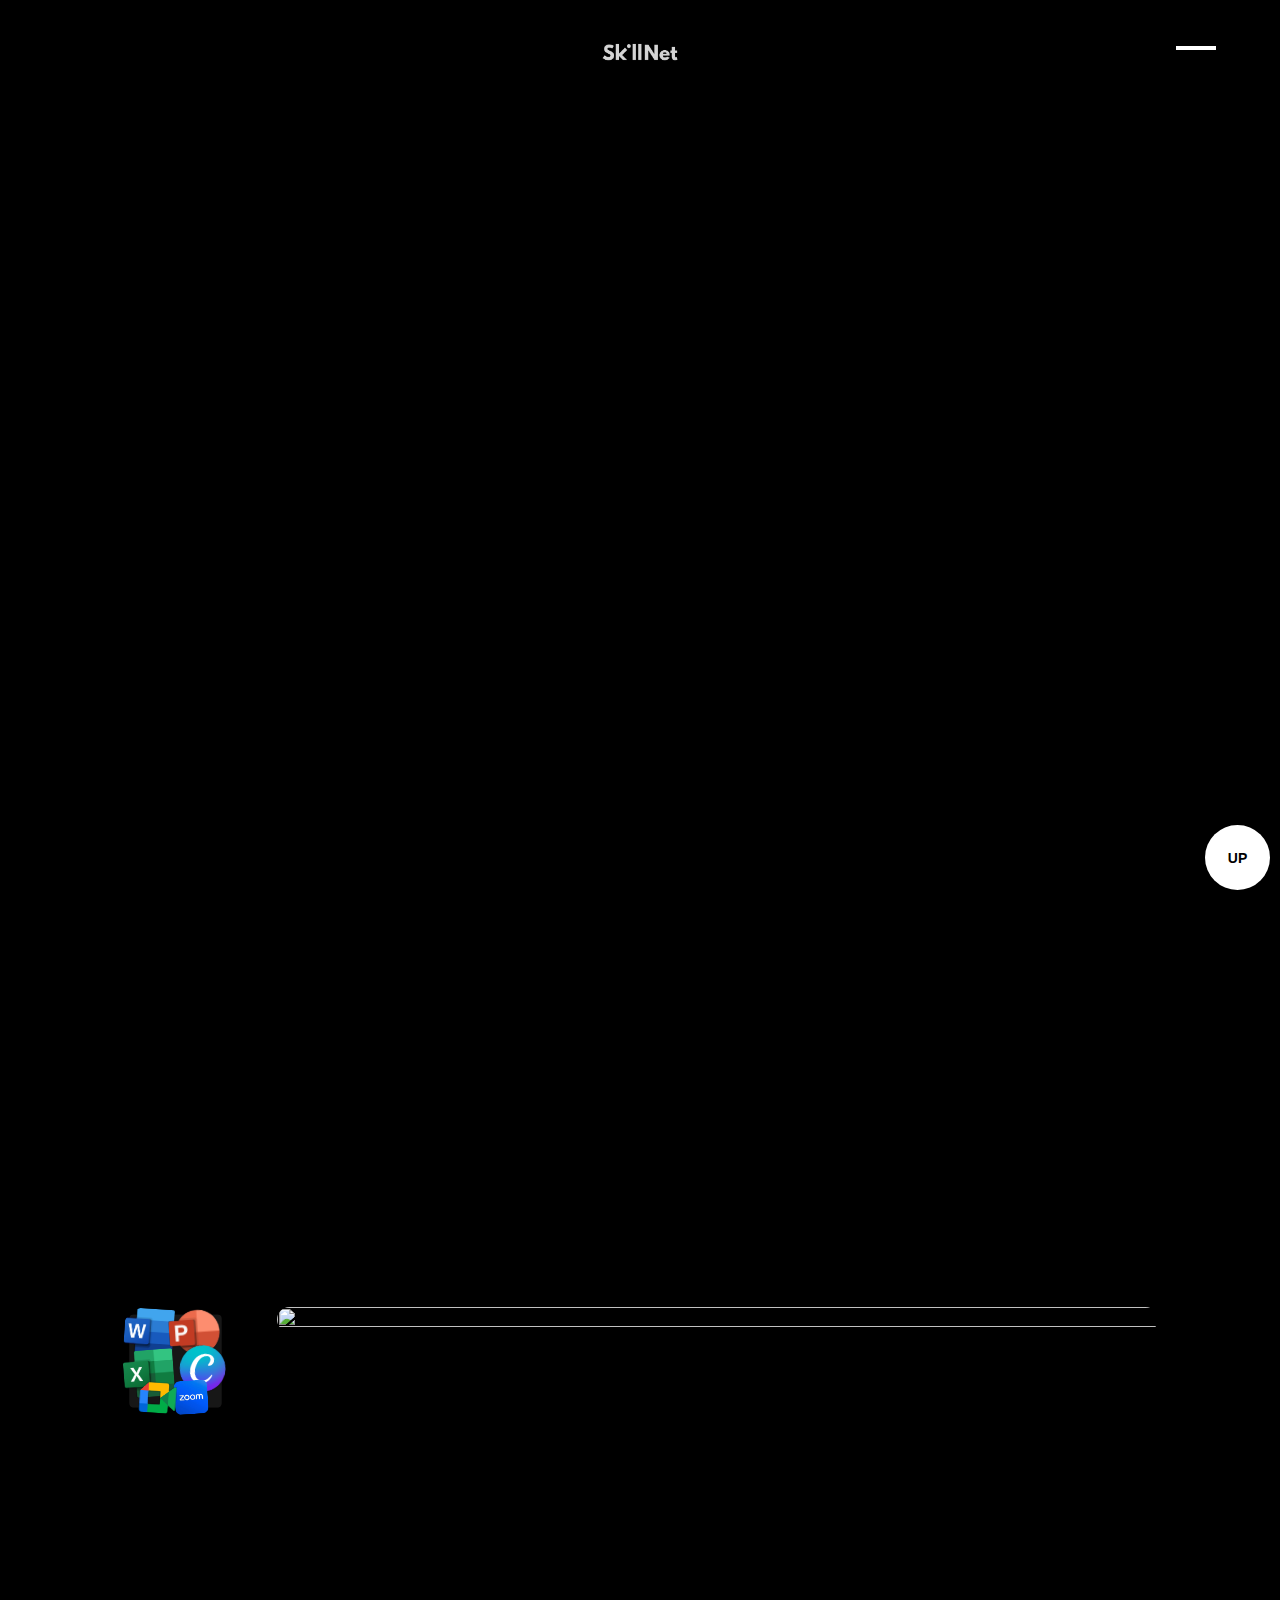
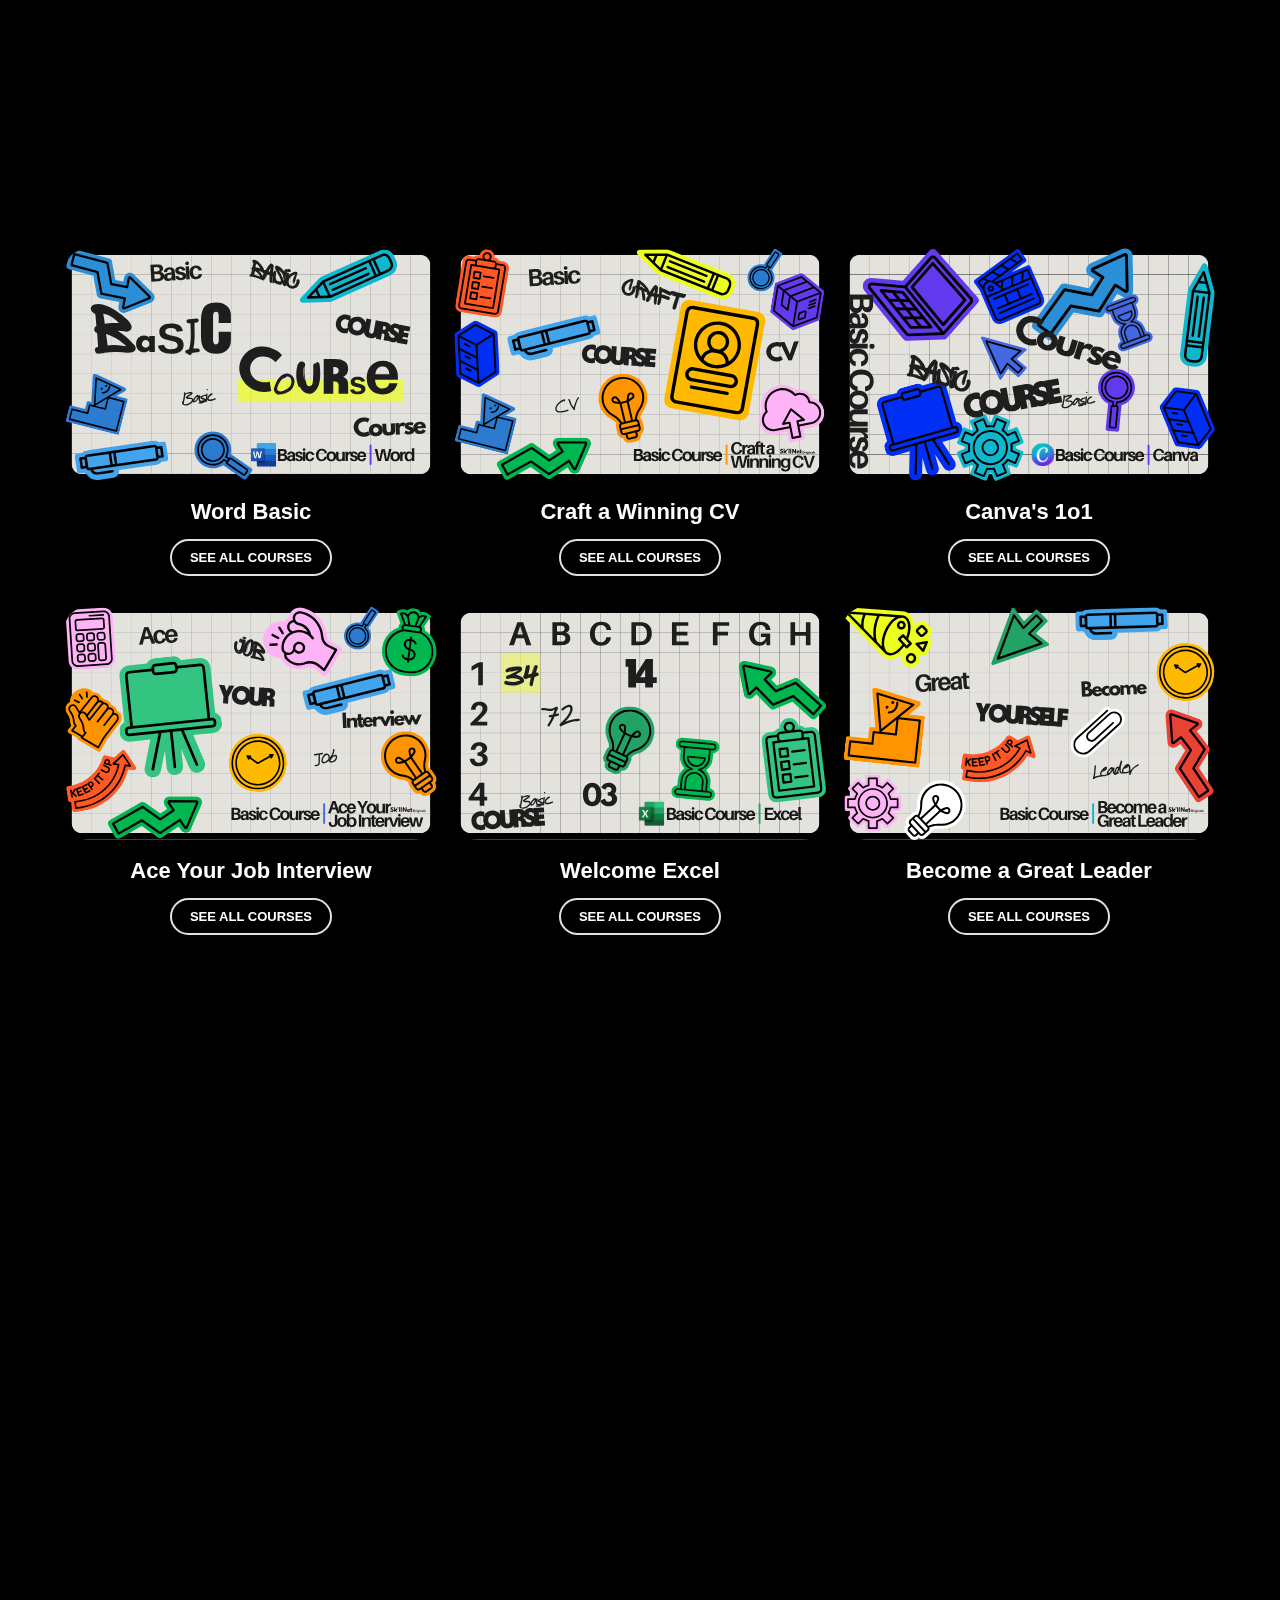
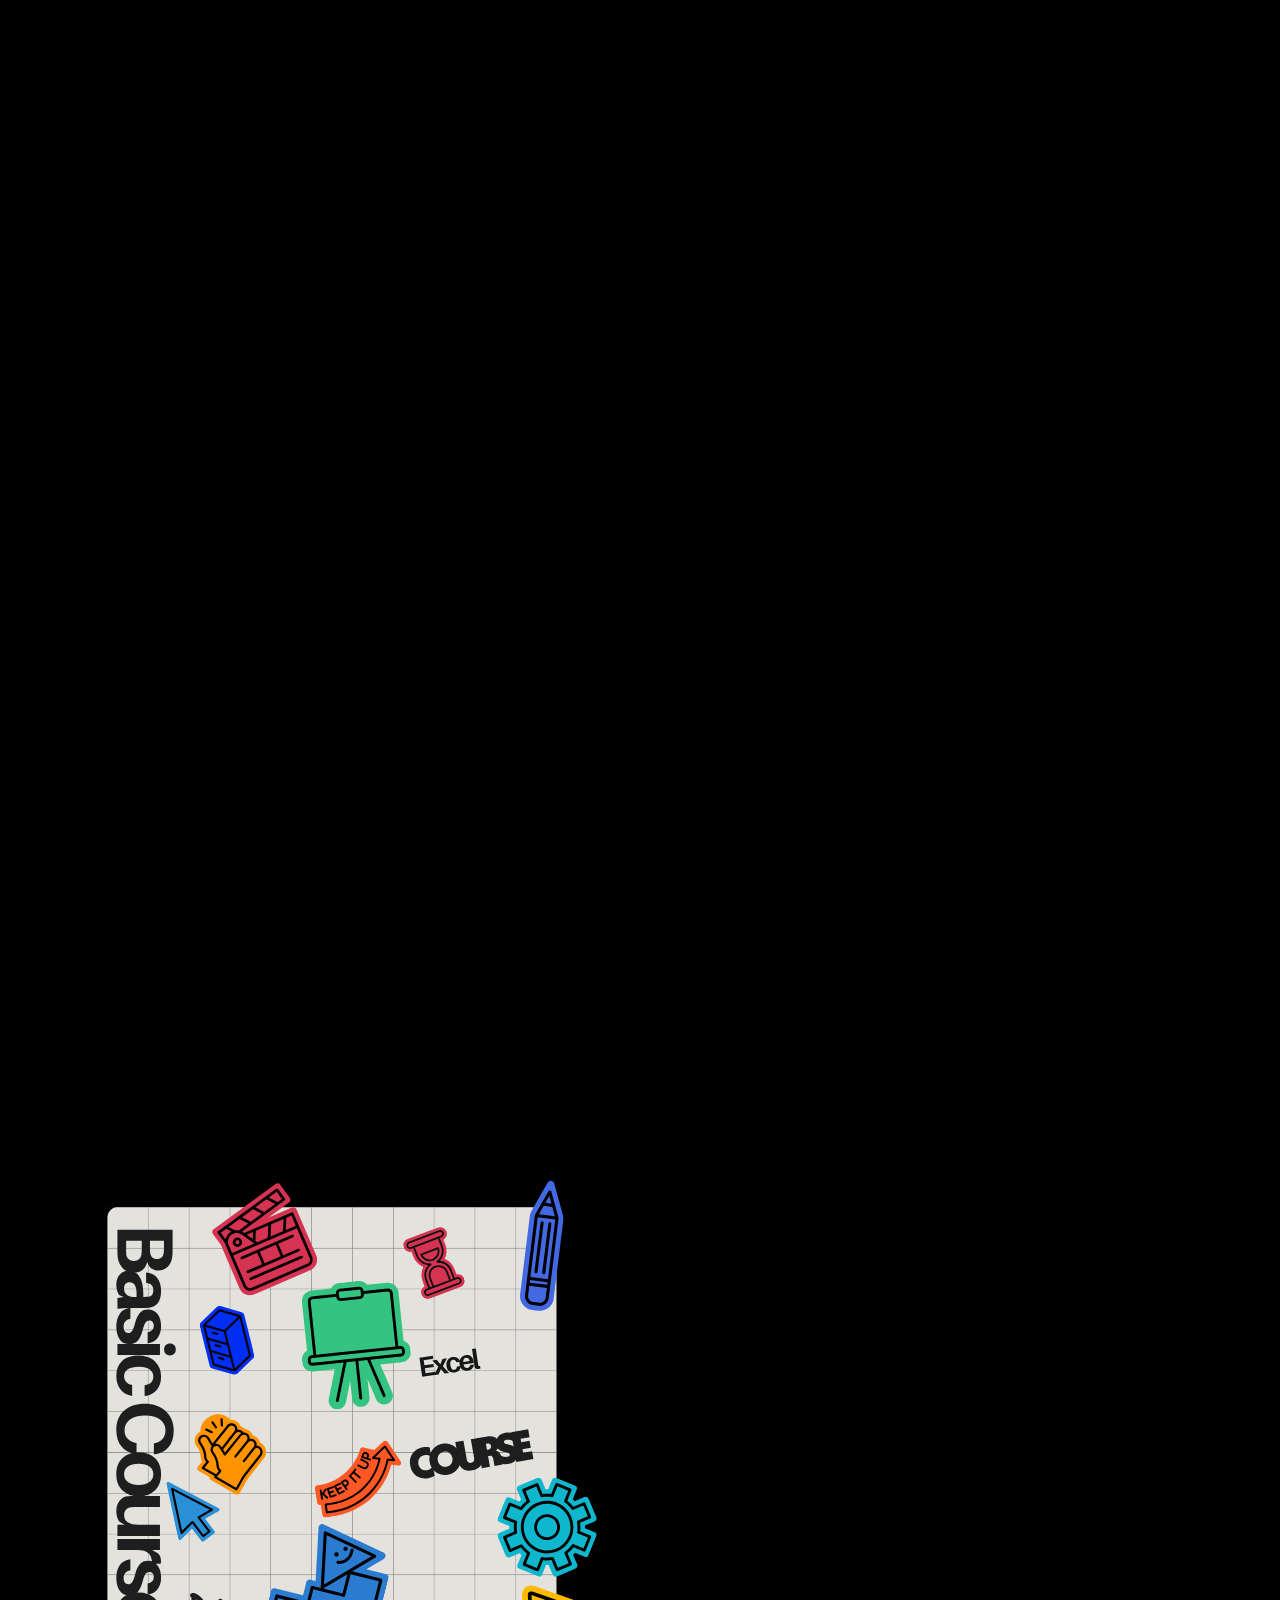
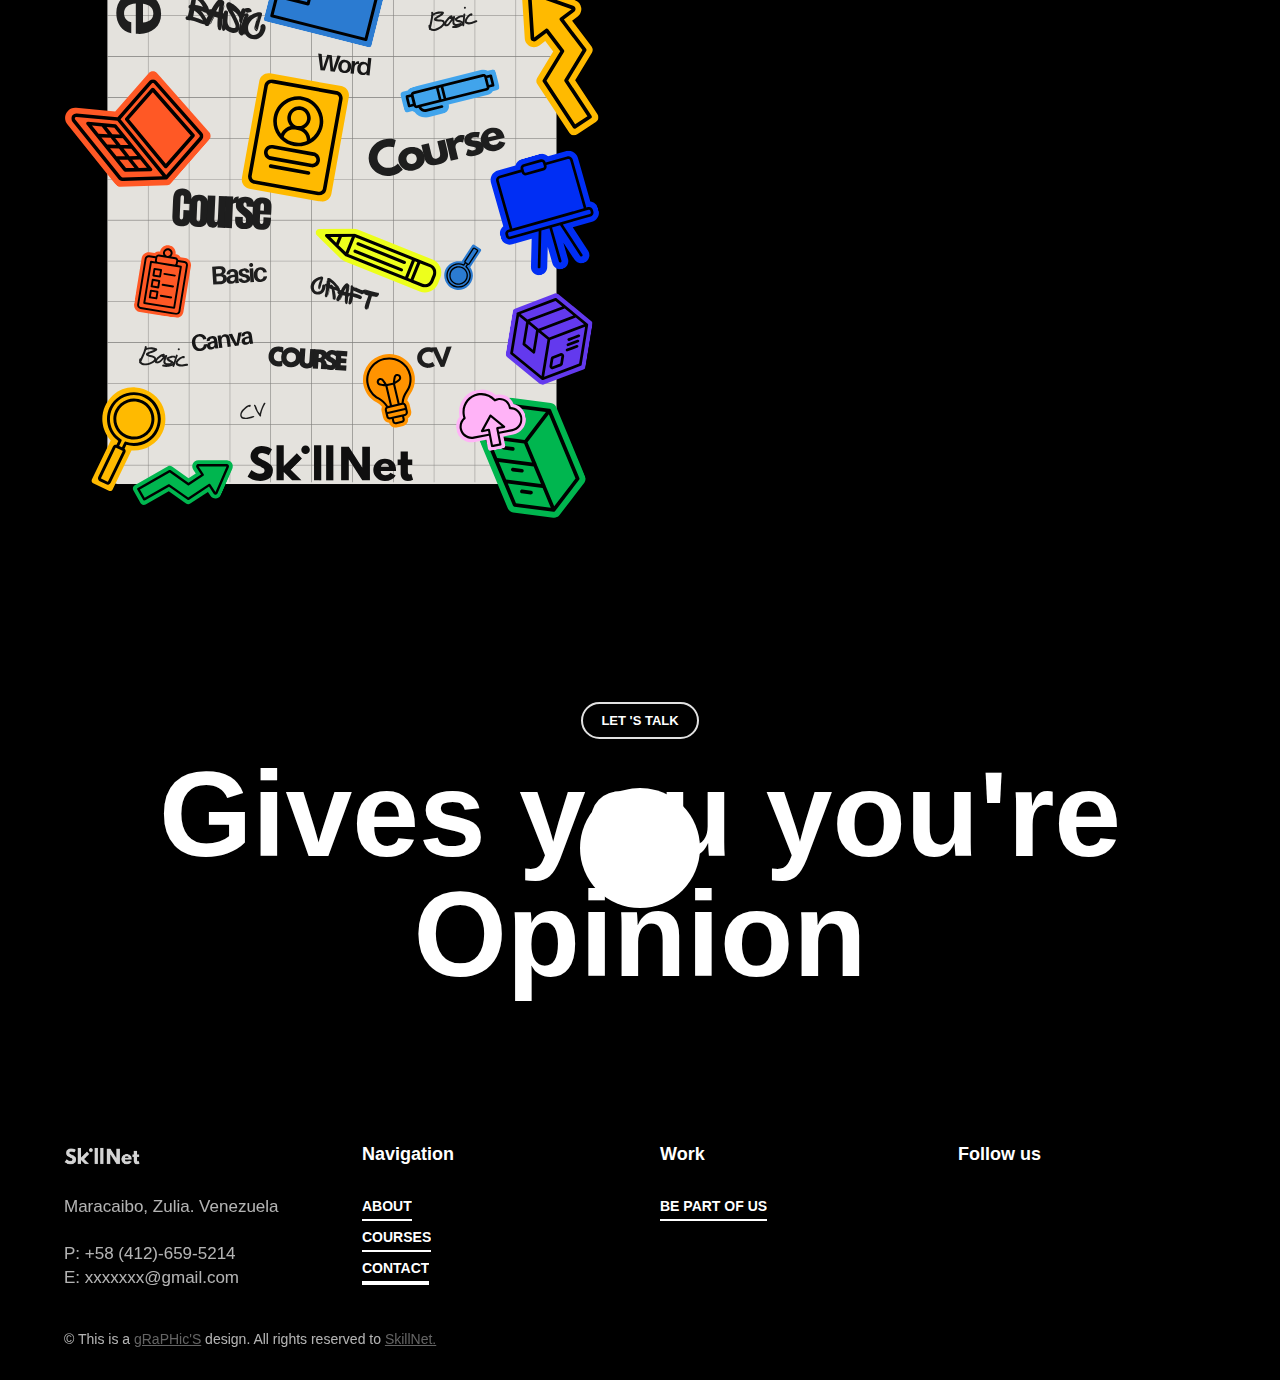
==== SkillNet/index.html @ 12a2acd8 "Add files via upload" ====
<!DOCTYPE html>
<html data-wf-domain="cuoxd-template.webflow.io" data-wf-page="660bf5b847b2388ccbaf73e6" data-wf-site="660bf5b847b2388ccbaf73e2" lang="en">
    <head>
        <meta charset="utf-8"/>
        <title>SkillNet</title>
        <link href="./accets/Style/style.css" rel="stylesheet" type="text/css"/>
        <link href="https://fonts.googleapis.com" rel="preconnect"/>
        <link href="https://fonts.gstatic.com" rel="preconnect" crossorigin="anonymous"/>
        <script src="https://ajax.googleapis.com/ajax/libs/webfont/1.6.26/webfont.js" type="text/javascript"></script>
        <script type="text/javascript">
            WebFont.load({
                google: {
                    families: ["Inter Tight:100,200,300,regular,500,600,700,800,900,100italic,200italic,300italic,italic,500italic,600italic,700italic,800italic,900italic"]
                }
            });
        </script>
        <script type="text/javascript">
            !function(o, c) {
                var n = c.documentElement
                  , t = " w-mod-";
                n.className += t + "js",
                ("ontouchstart"in o || o.DocumentTouch && c instanceof DocumentTouch) && (n.className += t + "touch")
            }(window, document);
        </script>
        <link href="https://cdn.prod.website-files.com/65aa61eaf11d0f2514e0685b/65b1190af56c00cbfe768b4f_web.png" rel="shortcut icon" type="image/x-icon"/>
        <link href="https://cdn.prod.website-files.com/65aa61eaf11d0f2514e0685b/65b1190c77527bf8b9ac4555_mobile.png" rel="apple-touch-icon"/>
        <script type="text/javascript">
            window.__WEBFLOW_CURRENCY_SETTINGS = {
                "currencyCode": "USD",
                "symbol": "$",
                "decimal": ".",
                "fractionDigits": 2,
                "group": ",",
                "template": "{{wf {\"path\":\"symbol\",\"type\":\"PlainText\"} }} {{wf {\"path\":\"amount\",\"type\":\"CommercePrice\"} }} {{wf {\"path\":\"currencyCode\",\"type\":\"PlainText\"} }}",
                "hideDecimalForWholeNumbers": false
            };
        </script>
    </head>
    <body>
        <div id="Top" class="page-content">
            <div class="sticky-navigation">
                <div class="navbar">
                    <div id="w-node-_8470f9ea-bf91-d15d-63b1-d7d6218ea9d7-218ea9cd" class="social-content">
                        <a href="https://www.twitter.com/" target="_blank" class="social-icon-wrapper w-inline-block">
                            <img src="https://cdn.prod.website-files.com/660bf5b847b2388ccbaf73e2/660bf5b847b2388ccbaf74e0_x-logo.png" loading="lazy" width="20" alt="" class="social-icon"/>
                            <img src="https://cdn.prod.website-files.com/660bf5b847b2388ccbaf73e2/660bf5b847b2388ccbaf74e0_x-logo.png" loading="lazy" width="20" alt="" class="social-icon"/>
                        </a>
                        <a href="https://www.linkedin.com/" target="_blank" class="social-icon-wrapper w-inline-block">
                            <img src="https://cdn.prod.website-files.com/660bf5b847b2388ccbaf73e2/660bf5b847b2388ccbaf749f_linkedin.png" loading="lazy" width="18" alt="" class="social-icon"/>
                            <img src="https://cdn.prod.website-files.com/660bf5b847b2388ccbaf73e2/660bf5b847b2388ccbaf749f_linkedin.png" loading="lazy" width="18" alt="" class="social-icon"/>
                        </a>
                        <a href="https://www.instagram.com/" target="_blank" class="social-icon-wrapper w-inline-block">
                            <img src="https://cdn.prod.website-files.com/660bf5b847b2388ccbaf73e2/660bf5b847b2388ccbaf749e_instagram.png" loading="lazy" width="20" alt="" class="social-icon"/>
                            <img src="https://cdn.prod.website-files.com/660bf5b847b2388ccbaf73e2/660bf5b847b2388ccbaf749e_instagram.png" loading="lazy" width="20" alt="" class="social-icon"/>
                        </a>
                        <a href="https://www.dribbble.com/" target="_blank" class="social-icon-wrapper w-inline-block">
                            <img src="https://cdn.prod.website-files.com/660bf5b847b2388ccbaf73e2/660bf5b847b2388ccbaf74b6_dribbble.png" loading="lazy" width="20" alt="" class="social-icon"/>
                            <img src="https://cdn.prod.website-files.com/660bf5b847b2388ccbaf73e2/660bf5b847b2388ccbaf74b6_dribbble.png" loading="lazy" width="20" alt="" class="social-icon"/>
                        </a>
                    </div>
                    <a id="w-node-_8470f9ea-bf91-d15d-63b1-d7d6218ea9cf-218ea9cd" data-w-id="8470f9ea-bf91-d15d-63b1-d7d6218ea9cf" href="./index1.html" aria-current="page" class="brand-logo w-inline-block w--current">
                        <img src="./accets/img/Untitled (2000 x 1000 px)-7.png" loading="lazy" width="376.5" sizes="(max-width: 479px) 34vw, 76px" alt="" srcset="./accets/img/Untitled (2000 x 1000 px)-7.png 500w, ./accets/img/Untitled (2000 x 1000 px)-7.png" class="cuox-logo"/>
                        <img src="./accets/img/Untitled (2000 x 1000 px)-7.png" loading="lazy" width="376.5" sizes="(max-width: 991px) 100vw, 76px" alt="" srcset="./accets/img/Untitled (2000 x 1000 px)-7.png 500w, ./accets/img/Untitled (2000 x 1000 px)-7.png 708w" class="cuox-logo hide"/>
                    </a>
                    <div data-w-id="8470f9ea-bf91-d15d-63b1-d7d6218ea9d2" class="hamburger">
                        <div class="menu-wrapper">
                            <div class="line-wrapper">
                                <div class="vertical-line-1"></div>
                                <div class="verical-line-2"></div>
                            </div>
                        </div>
                    </div>
                </div>
                <div class="menu">
                    <div class="navigation-items">
                        <a data-w-id="8470f9ea-bf91-d15d-63b1-d7d6218ea9e6" href="/about" class="navigation-link w-inline-block">
                            <div class="navigation-number">01</div>
                            <div class="navigation-text-wrapper">
                                <div class="navigation-item-text-2">about</div>
                                <div class="navigation-item-text">about</div>
                            </div>
                        </a>
                        <a data-w-id="8470f9ea-bf91-d15d-63b1-d7d6218ea9ee" href="/work" class="navigation-link w-inline-block">
                            <div class="navigation-number">02</div>
                            <div class="navigation-text-wrapper">
                                <div class="navigation-item-text-2">courses</div>
                                <div class="navigation-item-text">courses</div>
                            </div>
                        </a>
                        <a data-w-id="8470f9ea-bf91-d15d-63b1-d7d6218ea9f6" href="/blog" class="navigation-link w-inline-block">
                            <div class="navigation-number">03</div>
                            <div class="navigation-text-wrapper">
                                <div class="navigation-item-text-2">journal</div>
                                <div class="navigation-item-text">journal</div>
                            </div>
                        </a>
                        <a data-w-id="8470f9ea-bf91-d15d-63b1-d7d6218ea9fe" href="/contact" class="navigation-link w-inline-block">
                            <div class="navigation-number">04</div>
                            <div class="navigation-text-wrapper">
                                <div class="navigation-item-text-2">contact</div>
                                <div class="navigation-item-text">contact</div>
                            </div>
                        </a>
                        <a href="#" class="navigation-link hide w-inline-block">
                            <div class="navigation-number">02</div>
                            <div class="navigation-item-text">About</div>
                        </a>
                        <a href="#" class="navigation-link hide w-inline-block">
                            <div class="navigation-number">03</div>
                            <div class="navigation-item-text">Blog</div>
                        </a>
                        <a href="#" class="navigation-link hide w-inline-block">
                            <div class="navigation-number">03</div>
                            <div class="navigation-item-text">Contact us</div>
                        </a>
                    </div>
                    <div class="navigation-background"></div>
                </div>
            </div>
            <div class="hero">
                <div class="container">
                    <div class="hero-title-flex">
                        <h1 data-w-id="f4564e02-c745-1f01-dc7b-13d446b58a44" style="opacity:0" class="display-1 _1">
                            Learn<br/>
                        </h1>
                        <h1 data-w-id="f4564e02-c745-1f01-dc7b-13d446b58a47" style="opacity:0" class="display-1 _2">
                            Transform<br/>
                        </h1>
                        <h1 data-w-id="f4564e02-c745-1f01-dc7b-13d446b58a4a" style="opacity:0" class="display-1 _3">
                            Succeed<br/>
                        </h1>
                    </div>
                </div>
                <div class="container absolute">
                    <div id="w-node-_7c38e174-0af1-97e1-a04f-45dd6153c169-cbaf73e6" class="scroll-center">
                        <div data-w-id="7c38e174-0af1-97e1-a04f-45dd6153c16a" style="opacity:0">
                            <div class="lottie-animation" data-w-id="7c38e174-0af1-97e1-a04f-45dd6153c16b" data-animation-type="lottie" data-src="https://cdn.prod.website-files.com/660bf5b847b2388ccbaf73e2/660bf5b847b2388ccbaf7496_8167-simple-scroll-down-icon.json" data-loop="1" data-direction="1" data-autoplay="1" data-is-ix2-target="0" data-renderer="svg" data-default-duration="3" data-duration="0"></div>
                        </div>
                    </div>
                </div>
                <img src="https://cdn.prod.website-files.com/660bf5b847b2388ccbaf73e2/660bf5b847b2388ccbaf74b8_airplane-p-500.png" loading="lazy" width="150" alt="" class="airplane-scibble"/>
            </div>
            <div class="section">
                <div class="container">
                    <div>
                        <div class="max-w-center">
                            <h3 data-w-id="10aa9358-d8b4-344d-be5b-6895bdcd8dbd" style="opacity:0" class="logos-title">
                                Supported by Amazing Partners<br/>
                            </h3>
                        </div>
                        <div class="margin-20px">
                            <div data-w-id="c624bd09-4903-61ce-a042-904217d02278" style="opacity:0" class="logo-strip-main">
                                <img src="" alt="" width="110"/>
                                <img src="./accets/img/JLinaresPH_logo.svg" alt="" width="180"/>
                                <img src="" alt="" width="110"/>
                                <img src="./accets/img/gRaPHicS_logo.svg" alt="" width="180"/>
                                <img src="" alt="" width="105"/>
                            </div>
                        </div>
                    </div>
                    <div class="who-we-are-wrapper">
                        <div class="photo-animation-flex">
                            <div class="text-wrapper _1">
                                <div data-w-id="cd5f4706-929a-f0c0-c384-c6e38738471b" class="photo-line-animation">
                                    <img src="./accets/img/Logosapps.svg" loading="eager" width="666.5" sizes="(max-width: 767px) 90vw, (max-width: 991px) 46vw, (max-width: 1439px) 42vw, 557.8359375px" alt="" srcset="./accets/img/Logosapps.svg 500w, ./accets/img/Logosapps.svg 800w, ./accets/img/Logosapps.svg 1080w" class="photo"/>
                                    <div class="heading-overlay _2"></div>
                                </div>
                            </div>
                            <div class="text-wrapper _2">
                                <div data-w-id="40824fea-e4dd-98f9-41d3-fdfda09c2fd5" class="photo-line-animation">
                                    <img src="./accets/img/Recursos SkillNet.svg" loading="eager" width="666.5" sizes="(max-width: 767px) 90vw, (max-width: 991px) 39vw, (max-width: 1439px) 35vw, 474.1640625px" alt="" srcset="./accets/img/Recursos SkillNet.svg 500w, ./accets/img/Recursos SkillNet.svg 800w, ./accets/img/Recursos SkillNet.svg 1040w, ./accets/img/Recursos SkillNet.svg 1000w" class="photo"/>
                                    <div class="heading-overlay _2"></div>
                                </div>
                            </div>
                            <div data-w-id="8bbda891-aca7-cc6a-7bcf-bdec08782cab" style="opacity:0" class="about-title absolute">
                                <h3 class="about-title">Who we are</h3>
                                <div class="margin-30px">
                                    <p class="subhead-main right">
                                        SkillNet is dedicated to Empowering <span class="gray-color">the Next Generation with Essential Skills for Success.</span>
                                        <strong>
                                            <br/>
                                        </strong>
                                    </p>
                                </div>
                            </div>
                        </div>
                    </div>
                    <div class="margin-200px">
                        <div data-w-id="94320afb-81b7-2495-0a26-4bdb15a70c1f">
                            <div class="max-w-center">
                                <div data-w-id="aa1b83d1-3e95-90cb-50e6-8c35a2efd1fe" style="opacity:0" class="top-text">Our Work</div>
                                <h2 data-w-id="94320afb-81b7-2495-0a26-4bdb15a70c21" style="opacity:0" class="display-2">Some of our courses...</h2>
                                <div>
                                    <div data-w-id="69e316d3-77ac-1621-ec29-b58f14523659" style="opacity:0" class="button-flex">
                                        <a href="/work" class="button-with-line _2 w-inline-block">
                                            <div class="button-text-wrapper">
                                                <div class="button-text">view all courses</div>
                                                <div class="button-text">view all courses</div>
                                            </div>
                                            <div class="button-line-first">
                                                <div class="button-line-overlay"></div>
                                            </div>
                                        </a>
                                    </div>
                                </div>
                            </div>
                        </div>
                    </div>
                    <div data-w-id="94320afb-81b7-2495-0a26-4bdb15a70c25" class="margin-70px">
                        <div class="grid-3-columns _2">
                            <div id="w-node-_94320afb-81b7-2495-0a26-4bdb15a70c27-cbaf73e6" class="first w-dyn-list">
                                <div role="list" class="w-dyn-items">
                                    <div role="listitem" class="w-dyn-item">
                                        <a href="/project/innovate-impa" class="text-wrapper _3 w-inline-block">
                                            <div data-w-id="83a3a417-485b-2f45-a8ae-081d46a720f7" class="photo-line-animation">
                                                <img loading="eager" width="666.5" alt="" src="./accets/img/Crusos_word2.svg" sizes="(max-width: 479px) 100vw, (max-width: 991px) 90vw, (max-width: 1439px) 29vw, 390px" srcset="./accets/img/Crusos_word2.svg 500w, ./accets/img/Crusos_word2.svg 800w, ./accets/img/Crusos_word2.svg 1080w, ./accets/img/Crusos_word2.svg" class="photo"/>
                                                <div class="heading-overlay _2"></div>
                                            </div>
                                            <div class="project-title-flex">
                                                <div class="title-flex">
                                                    <h3 class="project-title">Word Basic</h3>
                                                    <h3 class="project-title">Word Basic</h3>
                                                </div>
                                                <div class="top-text">See all courses</div>
                                            </div>
                                        </a>
                                    </div>
                                </div>
                            </div>
                            <div id="w-node-_94320afb-81b7-2495-0a26-4bdb15a70c2d-cbaf73e6" class="third w-dyn-list">
                                <div role="list" class="w-dyn-items">
                                    <div role="listitem" class="w-dyn-item">
                                        <a href="/project/strategic-fusio" class="text-wrapper _3 w-inline-block">
                                            <div data-w-id="e0c0da10-1456-fbff-ed76-8c5fb29b87a5" class="photo-line-animation">
                                                <img loading="eager" width="666.5" alt="" src="./accets/img/Winning CV_1.svg" sizes="(max-width: 479px) 100vw, (max-width: 991px) 90vw, (max-width: 1439px) 29vw, 390px" srcset="./accets/img/Winning CV_1.svg 500w, ./accets/img/Winning CV_1.svg 800w, ./accets/img/Winning CV_1.svg 1080w, ./accets/img/Winning CV_1.svg 1500w" class="photo"/>
                                                <div class="heading-overlay _2"></div>
                                            </div>
                                            <div class="project-title-flex">
                                                <div class="title-flex">
                                                    <h3 class="project-title">Craft a Winning CV</h3>
                                                    <h3 class="project-title">Craft a Winning CV</h3>
                                                </div>
                                                <div class="top-text">See all courses</div>
                                            </div>
                                        </a>
                                    </div>
                                </div>
                            </div>
                            <div id="w-node-d733cfb2-0c41-a283-d479-256e5baa9e05-cbaf73e6" class="first w-dyn-list">
                                <div role="list" class="w-dyn-items">
                                    <div role="listitem" class="w-dyn-item">
                                        <a href="/project/digital-nexu" class="text-wrapper _3 w-inline-block">
                                            <div data-w-id="d733cfb2-0c41-a283-d479-256e5baa9e09" class="photo-line-animation">
                                                <img loading="eager" width="666.5" alt="" src="./accets/img/Crusos_canva1.svg" sizes="(max-width: 479px) 100vw, (max-width: 991px) 90vw, (max-width: 1439px) 29vw, 390px" srcset="./accets/img/Crusos_canva1.svg 500w, ./accets/img/Crusos_canva1.svg 800w, ./accets/img/Crusos_canva1.svg 1080w, ./accets/img/Crusos_canva1.svg 1500w" class="photo"/>
                                                <div class="heading-overlay _2"></div>
                                            </div>
                                            <div class="project-title-flex">
                                                <div class="title-flex">
                                                    <h3 class="project-title">Canva's 1o1</h3>
                                                    <h3 class="project-title">Canva's 1o1</h3>
                                                </div>
                                                <div class="top-text">See all courses</div>
                                            </div>
                                        </a>
                                    </div>
                                </div>
                            </div>
                        </div>
                        <div class="grid-3-columns _2">
                            <div id="w-node-_94320afb-81b7-2495-0a26-4bdb15a70c34-cbaf73e6" class="first w-dyn-list">
                                <div role="list" class="w-dyn-items">
                                    <div role="listitem" class="w-dyn-item">
                                        <a href="/project/epic-horizo" class="text-wrapper _3 w-inline-block">
                                            <div data-w-id="053e9fb5-6b2a-6209-5753-67cd6a9ac596" class="photo-line-animation">
                                                <img loading="eager" width="666.5" alt="" src="./accets/img/Job Interview_1.svg" sizes="(max-width: 479px) 100vw, (max-width: 991px) 90vw, (max-width: 1439px) 29vw, 390px" srcset="./accets/img/Job Interview_1.svg 500w, ./accets/img/Job Interview_1.svg 800w, ./accets/img/Job Interview_1.svg 1080w, ./accets/img/Job Interview_1.svg 1500w" class="photo"/>
                                                <div class="heading-overlay _2"></div>
                                            </div>
                                            <div class="project-title-flex">
                                                <div class="title-flex">
                                                    <h3 class="project-title">Ace Your Job Interview</h3>
                                                    <h3 class="project-title">Ace Your Job Interview</h3>
                                                </div>
                                                <div class="top-text">See all courses</div>
                                            </div>
                                        </a>
                                    </div>
                                </div>
                            </div>
                            <div id="w-node-_94320afb-81b7-2495-0a26-4bdb15a70c3a-cbaf73e6" class="third w-dyn-list">
                                <div role="list" class="w-dyn-items">
                                    <div role="listitem" class="w-dyn-item">
                                        <a href="/project/inspire-craft" class="text-wrapper _3 w-inline-block">
                                            <div data-w-id="e222841c-0517-71c0-356f-9b6612ab5120" class="photo-line-animation">
                                                <img loading="eager" width="666.5" alt="" src="./accets/img/Crusos_excel1.svg" sizes="(max-width: 479px) 100vw, (max-width: 991px) 90vw, (max-width: 1439px) 29vw, 390px" srcset="./accets/img/Crusos_excel1.svg 500w, ./accets/img/Crusos_excel1.svg 800w, ./accets/img/Crusos_excel1.svg 1080w, ./accets/img/Crusos_excel1.svg 1500w" class="photo"/>
                                                <div class="heading-overlay _2"></div>
                                            </div>
                                            <div class="project-title-flex">
                                                <div class="title-flex">
                                                    <h3 class="project-title">Welcome Excel</h3>
                                                    <h3 class="project-title">Welcome Excel</h3>
                                                </div>
                                                <div class="top-text">See all courses</div>
                                            </div>
                                        </a>
                                    </div>
                                </div>
                            </div>
                            <div id="w-node-_8d8d75ad-9f82-7b6b-bfec-203bfe580809-cbaf73e6" class="first w-dyn-list">
                                <div role="list" class="w-dyn-items">
                                    <div role="listitem" class="w-dyn-item">
                                        <a href="/project/dynamic-echo" class="text-wrapper _3 w-inline-block">
                                            <div data-w-id="8d8d75ad-9f82-7b6b-bfec-203bfe58080d" class="photo-line-animation">
                                                <img loading="eager" width="666.5" alt="" src="./accets/img/Great Leader_1.svg" sizes="(max-width: 479px) 100vw, (max-width: 991px) 90vw, (max-width: 1439px) 29vw, 390px" srcset="./accets/img/Great Leader_1.svg 500w, ./accets/img/Great Leader_1.svg 800w, ./accets/img/Great Leader_1.svg 1080w, ./accets/img/Great Leader_1.svg 1500w" class="photo"/>
                                                <div class="heading-overlay _2"></div>
                                            </div>
                                            <div class="project-title-flex">
                                                <div class="title-flex">
                                                    <h3 class="project-title">Become a Great Leader</h3>
                                                    <h3 class="project-title">Become a Great Leader</h3>
                                                </div>
                                                <div class="top-text">See all courses</div>
                                            </div>
                                        </a>
                                    </div>
                                </div>
                            </div>
                        </div>
                    </div>
                    <div class="margin-150px">
                        <div class="max-w-center">
                            <div data-w-id="510a3728-6c45-8abb-65c5-3eb0db2dd569" style="opacity:0" class="top-text">Fun facts</div>
                        </div>
                        <div class="margin-60px">
                            <div class="fun-wrapper">
                                <div data-w-id="510a3728-6c45-8abb-65c5-3eb0db2dd56d" style="opacity:0" class="fun-facts-wrapper">
                                    <img src="https://cdn.prod.website-files.com/660bf5b847b2388ccbaf73e2/660bf5b847b2388ccbaf74b3_military_tech_FILL0_wght400_GRAD0_opsz48.svg" width="60" alt="" class="fun-image"/>
                                    <div>
                                        <h1 class="fun-number">2+</h1>
                                        <p>Years of experience</p>
                                    </div>
                                </div>
                                <div data-w-id="510a3728-6c45-8abb-65c5-3eb0db2dd574" style="opacity:0" class="fun-facts-wrapper">
                                    <img src="https://cdn.prod.website-files.com/660bf5b847b2388ccbaf73e2/660bf5b847b2388ccbaf74b2_data_object_FILL0_wght400_GRAD0_opsz48.svg" width="60" alt="" class="fun-image"/>
                                    <div>
                                        <h1 class="fun-number">
                                            10+<br/>
                                        </h1>
                                        <p>Courses developed</p>
                                    </div>
                                </div>
                                <div data-w-id="510a3728-6c45-8abb-65c5-3eb0db2dd57c" style="opacity:0" class="fun-facts-wrapper">
                                    <img src="https://cdn.prod.website-files.com/660bf5b847b2388ccbaf73e2/660bf5b847b2388ccbaf74b4_supervised_user_circle_FILL0_wght400_GRAD0_opsz48.svg" width="60" alt="" class="fun-image"/>
                                    <div>
                                        <h3 class="fun-number">3</h3>
                                        <p>Crazy&#x27;s members</p>
                                    </div>
                                </div>
                                <div data-w-id="510a3728-6c45-8abb-65c5-3eb0db2dd583" style="opacity:0" class="fun-facts-wrapper">
                                    <img src="https://cdn.prod.website-files.com/660bf5b847b2388ccbaf73e2/660bf5b847b2388ccbaf74b1_local_cafe_FILL0_wght400_GRAD0_opsz48.svg" width="60" alt="" class="fun-image"/>
                                    <div>
                                        <h1 class="fun-number">100+</h1>
                                        <p>Cups of coffee</p>
                                    </div>
                                </div>
                            </div>
                        </div>
                    </div>
                    <div class="margin-150px">
                        <div>
                            <div data-w-id="dcf62569-e73a-3be5-1c6d-8d991ec56579" style="opacity:0" class="top-divider block">
                                <h3 class="display-3">We build experiences</h3>
                                <a href="/contact" class="button-with-line _2 w-inline-block">
                                    <div class="button-text-wrapper">
                                        <div class="button-text">Work with us</div>
                                        <div class="button-text">Work with us</div>
                                    </div>
                                    <div class="button-line-first">
                                        <div class="button-line-overlay"></div>
                                    </div>
                                </a>
                            </div>
                            <div>
                                <div class="services-grid">
                                    <div data-w-id="bf36a1d0-42de-64d0-966d-155c9c36d075" style="opacity:0" class="icon-box">
                                        <div class="base-image">
                                            <img src="https://cdn.prod.website-files.com/660bf5b847b2388ccbaf73e2/660bf5b847b2388ccbaf74bf_shape-1.png" alt="" class="shape-image"/>
                                            <div class="services-circle">
                                                <img src="https://cdn.prod.website-files.com/660bf5b847b2388ccbaf73e2/660bf5b847b2388ccbaf74dc_icons8-bulb-480.png" loading="lazy" width="46" alt="" class="icon-invert"/>
                                            </div>
                                        </div>
                                        <div class="box-padding">
                                            <h3 class="service-title">
                                                Practical Skills Training<br/>
                                            </h3>
                                            <p>
                                                Hands-on courses to develop essential technical and professional skills.<br/>
                                            </p>
                                            <div class="margin-30px">
                                                <a href="/blog" class="button-with-line _2 w-inline-block">
                                                    <div class="button-text-wrapper">
                                                        <div class="button-text">More about</div>
                                                        <div class="button-text">More about</div>
                                                    </div>
                                                    <div class="button-line-first">
                                                        <div class="button-line-overlay"></div>
                                                    </div>
                                                </a>
                                            </div>
                                        </div>
                                    </div>
                                    <div data-w-id="bf36a1d0-42de-64d0-966d-155c9c36d08a" style="opacity:0" class="icon-box">
                                        <div class="base-image">
                                            <img src="https://cdn.prod.website-files.com/660bf5b847b2388ccbaf73e2/660bf5b847b2388ccbaf74c0_shape-2.png" alt="" class="shape-image"/>
                                            <div class="services-circle _2">
                                                <img src="https://cdn.prod.website-files.com/660bf5b847b2388ccbaf73e2/660bf5b847b2388ccbaf74dd_icons8-shop-480.png" loading="lazy" width="46" alt="" class="icon-invert"/>
                                            </div>
                                        </div>
                                        <div class="box-padding">
                                            <h3 class="service-title">
                                                Real-World Projects<br/>
                                            </h3>
                                            <p>
                                                Engage in real-world scenarios and projects to apply your knowledge.<br/>
                                            </p>
                                            <div class="margin-30px">
                                                <a href="/work" class="button-with-line _2 w-inline-block">
                                                    <div class="button-text-wrapper">
                                                        <div class="button-text">More about</div>
                                                        <div class="button-text">More about</div>
                                                    </div>
                                                    <div class="button-line-first">
                                                        <div class="button-line-overlay"></div>
                                                    </div>
                                                </a>
                                            </div>
                                        </div>
                                    </div>
                                    <div data-w-id="bf36a1d0-42de-64d0-966d-155c9c36d09f" style="opacity:0" class="icon-box">
                                        <div class="base-image">
                                            <img src="https://cdn.prod.website-files.com/660bf5b847b2388ccbaf73e2/660bf5b847b2388ccbaf74da_shape-3.png" alt="" class="shape-image"/>
                                            <div class="services-circle _3">
                                                <img src="https://cdn.prod.website-files.com/660bf5b847b2388ccbaf73e2/660bf5b847b2388ccbaf74de_icons8-brain-480.png" loading="lazy" width="46" alt="" class="icon-invert"/>
                                            </div>
                                        </div>
                                        <div class="box-padding">
                                            <h3 class="service-title">
                                                Career Development Workshops<br/>
                                            </h3>
                                            <p>
                                                Interactive sessions focused on resume building, interview preparation, and leadership skills.<br/>
                                            </p>
                                            <div class="margin-30px">
                                                <a href="/about" class="button-with-line _2 w-inline-block">
                                                    <div class="button-text-wrapper">
                                                        <div class="button-text">More about</div>
                                                        <div class="button-text">More about</div>
                                                    </div>
                                                    <div class="button-line-first">
                                                        <div class="button-line-overlay"></div>
                                                    </div>
                                                </a>
                                            </div>
                                        </div>
                                    </div>
                                </div>
                            </div>
                            <div class="margin-150px">
                                <div data-w-id="2cc6dd4a-d417-17d9-d95b-2201a8440022" style="opacity:0" class="testimonials-wrapp with-padding">
                                    <div class="flex-center">
                                        <img src="./accets/img/SignatureJL.svg" loading="lazy" alt="" class="logo-testimonials more add-margin"/>
                                        <h2 class="main-display">&quot;At SkillNet, we have the power to provide tools and resources to individuals who may not realize their existence, empowering them and enhancing their futures.&quot;</h2>
                                        <div class="small-line-divider"></div>
                                        <div>
                                            <h3 class="title-name">
                                                Jesús Linares | CEO<br/>
                                            </h3>
                                        </div>
                                    </div>
                                </div>
                            </div>
                            <div class="margin-150px">
                                <div class="grid-2-columns">
                                    <div class="text-wrapper _1">
                                        <div data-w-id="5b8dd2a6-1da5-4ac0-a493-80e73fc17131" class="photo-line-animation">
                                            <img src="./accets/img/mission&vision.svg" loading="eager" width="666.5" sizes="(max-width: 479px) 100vw, (max-width: 991px) 90vw, (max-width: 1439px) 42vw, 560px" alt="" srcset="./accets/img/mission&vision.svg 500w, ./accets/img/mission&vision.svg 800w, ./accets/img/mission&vision.svg 1080w, ./accets/img/mission&vision.svg 1351w" class="photo"/>
                                            <div class="heading-overlay _2"></div>
                                        </div>
                                    </div>
                                    <div id="w-node-b526fedf-939d-f229-ded8-74435f428438-cbaf73e6">
                                        <div class="max-w-center left">
                                            <div data-w-id="1242d567-1d6d-536a-aa0b-a3de7af11e8a" style="opacity:0" class="top-text">Mission & Vision</div>
                                            <h2 data-w-id="1242d567-1d6d-536a-aa0b-a3de7af11e8c" style="opacity:0" class="display-2">Our Purpose & Goals.</h2>
                                        </div>
                                        <div class="margin-30px">
                                            <div data-w-id="29ff8d94-341b-119c-edfd-d11c265bd2cb" style="opacity:0">
                                                <p class="subhead-main">
                                                    Our mission is to empower high school students and young adults <span class="gray-color">with essential technological and professional skills, bridging the gap between education and employment.</span>
                                                    <strong>
                                                        <br/>
                                                    </strong>
                                                </p>
                                            </div>
                                        </div>
                                        <div class="margin-30px">
                                            <div data-w-id="29ff8d94-341b-119c-edfd-d11c265bd2cb" style="opacity:0">
                                                <p class="subhead-main">
                                                    Our vision is to create a world where every young adult, regardless of educational background, <span class="gray-color">possesses the skills and confidence needed to succeed in the modern workforce.</span>
                                                    <strong>
                                                        <br/>
                                                    </strong>
                                                </p>
                                            </div>
                                        </div>
                                        <div class="margin-30px">
                                            <div data-w-id="55bf7b86-4507-deb9-6042-364e5e46b15b" style="opacity:0">
                                                <p class="subhead-main">
                                                    We aspire to be a leading provider of practical, tech-based education <span class="gray-color"> and career preparation, fostering a generation of skilled, motivated, and employable individuals.</span>
                                                    <strong>
                                                        <br/>
                                                    </strong>
                                                </p>
                                            </div>
                                        </div>
                                    </div>
                                </div>
                            </div>
                        </div>
                    </div>
                </div>
            </div>
            <div data-w-id="b9ed9748-1235-11ee-fe87-759370fe131b" class="section-cta take-off">
                <div class="container">
                    <div class="max-w-width-cta center">
                        <div data-w-id="b9ed9748-1235-11ee-fe87-759370fe131e" class="top-text">let &#x27;s talk</div>
                        <div>
                            <h3 data-w-id="b9ed9748-1235-11ee-fe87-759370fe1321" class="display-1 cta-title">Gives you you&#x27;re Opinion </h3>
                        </div>
                    </div>
                </div>
                <a href="/contact" class="project-circle black w-inline-block">
                    <img src="https://cdn.prod.website-files.com/660bf5b847b2388ccbaf73e2/660bf5b847b2388ccbaf74a2_rocket_launch_FILL0_wght400_GRAD0_opsz48.svg" loading="lazy" width="34" alt="" class="photo-white"/>
                </a>
            </div>
            <div class="footer">
                <div data-w-id="18c4c10a-15ce-658c-1655-d28bce3fbefe" class="container">
                    <div class="footer-grid">
                        <div id="w-node-_18c4c10a-15ce-658c-1655-d28bce3fbf00-ce3fbefd">
                            <a data-w-id="18c4c10a-15ce-658c-1655-d28bce3fbf01" href="#" class="brand-logo w-inline-block">
                                <img src="./accets/img/Untitled (2000 x 1000 px)-7.png" loading="lazy" width="376.5" sizes="(max-width: 479px) 34vw, 76px" alt="" srcset="./accets/img/Untitled (2000 x 1000 px)-7.png 500w, ./accets/img/Untitled (2000 x 1000 px)-7.png" class="cuox-logo"/>
                                <img src="./accets/img/Untitled (2000 x 1000 px)-7.png" loading="lazy" width="376.5" sizes="(max-width: 991px) 100vw, 76px" alt="" srcset="./accets/img/Untitled (2000 x 1000 px)-7.png 500w, ./accets/img/Untitled (2000 x 1000 px)-7.png 708w" class="cuox-logo hide"/>
                            </a>
                            <div class="margin-30px">
                                <p>
                                    Maracaibo, Zulia. Venezuela<br/>
                                    ‍<br/>
                                    P: +58 (412)-659-5214<br/>E: xxxxxxx@gmail.com
                                </p>
                            </div>
                        </div>
                        <div id="w-node-_18c4c10a-15ce-658c-1655-d28bce3fbf0d-ce3fbefd">
                            <h3 class="footer-title">Navigation</h3>
                            <div class="margin-25px">
                                <div class="footer-flex">
                                    <a href="/about" class="button-with-line _2 w-inline-block">
                                        <div class="button-text-wrapper">
                                            <div class="button-text">about</div>
                                            <div class="button-text">about</div>
                                        </div>
                                        <div class="button-line-first">
                                            <div class="button-line-overlay"></div>
                                        </div>
                                    </a>
                                    <a href="/work" class="button-with-line _2 w-inline-block">
                                        <div class="button-text-wrapper">
                                            <div class="button-text">courses</div>
                                            <div class="button-text">courses</div>
                                        </div>
                                        <div class="button-line-first">
                                            <div class="button-line-overlay"></div>
                                        </div>
                                    </a>
                                    <a href="/contact" class="button-with-line _2 w-inline-block">
                                        <div class="button-text-wrapper">
                                            <div class="button-text">contact</div>
                                            <div class="button-text">contact</div>
                                        </div>
                                        <div class="button-line-first">
                                            <div class="button-line-overlay"></div>
                                        </div>
                                        <div class="button-line-first">
                                            <div class="button-line-overlay"></div>
                                        </div>
                                    </a>
                                </div>
                            </div>
                        </div>
                        <div id="w-node-_18c4c10a-15ce-658c-1655-d28bce3fbf42-ce3fbefd">
                            <h3 class="footer-title">Work</h3>
                            <div class="margin-25px">
                                <div>
                                    <div class="w-dyn-list">
                                        <div role="list" class="footer-flex w-dyn-items">
                                            <div role="listitem" class="w-dyn-item">
                                                <a href="/project/innovate-impa" class="button-with-line _2 w-inline-block">
                                                    <div class="button-text-wrapper">
                                                        <div class="button-text">Be part of us</div>
                                                        <div class="button-text">Be part of us</div>
                                                    </div>
                                                    <div class="button-line-first">
                                                        <div class="button-line-overlay"></div>
                                                    </div>
                                                </a>
                                            </div>
                                        </div>
                                    </div>
                                </div>
                            </div>
                        </div>
                        <div id="w-node-_18c4c10a-15ce-658c-1655-d28bce3fbf53-ce3fbefd">
                            <h3 class="footer-title">Follow us</h3>
                            <div class="margin-25px">
                                <div class="social-content left">
                                    <a href="https://www.twitter.com/" target="_blank" class="social-icon-wrapper w-inline-block">
                                        <img src="https://cdn.prod.website-files.com/660bf5b847b2388ccbaf73e2/660bf5b847b2388ccbaf74e0_x-logo.png" loading="lazy" width="20" alt="" class="social-icon"/>
                                        <img src="https://cdn.prod.website-files.com/660bf5b847b2388ccbaf73e2/660bf5b847b2388ccbaf74e0_x-logo.png" loading="lazy" width="20" alt="" class="social-icon"/>
                                    </a>
                                    <a href="https://www.linkedin.com/" target="_blank" class="social-icon-wrapper w-inline-block">
                                        <img src="https://cdn.prod.website-files.com/660bf5b847b2388ccbaf73e2/660bf5b847b2388ccbaf749f_linkedin.png" loading="lazy" width="18" alt="" class="social-icon"/>
                                        <img src="https://cdn.prod.website-files.com/660bf5b847b2388ccbaf73e2/660bf5b847b2388ccbaf749f_linkedin.png" loading="lazy" width="18" alt="" class="social-icon"/>
                                    </a>
                                    <a href="https://www.instagram.com/" target="_blank" class="social-icon-wrapper w-inline-block">
                                        <img src="https://cdn.prod.website-files.com/660bf5b847b2388ccbaf73e2/660bf5b847b2388ccbaf749e_instagram.png" loading="lazy" width="20" alt="" class="social-icon"/>
                                        <img src="https://cdn.prod.website-files.com/660bf5b847b2388ccbaf73e2/660bf5b847b2388ccbaf749e_instagram.png" loading="lazy" width="20" alt="" class="social-icon"/>
                                    </a>
                                    <a href="https://www.dribbble.com/" target="_blank" class="social-icon-wrapper w-inline-block">
                                        <img src="https://cdn.prod.website-files.com/660bf5b847b2388ccbaf73e2/660bf5b847b2388ccbaf74b6_dribbble.png" loading="lazy" width="20" alt="" class="social-icon"/>
                                        <img src="https://cdn.prod.website-files.com/660bf5b847b2388ccbaf73e2/660bf5b847b2388ccbaf74b6_dribbble.png" loading="lazy" width="20" alt="" class="social-icon"/>
                                    </a>
                                </div>
                            </div>
                        </div>
                    </div>
                    <div class="margin-30px">
                        <div>
                            <p class="paragraph copyright">
                                © This is a <a href="https://www.instagram.com/graphics.its?igsh=aTFkdGU3b2h1cWJv" target="_blank" class="white-link">gRaPHic'S</a>
                                design. All rights reserved to <a href="" target="_blank" class="white-link">SkillNet.</a>
                            </p>
                        </div>
                    </div>
                </div>
            </div>
            <a href="#Top" style="-webkit-transform:translate3d(null, 0%, 0) scale3d(1, 1, 1) rotateX(0) rotateY(0) rotateZ(0) skew(0, 0);-moz-transform:translate3d(null, 0%, 0) scale3d(1, 1, 1) rotateX(0) rotateY(0) rotateZ(0) skew(0, 0);-ms-transform:translate3d(null, 0%, 0) scale3d(1, 1, 1) rotateX(0) rotateY(0) rotateZ(0) skew(0, 0);transform:translate3d(null, 0%, 0) scale3d(1, 1, 1) rotateX(0) rotateY(0) rotateZ(0) skew(0, 0)" class="go-top w-inline-block">
                <div>UP</div>
            </a>
        </div>
        <script src="https://d3e54v103j8qbb.cloudfront.net/js/jquery-3.5.1.min.dc5e7f18c8.js?site=660bf5b847b2388ccbaf73e2" type="text/javascript" integrity="sha256-9/aliU8dGd2tb6OSsuzixeV4y/faTqgFtohetphbbj0=" crossorigin="anonymous"></script>
        <script src="https://cdn.prod.website-files.com/660bf5b847b2388ccbaf73e2/js/webflow.fac3eca2b.js" type="text/javascript"></script>
    </body>
</html>
---- SkillNet/accets/Style/style.css ----
html {
  -webkit-text-size-adjust: 100%;
  -ms-text-size-adjust: 100%;
  font-family: sans-serif;
}

body {
  margin: 0;
}

article, aside, details, figcaption, figure, footer, header, hgroup, main, menu, nav, section, summary {
  display: block;
}

audio, canvas, progress, video {
  vertical-align: baseline;
  display: inline-block;
}

audio:not([controls]) {
  height: 0;
  display: none;
}

[hidden], template {
  display: none;
}

a {
  background-color: rgba(0, 0, 0, 0);
}

a:active, a:hover {
  outline: 0;
}

abbr[title] {
  border-bottom: 1px dotted;
}

b, strong {
  font-weight: bold;
}

dfn {
  font-style: italic;
}

h1 {
  margin: .67em 0;
  font-size: 2em;
}

mark {
  color: #000;
  background: #ff0;
}

small {
  font-size: 80%;
}

sub, sup {
  vertical-align: baseline;
  font-size: 75%;
  line-height: 0;
  position: relative;
}

sup {
  top: -.5em;
}

sub {
  bottom: -.25em;
}

img {
  border: 0;
}

svg:not(:root) {
  overflow: hidden;
}

hr {
  box-sizing: content-box;
  height: 0;
}

pre {
  overflow: auto;
}

code, kbd, pre, samp {
  font-family: monospace;
  font-size: 1em;
}

button, input, optgroup, select, textarea {
  color: inherit;
  font: inherit;
  margin: 0;
}

button {
  overflow: visible;
}

button, select {
  text-transform: none;
}

button, html input[type="button"], input[type="reset"] {
  -webkit-appearance: button;
  cursor: pointer;
}

button[disabled], html input[disabled] {
  cursor: default;
}

button::-moz-focus-inner, input::-moz-focus-inner {
  border: 0;
  padding: 0;
}

input {
  line-height: normal;
}

input[type="checkbox"], input[type="radio"] {
  box-sizing: border-box;
  padding: 0;
}

input[type="number"]::-webkit-inner-spin-button, input[type="number"]::-webkit-outer-spin-button {
  height: auto;
}

input[type="search"] {
  -webkit-appearance: none;
}

input[type="search"]::-webkit-search-cancel-button, input[type="search"]::-webkit-search-decoration {
  -webkit-appearance: none;
}

legend {
  border: 0;
  padding: 0;
}

textarea {
  overflow: auto;
}

optgroup {
  font-weight: bold;
}

table {
  border-collapse: collapse;
  border-spacing: 0;
}

td, th {
  padding: 0;
}

@font-face {
  font-family: webflow-icons;
  src: url("[data-uri]") format("truetype");
  font-weight: normal;
  font-style: normal;
}

[class^="w-icon-"], [class*=" w-icon-"] {
  speak: none;
  font-variant: normal;
  text-transform: none;
  -webkit-font-smoothing: antialiased;
  -moz-osx-font-smoothing: grayscale;
  font-style: normal;
  font-weight: normal;
  line-height: 1;
  font-family: webflow-icons !important;
}

.w-icon-slider-right:before {
  content: "";
}

.w-icon-slider-left:before {
  content: "";
}

.w-icon-nav-menu:before {
  content: "";
}

.w-icon-arrow-down:before, .w-icon-dropdown-toggle:before {
  content: "";
}

.w-icon-file-upload-remove:before {
  content: "";
}

.w-icon-file-upload-icon:before {
  content: "";
}

* {
  box-sizing: border-box;
}

html {
  height: 100%;
}

body {
  color: #333;
  background-color: #fff;
  min-height: 100%;
  margin: 0;
  font-family: Arial, sans-serif;
  font-size: 14px;
  line-height: 20px;
}

img {
  vertical-align: middle;
  max-width: 100%;
  display: inline-block;
}

html.w-mod-touch * {
  background-attachment: scroll !important;
}

.w-block {
  display: block;
}

.w-inline-block {
  max-width: 100%;
  display: inline-block;
}

.w-clearfix:before, .w-clearfix:after {
  content: " ";
  grid-area: 1 / 1 / 2 / 2;
  display: table;
}

.w-clearfix:after {
  clear: both;
}

.w-hidden {
  display: none;
}

.w-button {
  color: #fff;
  line-height: inherit;
  cursor: pointer;
  background-color: #3898ec;
  border: 0;
  border-radius: 0;
  padding: 9px 15px;
  text-decoration: none;
  display: inline-block;
}

input.w-button {
  -webkit-appearance: button;
}

html[data-w-dynpage] [data-w-cloak] {
  color: rgba(0, 0, 0, 0) !important;
}

.w-code-block {
  margin: unset;
}

pre.w-code-block code {
  all: inherit;
}

.w-webflow-badge, .w-webflow-badge * {
  z-index: auto;
  visibility: visible;
  box-sizing: border-box;
  float: none;
  clear: none;
  box-shadow: none;
  opacity: 1;
  direction: ltr;
  font-family: inherit;
  font-weight: inherit;
  color: inherit;
  font-size: inherit;
  line-height: inherit;
  font-style: inherit;
  font-variant: inherit;
  text-align: inherit;
  letter-spacing: inherit;
  -webkit-text-decoration: inherit;
  text-decoration: inherit;
  text-indent: 0;
  text-transform: inherit;
  text-shadow: none;
  font-smoothing: auto;
  vertical-align: baseline;
  cursor: inherit;
  white-space: inherit;
  word-break: normal;
  word-spacing: normal;
  word-wrap: normal;
  background: none;
  border: 0 rgba(0, 0, 0, 0);
  border-radius: 0;
  width: auto;
  min-width: 0;
  max-width: none;
  height: auto;
  min-height: 0;
  max-height: none;
  margin: 0;
  padding: 0;
  list-style-type: disc;
  transition: none;
  display: block;
  position: static;
  top: auto;
  bottom: auto;
  left: auto;
  right: auto;
  overflow: visible;
  transform: none;
}

.w-webflow-badge {
  white-space: nowrap;
  cursor: pointer;
  box-shadow: 0 0 0 1px rgba(0, 0, 0, .1), 0 1px 3px rgba(0, 0, 0, .1);
  visibility: visible !important;
  z-index: 2147483647 !important;
  color: #aaadb0 !important;
  opacity: 1 !important;
  background-color: #fff !important;
  border-radius: 3px !important;
  width: auto !important;
  height: auto !important;
  margin: 0 !important;
  padding: 6px !important;
  font-size: 12px !important;
  line-height: 14px !important;
  text-decoration: none !important;
  display: inline-block !important;
  position: fixed !important;
  top: auto !important;
  bottom: 12px !important;
  left: auto !important;
  right: 12px !important;
  overflow: visible !important;
  transform: none !important;
}

.w-webflow-badge > img {
  visibility: visible !important;
  opacity: 1 !important;
  vertical-align: middle !important;
  display: inline-block !important;
}

h1, h2, h3, h4, h5, h6 {
  margin-bottom: 10px;
  font-weight: bold;
}

h1 {
  margin-top: 20px;
  font-size: 38px;
  line-height: 44px;
}

h2 {
  margin-top: 20px;
  font-size: 32px;
  line-height: 36px;
}

h3 {
  margin-top: 20px;
  font-size: 24px;
  line-height: 30px;
}

h4 {
  margin-top: 10px;
  font-size: 18px;
  line-height: 24px;
}

h5 {
  margin-top: 10px;
  font-size: 14px;
  line-height: 20px;
}

h6 {
  margin-top: 10px;
  font-size: 12px;
  line-height: 18px;
}

p {
  margin-top: 0;
  margin-bottom: 10px;
}

blockquote {
  border-left: 5px solid #e2e2e2;
  margin: 0 0 10px;
  padding: 10px 20px;
  font-size: 18px;
  line-height: 22px;
}

figure {
  margin: 0 0 10px;
}

figcaption {
  text-align: center;
  margin-top: 5px;
}

ul, ol {
  margin-top: 0;
  margin-bottom: 10px;
  padding-left: 40px;
}

.w-list-unstyled {
  padding-left: 0;
  list-style: none;
}

.w-embed:before, .w-embed:after {
  content: " ";
  grid-area: 1 / 1 / 2 / 2;
  display: table;
}

.w-embed:after {
  clear: both;
}

.w-video {
  width: 100%;
  padding: 0;
  position: relative;
}

.w-video iframe, .w-video object, .w-video embed {
  border: none;
  width: 100%;
  height: 100%;
  position: absolute;
  top: 0;
  left: 0;
}

fieldset {
  border: 0;
  margin: 0;
  padding: 0;
}

button, [type="button"], [type="reset"] {
  cursor: pointer;
  -webkit-appearance: button;
  border: 0;
}

.w-form {
  margin: 0 0 15px;
}

.w-form-done {
  text-align: center;
  background-color: #ddd;
  padding: 20px;
  display: none;
}

.w-form-fail {
  background-color: #ffdede;
  margin-top: 10px;
  padding: 10px;
  display: none;
}

label {
  margin-bottom: 5px;
  font-weight: bold;
  display: block;
}

.w-input, .w-select {
  color: #333;
  vertical-align: middle;
  background-color: #fff;
  border: 1px solid #ccc;
  width: 100%;
  height: 38px;
  margin-bottom: 10px;
  padding: 8px 12px;
  font-size: 14px;
  line-height: 1.42857;
  display: block;
}

.w-input:-moz-placeholder, .w-select:-moz-placeholder {
  color: #999;
}

.w-input::-moz-placeholder, .w-select::-moz-placeholder {
  color: #999;
  opacity: 1;
}

.w-input::-webkit-input-placeholder, .w-select::-webkit-input-placeholder {
  color: #999;
}

.w-input:focus, .w-select:focus {
  border-color: #3898ec;
  outline: 0;
}

.w-input[disabled], .w-select[disabled], .w-input[readonly], .w-select[readonly], fieldset[disabled] .w-input, fieldset[disabled] .w-select {
  cursor: not-allowed;
}

.w-input[disabled]:not(.w-input-disabled), .w-select[disabled]:not(.w-input-disabled), .w-input[readonly], .w-select[readonly], fieldset[disabled]:not(.w-input-disabled) .w-input, fieldset[disabled]:not(.w-input-disabled) .w-select {
  background-color: #eee;
}

textarea.w-input, textarea.w-select {
  height: auto;
}

.w-select {
  background-color: #f3f3f3;
}

.w-select[multiple] {
  height: auto;
}

.w-form-label {
  cursor: pointer;
  margin-bottom: 0;
  font-weight: normal;
  display: inline-block;
}

.w-radio {
  margin-bottom: 5px;
  padding-left: 20px;
  display: block;
}

.w-radio:before, .w-radio:after {
  content: " ";
  grid-area: 1 / 1 / 2 / 2;
  display: table;
}

.w-radio:after {
  clear: both;
}

.w-radio-input {
  float: left;
  margin: 3px 0 0 -20px;
  line-height: normal;
}

.w-file-upload {
  margin-bottom: 10px;
  display: block;
}

.w-file-upload-input {
  opacity: 0;
  z-index: -100;
  width: .1px;
  height: .1px;
  position: absolute;
  overflow: hidden;
}

.w-file-upload-default, .w-file-upload-uploading, .w-file-upload-success {
  color: #333;
  display: inline-block;
}

.w-file-upload-error {
  margin-top: 10px;
  display: block;
}

.w-file-upload-default.w-hidden, .w-file-upload-uploading.w-hidden, .w-file-upload-error.w-hidden, .w-file-upload-success.w-hidden {
  display: none;
}

.w-file-upload-uploading-btn {
  cursor: pointer;
  background-color: #fafafa;
  border: 1px solid #ccc;
  margin: 0;
  padding: 8px 12px;
  font-size: 14px;
  font-weight: normal;
  display: flex;
}

.w-file-upload-file {
  background-color: #fafafa;
  border: 1px solid #ccc;
  flex-grow: 1;
  justify-content: space-between;
  margin: 0;
  padding: 8px 9px 8px 11px;
  display: flex;
}

.w-file-upload-file-name {
  font-size: 14px;
  font-weight: normal;
  display: block;
}

.w-file-remove-link {
  cursor: pointer;
  width: auto;
  height: auto;
  margin-top: 3px;
  margin-left: 10px;
  padding: 3px;
  display: block;
}

.w-icon-file-upload-remove {
  margin: auto;
  font-size: 10px;
}

.w-file-upload-error-msg {
  color: #ea384c;
  padding: 2px 0;
  display: inline-block;
}

.w-file-upload-info {
  padding: 0 12px;
  line-height: 38px;
  display: inline-block;
}

.w-file-upload-label {
  cursor: pointer;
  background-color: #fafafa;
  border: 1px solid #ccc;
  margin: 0;
  padding: 8px 12px;
  font-size: 14px;
  font-weight: normal;
  display: inline-block;
}

.w-icon-file-upload-icon, .w-icon-file-upload-uploading {
  width: 20px;
  margin-right: 8px;
  display: inline-block;
}

.w-icon-file-upload-uploading {
  height: 20px;
}

.w-container {
  max-width: 940px;
  margin-left: auto;
  margin-right: auto;
}

.w-container:before, .w-container:after {
  content: " ";
  grid-area: 1 / 1 / 2 / 2;
  display: table;
}

.w-container:after {
  clear: both;
}

.w-container .w-row {
  margin-left: -10px;
  margin-right: -10px;
}

.w-row:before, .w-row:after {
  content: " ";
  grid-area: 1 / 1 / 2 / 2;
  display: table;
}

.w-row:after {
  clear: both;
}

.w-row .w-row {
  margin-left: 0;
  margin-right: 0;
}

.w-col {
  float: left;
  width: 100%;
  min-height: 1px;
  padding-left: 10px;
  padding-right: 10px;
  position: relative;
}

.w-col .w-col {
  padding-left: 0;
  padding-right: 0;
}

.w-col-1 {
  width: 8.33333%;
}

.w-col-2 {
  width: 16.6667%;
}

.w-col-3 {
  width: 25%;
}

.w-col-4 {
  width: 33.3333%;
}

.w-col-5 {
  width: 41.6667%;
}

.w-col-6 {
  width: 50%;
}

.w-col-7 {
  width: 58.3333%;
}

.w-col-8 {
  width: 66.6667%;
}

.w-col-9 {
  width: 75%;
}

.w-col-10 {
  width: 83.3333%;
}

.w-col-11 {
  width: 91.6667%;
}

.w-col-12 {
  width: 100%;
}

.w-hidden-main {
  display: none !important;
}

@media screen and (max-width: 991px) {
  .w-container {
    max-width: 728px;
  }

  .w-hidden-main {
    display: inherit !important;
  }

  .w-hidden-medium {
    display: none !important;
  }

  .w-col-medium-1 {
    width: 8.33333%;
  }

  .w-col-medium-2 {
    width: 16.6667%;
  }

  .w-col-medium-3 {
    width: 25%;
  }

  .w-col-medium-4 {
    width: 33.3333%;
  }

  .w-col-medium-5 {
    width: 41.6667%;
  }

  .w-col-medium-6 {
    width: 50%;
  }

  .w-col-medium-7 {
    width: 58.3333%;
  }

  .w-col-medium-8 {
    width: 66.6667%;
  }

  .w-col-medium-9 {
    width: 75%;
  }

  .w-col-medium-10 {
    width: 83.3333%;
  }

  .w-col-medium-11 {
    width: 91.6667%;
  }

  .w-col-medium-12 {
    width: 100%;
  }

  .w-col-stack {
    width: 100%;
    left: auto;
    right: auto;
  }
}

@media screen and (max-width: 767px) {
  .w-hidden-main, .w-hidden-medium {
    display: inherit !important;
  }

  .w-hidden-small {
    display: none !important;
  }

  .w-row, .w-container .w-row {
    margin-left: 0;
    margin-right: 0;
  }

  .w-col {
    width: 100%;
    left: auto;
    right: auto;
  }

  .w-col-small-1 {
    width: 8.33333%;
  }

  .w-col-small-2 {
    width: 16.6667%;
  }

  .w-col-small-3 {
    width: 25%;
  }

  .w-col-small-4 {
    width: 33.3333%;
  }

  .w-col-small-5 {
    width: 41.6667%;
  }

  .w-col-small-6 {
    width: 50%;
  }

  .w-col-small-7 {
    width: 58.3333%;
  }

  .w-col-small-8 {
    width: 66.6667%;
  }

  .w-col-small-9 {
    width: 75%;
  }

  .w-col-small-10 {
    width: 83.3333%;
  }

  .w-col-small-11 {
    width: 91.6667%;
  }

  .w-col-small-12 {
    width: 100%;
  }
}

@media screen and (max-width: 479px) {
  .w-container {
    max-width: none;
  }

  .w-hidden-main, .w-hidden-medium, .w-hidden-small {
    display: inherit !important;
  }

  .w-hidden-tiny {
    display: none !important;
  }

  .w-col {
    width: 100%;
  }

  .w-col-tiny-1 {
    width: 8.33333%;
  }

  .w-col-tiny-2 {
    width: 16.6667%;
  }

  .w-col-tiny-3 {
    width: 25%;
  }

  .w-col-tiny-4 {
    width: 33.3333%;
  }

  .w-col-tiny-5 {
    width: 41.6667%;
  }

  .w-col-tiny-6 {
    width: 50%;
  }

  .w-col-tiny-7 {
    width: 58.3333%;
  }

  .w-col-tiny-8 {
    width: 66.6667%;
  }

  .w-col-tiny-9 {
    width: 75%;
  }

  .w-col-tiny-10 {
    width: 83.3333%;
  }

  .w-col-tiny-11 {
    width: 91.6667%;
  }

  .w-col-tiny-12 {
    width: 100%;
  }
}

.w-widget {
  position: relative;
}

.w-widget-map {
  width: 100%;
  height: 400px;
}

.w-widget-map label {
  width: auto;
  display: inline;
}

.w-widget-map img {
  max-width: inherit;
}

.w-widget-map .gm-style-iw {
  text-align: center;
}

.w-widget-map .gm-style-iw > button {
  display: none !important;
}

.w-widget-twitter {
  overflow: hidden;
}

.w-widget-twitter-count-shim {
  vertical-align: top;
  text-align: center;
  background: #fff;
  border: 1px solid #758696;
  border-radius: 3px;
  width: 28px;
  height: 20px;
  display: inline-block;
  position: relative;
}

.w-widget-twitter-count-shim * {
  pointer-events: none;
  -webkit-user-select: none;
  -ms-user-select: none;
  user-select: none;
}

.w-widget-twitter-count-shim .w-widget-twitter-count-inner {
  text-align: center;
  color: #999;
  font-family: serif;
  font-size: 15px;
  line-height: 12px;
  position: relative;
}

.w-widget-twitter-count-shim .w-widget-twitter-count-clear {
  display: block;
  position: relative;
}

.w-widget-twitter-count-shim.w--large {
  width: 36px;
  height: 28px;
}

.w-widget-twitter-count-shim.w--large .w-widget-twitter-count-inner {
  font-size: 18px;
  line-height: 18px;
}

.w-widget-twitter-count-shim:not(.w--vertical) {
  margin-left: 5px;
  margin-right: 8px;
}

.w-widget-twitter-count-shim:not(.w--vertical).w--large {
  margin-left: 6px;
}

.w-widget-twitter-count-shim:not(.w--vertical):before, .w-widget-twitter-count-shim:not(.w--vertical):after {
  content: " ";
  pointer-events: none;
  border: solid rgba(0, 0, 0, 0);
  width: 0;
  height: 0;
  position: absolute;
  top: 50%;
  left: 0;
}

.w-widget-twitter-count-shim:not(.w--vertical):before {
  border-width: 4px;
  border-color: rgba(117, 134, 150, 0) #5d6c7b rgba(117, 134, 150, 0) rgba(117, 134, 150, 0);
  margin-top: -4px;
  margin-left: -9px;
}

.w-widget-twitter-count-shim:not(.w--vertical).w--large:before {
  border-width: 5px;
  margin-top: -5px;
  margin-left: -10px;
}

.w-widget-twitter-count-shim:not(.w--vertical):after {
  border-width: 4px;
  border-color: rgba(255, 255, 255, 0) #fff rgba(255, 255, 255, 0) rgba(255, 255, 255, 0);
  margin-top: -4px;
  margin-left: -8px;
}

.w-widget-twitter-count-shim:not(.w--vertical).w--large:after {
  border-width: 5px;
  margin-top: -5px;
  margin-left: -9px;
}

.w-widget-twitter-count-shim.w--vertical {
  width: 61px;
  height: 33px;
  margin-bottom: 8px;
}

.w-widget-twitter-count-shim.w--vertical:before, .w-widget-twitter-count-shim.w--vertical:after {
  content: " ";
  pointer-events: none;
  border: solid rgba(0, 0, 0, 0);
  width: 0;
  height: 0;
  position: absolute;
  top: 100%;
  left: 50%;
}

.w-widget-twitter-count-shim.w--vertical:before {
  border-width: 5px;
  border-color: #5d6c7b rgba(117, 134, 150, 0) rgba(117, 134, 150, 0);
  margin-left: -5px;
}

.w-widget-twitter-count-shim.w--vertical:after {
  border-width: 4px;
  border-color: #fff rgba(255, 255, 255, 0) rgba(255, 255, 255, 0);
  margin-left: -4px;
}

.w-widget-twitter-count-shim.w--vertical .w-widget-twitter-count-inner {
  font-size: 18px;
  line-height: 22px;
}

.w-widget-twitter-count-shim.w--vertical.w--large {
  width: 76px;
}

.w-background-video {
  color: #fff;
  height: 500px;
  position: relative;
  overflow: hidden;
}

.w-background-video > video {
  object-fit: cover;
  z-index: -100;
  background-position: 50%;
  background-size: cover;
  width: 100%;
  height: 100%;
  margin: auto;
  position: absolute;
  top: -100%;
  bottom: -100%;
  left: -100%;
  right: -100%;
}

.w-background-video > video::-webkit-media-controls-start-playback-button {
  -webkit-appearance: none;
  display: none !important;
}

.w-background-video--control {
  background-color: rgba(0, 0, 0, 0);
  padding: 0;
  position: absolute;
  bottom: 1em;
  right: 1em;
}

.w-background-video--control > [hidden] {
  display: none !important;
}

.w-slider {
  text-align: center;
  clear: both;
  -webkit-tap-highlight-color: rgba(0, 0, 0, 0);
  tap-highlight-color: rgba(0, 0, 0, 0);
  background: #ddd;
  height: 300px;
  position: relative;
}

.w-slider-mask {
  z-index: 1;
  white-space: nowrap;
  height: 100%;
  display: block;
  position: relative;
  left: 0;
  right: 0;
  overflow: hidden;
}

.w-slide {
  vertical-align: top;
  white-space: normal;
  text-align: left;
  width: 100%;
  height: 100%;
  display: inline-block;
  position: relative;
}

.w-slider-nav {
  z-index: 2;
  text-align: center;
  -webkit-tap-highlight-color: rgba(0, 0, 0, 0);
  tap-highlight-color: rgba(0, 0, 0, 0);
  height: 40px;
  margin: auto;
  padding-top: 10px;
  position: absolute;
  top: auto;
  bottom: 0;
  left: 0;
  right: 0;
}

.w-slider-nav.w-round > div {
  border-radius: 100%;
}

.w-slider-nav.w-num > div {
  font-size: inherit;
  line-height: inherit;
  width: auto;
  height: auto;
  padding: .2em .5em;
}

.w-slider-nav.w-shadow > div {
  box-shadow: 0 0 3px rgba(51, 51, 51, .4);
}

.w-slider-nav-invert {
  color: #fff;
}

.w-slider-nav-invert > div {
  background-color: rgba(34, 34, 34, .4);
}

.w-slider-nav-invert > div.w-active {
  background-color: #222;
}

.w-slider-dot {
  cursor: pointer;
  background-color: rgba(255, 255, 255, .4);
  width: 1em;
  height: 1em;
  margin: 0 3px .5em;
  transition: background-color .1s, color .1s;
  display: inline-block;
  position: relative;
}

.w-slider-dot.w-active {
  background-color: #fff;
}

.w-slider-dot:focus {
  outline: none;
  box-shadow: 0 0 0 2px #fff;
}

.w-slider-dot:focus.w-active {
  box-shadow: none;
}

.w-slider-arrow-left, .w-slider-arrow-right {
  cursor: pointer;
  color: #fff;
  -webkit-tap-highlight-color: rgba(0, 0, 0, 0);
  tap-highlight-color: rgba(0, 0, 0, 0);
  -webkit-user-select: none;
  -ms-user-select: none;
  user-select: none;
  width: 80px;
  margin: auto;
  font-size: 40px;
  position: absolute;
  top: 0;
  bottom: 0;
  left: 0;
  right: 0;
  overflow: hidden;
}

.w-slider-arrow-left [class^="w-icon-"], .w-slider-arrow-right [class^="w-icon-"], .w-slider-arrow-left [class*=" w-icon-"], .w-slider-arrow-right [class*=" w-icon-"] {
  position: absolute;
}

.w-slider-arrow-left:focus, .w-slider-arrow-right:focus {
  outline: 0;
}

.w-slider-arrow-left {
  z-index: 3;
  right: auto;
}

.w-slider-arrow-right {
  z-index: 4;
  left: auto;
}

.w-icon-slider-left, .w-icon-slider-right {
  width: 1em;
  height: 1em;
  margin: auto;
  top: 0;
  bottom: 0;
  left: 0;
  right: 0;
}

.w-slider-aria-label {
  clip: rect(0 0 0 0);
  border: 0;
  width: 1px;
  height: 1px;
  margin: -1px;
  padding: 0;
  position: absolute;
  overflow: hidden;
}

.w-slider-force-show {
  display: block !important;
}

.w-dropdown {
  text-align: left;
  z-index: 900;
  margin-left: auto;
  margin-right: auto;
  display: inline-block;
  position: relative;
}

.w-dropdown-btn, .w-dropdown-toggle, .w-dropdown-link {
  vertical-align: top;
  color: #222;
  text-align: left;
  white-space: nowrap;
  margin-left: auto;
  margin-right: auto;
  padding: 20px;
  text-decoration: none;
  position: relative;
}

.w-dropdown-toggle {
  -webkit-user-select: none;
  -ms-user-select: none;
  user-select: none;
  cursor: pointer;
  padding-right: 40px;
  display: inline-block;
}

.w-dropdown-toggle:focus {
  outline: 0;
}

.w-icon-dropdown-toggle {
  width: 1em;
  height: 1em;
  margin: auto 20px auto auto;
  position: absolute;
  top: 0;
  bottom: 0;
  right: 0;
}

.w-dropdown-list {
  background: #ddd;
  min-width: 100%;
  display: none;
  position: absolute;
}

.w-dropdown-list.w--open {
  display: block;
}

.w-dropdown-link {
  color: #222;
  padding: 10px 20px;
  display: block;
}

.w-dropdown-link.w--current {
  color: #0082f3;
}

.w-dropdown-link:focus {
  outline: 0;
}

@media screen and (max-width: 767px) {
  .w-nav-brand {
    padding-left: 10px;
  }
}

.w-lightbox-backdrop {
  cursor: auto;
  letter-spacing: normal;
  text-indent: 0;
  text-shadow: none;
  text-transform: none;
  visibility: visible;
  white-space: normal;
  word-break: normal;
  word-spacing: normal;
  word-wrap: normal;
  color: #fff;
  text-align: center;
  z-index: 2000;
  opacity: 0;
  -webkit-user-select: none;
  -moz-user-select: none;
  -webkit-tap-highlight-color: transparent;
  background: rgba(0, 0, 0, .9);
  outline: 0;
  font-family: Helvetica Neue, Helvetica, Ubuntu, Segoe UI, Verdana, sans-serif;
  font-size: 17px;
  font-style: normal;
  font-weight: 300;
  line-height: 1.2;
  list-style: disc;
  position: fixed;
  top: 0;
  bottom: 0;
  left: 0;
  right: 0;
  -webkit-transform: translate(0);
}

.w-lightbox-backdrop, .w-lightbox-container {
  -webkit-overflow-scrolling: touch;
  height: 100%;
  overflow: auto;
}

.w-lightbox-content {
  height: 100vh;
  position: relative;
  overflow: hidden;
}

.w-lightbox-view {
  opacity: 0;
  width: 100vw;
  height: 100vh;
  position: absolute;
}

.w-lightbox-view:before {
  content: "";
  height: 100vh;
}

.w-lightbox-group, .w-lightbox-group .w-lightbox-view, .w-lightbox-group .w-lightbox-view:before {
  height: 86vh;
}

.w-lightbox-frame, .w-lightbox-view:before {
  vertical-align: middle;
  display: inline-block;
}

.w-lightbox-figure {
  margin: 0;
  position: relative;
}

.w-lightbox-group .w-lightbox-figure {
  cursor: pointer;
}

.w-lightbox-img {
  width: auto;
  max-width: none;
  height: auto;
}

.w-lightbox-image {
  float: none;
  max-width: 100vw;
  max-height: 100vh;
  display: block;
}

.w-lightbox-group .w-lightbox-image {
  max-height: 86vh;
}

.w-lightbox-caption {
  text-align: left;
  text-overflow: ellipsis;
  white-space: nowrap;
  background: rgba(0, 0, 0, .4);
  padding: .5em 1em;
  position: absolute;
  bottom: 0;
  left: 0;
  right: 0;
  overflow: hidden;
}

.w-lightbox-embed {
  width: 100%;
  height: 100%;
  position: absolute;
  top: 0;
  bottom: 0;
  left: 0;
  right: 0;
}

.w-lightbox-control {
  cursor: pointer;
  background-position: center;
  background-repeat: no-repeat;
  background-size: 24px;
  width: 4em;
  transition: all .3s;
  position: absolute;
  top: 0;
}

.w-lightbox-left {
  background-image: url("[data-uri]");
  display: none;
  bottom: 0;
  left: 0;
}

.w-lightbox-right {
  background-image: url("[data-uri]");
  display: none;
  bottom: 0;
  right: 0;
}

.w-lightbox-close {
  background-image: url("[data-uri]");
  background-size: 18px;
  height: 2.6em;
  right: 0;
}

.w-lightbox-strip {
  white-space: nowrap;
  padding: 0 1vh;
  line-height: 0;
  position: absolute;
  bottom: 0;
  left: 0;
  right: 0;
  overflow-x: auto;
  overflow-y: hidden;
}

.w-lightbox-item {
  box-sizing: content-box;
  cursor: pointer;
  width: 10vh;
  padding: 2vh 1vh;
  display: inline-block;
  -webkit-transform: translate3d(0, 0, 0);
}

.w-lightbox-active {
  opacity: .3;
}

.w-lightbox-thumbnail {
  background: #222;
  height: 10vh;
  position: relative;
  overflow: hidden;
}

.w-lightbox-thumbnail-image {
  position: absolute;
  top: 0;
  left: 0;
}

.w-lightbox-thumbnail .w-lightbox-tall {
  width: 100%;
  top: 50%;
  transform: translate(0, -50%);
}

.w-lightbox-thumbnail .w-lightbox-wide {
  height: 100%;
  left: 50%;
  transform: translate(-50%);
}

.w-lightbox-spinner {
  box-sizing: border-box;
  border: 5px solid rgba(0, 0, 0, .4);
  border-radius: 50%;
  width: 40px;
  height: 40px;
  margin-top: -20px;
  margin-left: -20px;
  animation: .8s linear infinite spin;
  position: absolute;
  top: 50%;
  left: 50%;
}

.w-lightbox-spinner:after {
  content: "";
  border: 3px solid rgba(0, 0, 0, 0);
  border-bottom-color: #fff;
  border-radius: 50%;
  position: absolute;
  top: -4px;
  bottom: -4px;
  left: -4px;
  right: -4px;
}

.w-lightbox-hide {
  display: none;
}

.w-lightbox-noscroll {
  overflow: hidden;
}

@media (min-width: 768px) {
  .w-lightbox-content {
    height: 96vh;
    margin-top: 2vh;
  }

  .w-lightbox-view, .w-lightbox-view:before {
    height: 96vh;
  }

  .w-lightbox-group, .w-lightbox-group .w-lightbox-view, .w-lightbox-group .w-lightbox-view:before {
    height: 84vh;
  }

  .w-lightbox-image {
    max-width: 96vw;
    max-height: 96vh;
  }

  .w-lightbox-group .w-lightbox-image {
    max-width: 82.3vw;
    max-height: 84vh;
  }

  .w-lightbox-left, .w-lightbox-right {
    opacity: .5;
    display: block;
  }

  .w-lightbox-close {
    opacity: .8;
  }

  .w-lightbox-control:hover {
    opacity: 1;
  }
}

.w-lightbox-inactive, .w-lightbox-inactive:hover {
  opacity: 0;
}

.w-richtext:before, .w-richtext:after {
  content: " ";
  grid-area: 1 / 1 / 2 / 2;
  display: table;
}

.w-richtext:after {
  clear: both;
}

.w-richtext[contenteditable="true"]:before, .w-richtext[contenteditable="true"]:after {
  white-space: initial;
}

.w-richtext ol, .w-richtext ul {
  overflow: hidden;
}

.w-richtext .w-richtext-figure-selected.w-richtext-figure-type-video div:after, .w-richtext .w-richtext-figure-selected[data-rt-type="video"] div:after, .w-richtext .w-richtext-figure-selected.w-richtext-figure-type-image div, .w-richtext .w-richtext-figure-selected[data-rt-type="image"] div {
  outline: 2px solid #2895f7;
}

.w-richtext figure.w-richtext-figure-type-video > div:after, .w-richtext figure[data-rt-type="video"] > div:after {
  content: "";
  display: none;
  position: absolute;
  top: 0;
  bottom: 0;
  left: 0;
  right: 0;
}

.w-richtext figure {
  max-width: 60%;
  position: relative;
}

.w-richtext figure > div:before {
  cursor: default !important;
}

.w-richtext figure img {
  width: 100%;
}

.w-richtext figure figcaption.w-richtext-figcaption-placeholder {
  opacity: .6;
}

.w-richtext figure div {
  color: rgba(0, 0, 0, 0);
  font-size: 0;
}

.w-richtext figure.w-richtext-figure-type-image, .w-richtext figure[data-rt-type="image"] {
  display: table;
}

.w-richtext figure.w-richtext-figure-type-image > div, .w-richtext figure[data-rt-type="image"] > div {
  display: inline-block;
}

.w-richtext figure.w-richtext-figure-type-image > figcaption, .w-richtext figure[data-rt-type="image"] > figcaption {
  caption-side: bottom;
  display: table-caption;
}

.w-richtext figure.w-richtext-figure-type-video, .w-richtext figure[data-rt-type="video"] {
  width: 60%;
  height: 0;
}

.w-richtext figure.w-richtext-figure-type-video iframe, .w-richtext figure[data-rt-type="video"] iframe {
  width: 100%;
  height: 100%;
  position: absolute;
  top: 0;
  left: 0;
}

.w-richtext figure.w-richtext-figure-type-video > div, .w-richtext figure[data-rt-type="video"] > div {
  width: 100%;
}

.w-richtext figure.w-richtext-align-center {
  clear: both;
  margin-left: auto;
  margin-right: auto;
}

.w-richtext figure.w-richtext-align-center.w-richtext-figure-type-image > div, .w-richtext figure.w-richtext-align-center[data-rt-type="image"] > div {
  max-width: 100%;
}

.w-richtext figure.w-richtext-align-normal {
  clear: both;
}

.w-richtext figure.w-richtext-align-fullwidth {
  text-align: center;
  clear: both;
  width: 100%;
  max-width: 100%;
  margin-left: auto;
  margin-right: auto;
  display: block;
}

.w-richtext figure.w-richtext-align-fullwidth > div {
  padding-bottom: inherit;
  display: inline-block;
}

.w-richtext figure.w-richtext-align-fullwidth > figcaption {
  display: block;
}

.w-richtext figure.w-richtext-align-floatleft {
  float: left;
  clear: none;
  margin-right: 15px;
}

.w-richtext figure.w-richtext-align-floatright {
  float: right;
  clear: none;
  margin-left: 15px;
}

.w-nav {
  z-index: 1000;
  background: #ddd;
  position: relative;
}

.w-nav:before, .w-nav:after {
  content: " ";
  grid-area: 1 / 1 / 2 / 2;
  display: table;
}

.w-nav:after {
  clear: both;
}

.w-nav-brand {
  float: left;
  color: #333;
  text-decoration: none;
  position: relative;
}

.w-nav-link {
  vertical-align: top;
  color: #222;
  text-align: left;
  margin-left: auto;
  margin-right: auto;
  padding: 20px;
  text-decoration: none;
  display: inline-block;
  position: relative;
}

.w-nav-link.w--current {
  color: #0082f3;
}

.w-nav-menu {
  float: right;
  position: relative;
}

[data-nav-menu-open] {
  text-align: center;
  background: #c8c8c8;
  min-width: 200px;
  position: absolute;
  top: 100%;
  left: 0;
  right: 0;
  overflow: visible;
  display: block !important;
}

.w--nav-link-open {
  display: block;
  position: relative;
}

.w-nav-overlay {
  width: 100%;
  display: none;
  position: absolute;
  top: 100%;
  left: 0;
  right: 0;
  overflow: hidden;
}

.w-nav-overlay [data-nav-menu-open] {
  top: 0;
}

.w-nav[data-animation="over-left"] .w-nav-overlay {
  width: auto;
}

.w-nav[data-animation="over-left"] .w-nav-overlay, .w-nav[data-animation="over-left"] [data-nav-menu-open] {
  z-index: 1;
  top: 0;
  right: auto;
}

.w-nav[data-animation="over-right"] .w-nav-overlay {
  width: auto;
}

.w-nav[data-animation="over-right"] .w-nav-overlay, .w-nav[data-animation="over-right"] [data-nav-menu-open] {
  z-index: 1;
  top: 0;
  left: auto;
}

.w-nav-button {
  float: right;
  cursor: pointer;
  -webkit-tap-highlight-color: rgba(0, 0, 0, 0);
  tap-highlight-color: rgba(0, 0, 0, 0);
  -webkit-user-select: none;
  -ms-user-select: none;
  user-select: none;
  padding: 18px;
  font-size: 24px;
  display: none;
  position: relative;
}

.w-nav-button:focus {
  outline: 0;
}

.w-nav-button.w--open {
  color: #fff;
  background-color: #c8c8c8;
}

.w-nav[data-collapse="all"] .w-nav-menu {
  display: none;
}

.w-nav[data-collapse="all"] .w-nav-button, .w--nav-dropdown-open, .w--nav-dropdown-toggle-open {
  display: block;
}

.w--nav-dropdown-list-open {
  position: static;
}

@media screen and (max-width: 991px) {
  .w-nav[data-collapse="medium"] .w-nav-menu {
    display: none;
  }

  .w-nav[data-collapse="medium"] .w-nav-button {
    display: block;
  }
}

@media screen and (max-width: 767px) {
  .w-nav[data-collapse="small"] .w-nav-menu {
    display: none;
  }

  .w-nav[data-collapse="small"] .w-nav-button {
    display: block;
  }

  .w-nav-brand {
    padding-left: 10px;
  }
}

@media screen and (max-width: 479px) {
  .w-nav[data-collapse="tiny"] .w-nav-menu {
    display: none;
  }

  .w-nav[data-collapse="tiny"] .w-nav-button {
    display: block;
  }
}

.w-tabs {
  position: relative;
}

.w-tabs:before, .w-tabs:after {
  content: " ";
  grid-area: 1 / 1 / 2 / 2;
  display: table;
}

.w-tabs:after {
  clear: both;
}

.w-tab-menu {
  position: relative;
}

.w-tab-link {
  vertical-align: top;
  text-align: left;
  cursor: pointer;
  color: #222;
  background-color: #ddd;
  padding: 9px 30px;
  text-decoration: none;
  display: inline-block;
  position: relative;
}

.w-tab-link.w--current {
  background-color: #c8c8c8;
}

.w-tab-link:focus {
  outline: 0;
}

.w-tab-content {
  display: block;
  position: relative;
  overflow: hidden;
}

.w-tab-pane {
  display: none;
  position: relative;
}

.w--tab-active {
  display: block;
}

@media screen and (max-width: 479px) {
  .w-tab-link {
    display: block;
  }
}

.w-ix-emptyfix:after {
  content: "";
}

@keyframes spin {
  0% {
    transform: rotate(0);
  }

  100% {
    transform: rotate(360deg);
  }
}

.w-dyn-empty {
  background-color: #ddd;
  padding: 10px;
}

.w-dyn-hide, .w-dyn-bind-empty, .w-condition-invisible {
  display: none !important;
}

.wf-layout-layout {
  display: grid;
}

.w-code-component > * {
  width: 100%;
  height: 100%;
  position: absolute;
  top: 0;
  left: 0;
}

:root {
  --black-main: black;
  --grey: #8f8f8f;
  --light-gray: #fafafa;
  --white: white;
  --medium-aquamarine: #3ccf91;
}

.w-commerce-commercecheckoutformcontainer {
  background-color: #f5f5f5;
  width: 100%;
  min-height: 100vh;
  padding: 20px;
}

.w-commerce-commercelayoutcontainer {
  justify-content: center;
  align-items: flex-start;
  display: flex;
}

.w-commerce-commercelayoutmain {
  flex: 0 800px;
  margin-right: 20px;
}

.w-commerce-commercecartapplepaybutton {
  color: #fff;
  cursor: pointer;
  -webkit-appearance: none;
  -ms-appearance: none;
  appearance: none;
  background-color: #000;
  border-width: 0;
  border-radius: 2px;
  align-items: center;
  height: 38px;
  min-height: 30px;
  margin-bottom: 8px;
  padding: 0;
  text-decoration: none;
  display: flex;
}

.w-commerce-commercecartapplepayicon {
  width: 100%;
  height: 50%;
  min-height: 20px;
}

.w-commerce-commercecartquickcheckoutbutton {
  color: #fff;
  cursor: pointer;
  -webkit-appearance: none;
  -ms-appearance: none;
  appearance: none;
  background-color: #000;
  border-width: 0;
  border-radius: 2px;
  justify-content: center;
  align-items: center;
  height: 38px;
  margin-bottom: 8px;
  padding: 0 15px;
  text-decoration: none;
  display: flex;
}

.w-commerce-commercequickcheckoutgoogleicon, .w-commerce-commercequickcheckoutmicrosofticon {
  margin-right: 8px;
  display: block;
}

.w-commerce-commercecheckoutcustomerinfowrapper {
  margin-bottom: 20px;
}

.w-commerce-commercecheckoutblockheader {
  background-color: #fff;
  border: 1px solid #e6e6e6;
  justify-content: space-between;
  align-items: baseline;
  padding: 4px 20px;
  display: flex;
}

.w-commerce-commercecheckoutblockcontent {
  background-color: #fff;
  border-bottom: 1px solid #e6e6e6;
  border-left: 1px solid #e6e6e6;
  border-right: 1px solid #e6e6e6;
  padding: 20px;
}

.w-commerce-commercecheckoutlabel {
  margin-bottom: 8px;
}

.w-commerce-commercecheckoutemailinput {
  -webkit-appearance: none;
  -ms-appearance: none;
  appearance: none;
  background-color: #fafafa;
  border: 1px solid #ddd;
  border-radius: 3px;
  width: 100%;
  height: 38px;
  margin-bottom: 0;
  padding: 8px 12px;
  line-height: 20px;
  display: block;
}

.w-commerce-commercecheckoutemailinput::placeholder {
  color: #999;
}

.w-commerce-commercecheckoutemailinput:focus {
  border-color: #3898ec;
  outline-style: none;
}

.w-commerce-commercecheckoutshippingaddresswrapper {
  margin-bottom: 20px;
}

.w-commerce-commercecheckoutshippingfullname {
  -webkit-appearance: none;
  -ms-appearance: none;
  appearance: none;
  background-color: #fafafa;
  border: 1px solid #ddd;
  border-radius: 3px;
  width: 100%;
  height: 38px;
  margin-bottom: 16px;
  padding: 8px 12px;
  line-height: 20px;
  display: block;
}

.w-commerce-commercecheckoutshippingfullname::placeholder {
  color: #999;
}

.w-commerce-commercecheckoutshippingfullname:focus {
  border-color: #3898ec;
  outline-style: none;
}

.w-commerce-commercecheckoutshippingstreetaddress {
  -webkit-appearance: none;
  -ms-appearance: none;
  appearance: none;
  background-color: #fafafa;
  border: 1px solid #ddd;
  border-radius: 3px;
  width: 100%;
  height: 38px;
  margin-bottom: 16px;
  padding: 8px 12px;
  line-height: 20px;
  display: block;
}

.w-commerce-commercecheckoutshippingstreetaddress::placeholder {
  color: #999;
}

.w-commerce-commercecheckoutshippingstreetaddress:focus {
  border-color: #3898ec;
  outline-style: none;
}

.w-commerce-commercecheckoutshippingstreetaddressoptional {
  -webkit-appearance: none;
  -ms-appearance: none;
  appearance: none;
  background-color: #fafafa;
  border: 1px solid #ddd;
  border-radius: 3px;
  width: 100%;
  height: 38px;
  margin-bottom: 16px;
  padding: 8px 12px;
  line-height: 20px;
  display: block;
}

.w-commerce-commercecheckoutshippingstreetaddressoptional::placeholder {
  color: #999;
}

.w-commerce-commercecheckoutshippingstreetaddressoptional:focus {
  border-color: #3898ec;
  outline-style: none;
}

.w-commerce-commercecheckoutrow {
  margin-left: -8px;
  margin-right: -8px;
  display: flex;
}

.w-commerce-commercecheckoutcolumn {
  flex: 1;
  padding-left: 8px;
  padding-right: 8px;
}

.w-commerce-commercecheckoutshippingcity {
  -webkit-appearance: none;
  -ms-appearance: none;
  appearance: none;
  background-color: #fafafa;
  border: 1px solid #ddd;
  border-radius: 3px;
  width: 100%;
  height: 38px;
  margin-bottom: 16px;
  padding: 8px 12px;
  line-height: 20px;
  display: block;
}

.w-commerce-commercecheckoutshippingcity::placeholder {
  color: #999;
}

.w-commerce-commercecheckoutshippingcity:focus {
  border-color: #3898ec;
  outline-style: none;
}

.w-commerce-commercecheckoutshippingstateprovince {
  -webkit-appearance: none;
  -ms-appearance: none;
  appearance: none;
  background-color: #fafafa;
  border: 1px solid #ddd;
  border-radius: 3px;
  width: 100%;
  height: 38px;
  margin-bottom: 16px;
  padding: 8px 12px;
  line-height: 20px;
  display: block;
}

.w-commerce-commercecheckoutshippingstateprovince::placeholder {
  color: #999;
}

.w-commerce-commercecheckoutshippingstateprovince:focus {
  border-color: #3898ec;
  outline-style: none;
}

.w-commerce-commercecheckoutshippingzippostalcode {
  -webkit-appearance: none;
  -ms-appearance: none;
  appearance: none;
  background-color: #fafafa;
  border: 1px solid #ddd;
  border-radius: 3px;
  width: 100%;
  height: 38px;
  margin-bottom: 16px;
  padding: 8px 12px;
  line-height: 20px;
  display: block;
}

.w-commerce-commercecheckoutshippingzippostalcode::placeholder {
  color: #999;
}

.w-commerce-commercecheckoutshippingzippostalcode:focus {
  border-color: #3898ec;
  outline-style: none;
}

.w-commerce-commercecheckoutshippingcountryselector {
  -webkit-appearance: none;
  -ms-appearance: none;
  appearance: none;
  background-color: #fafafa;
  border: 1px solid #ddd;
  border-radius: 3px;
  width: 100%;
  height: 38px;
  margin-bottom: 0;
  padding: 8px 12px;
  line-height: 20px;
  display: block;
}

.w-commerce-commercecheckoutshippingcountryselector::placeholder {
  color: #999;
}

.w-commerce-commercecheckoutshippingcountryselector:focus {
  border-color: #3898ec;
  outline-style: none;
}

.w-commerce-commercecheckoutshippingmethodswrapper {
  margin-bottom: 20px;
}

.w-commerce-commercecheckoutshippingmethodslist {
  border-left: 1px solid #e6e6e6;
  border-right: 1px solid #e6e6e6;
}

.w-commerce-commercecheckoutshippingmethoditem {
  background-color: #fff;
  border-bottom: 1px solid #e6e6e6;
  flex-direction: row;
  align-items: baseline;
  margin-bottom: 0;
  padding: 16px;
  font-weight: 400;
  display: flex;
}

.w-commerce-commercecheckoutshippingmethoddescriptionblock {
  flex-direction: column;
  flex-grow: 1;
  margin-left: 12px;
  margin-right: 12px;
  display: flex;
}

.w-commerce-commerceboldtextblock {
  font-weight: 700;
}

.w-commerce-commercecheckoutshippingmethodsemptystate {
  text-align: center;
  background-color: #fff;
  border-bottom: 1px solid #e6e6e6;
  border-left: 1px solid #e6e6e6;
  border-right: 1px solid #e6e6e6;
  padding: 64px 16px;
}

.w-commerce-commercecheckoutpaymentinfowrapper {
  margin-bottom: 20px;
}

.w-commerce-commercecheckoutcardnumber {
  -webkit-appearance: none;
  -ms-appearance: none;
  appearance: none;
  cursor: text;
  background-color: #fafafa;
  border: 1px solid #ddd;
  border-radius: 3px;
  width: 100%;
  height: 38px;
  margin-bottom: 16px;
  padding: 8px 12px;
  line-height: 20px;
  display: block;
}

.w-commerce-commercecheckoutcardnumber::placeholder {
  color: #999;
}

.w-commerce-commercecheckoutcardnumber:focus, .w-commerce-commercecheckoutcardnumber.-wfp-focus {
  border-color: #3898ec;
  outline-style: none;
}

.w-commerce-commercecheckoutcardexpirationdate {
  -webkit-appearance: none;
  -ms-appearance: none;
  appearance: none;
  cursor: text;
  background-color: #fafafa;
  border: 1px solid #ddd;
  border-radius: 3px;
  width: 100%;
  height: 38px;
  margin-bottom: 16px;
  padding: 8px 12px;
  line-height: 20px;
  display: block;
}

.w-commerce-commercecheckoutcardexpirationdate::placeholder {
  color: #999;
}

.w-commerce-commercecheckoutcardexpirationdate:focus, .w-commerce-commercecheckoutcardexpirationdate.-wfp-focus {
  border-color: #3898ec;
  outline-style: none;
}

.w-commerce-commercecheckoutcardsecuritycode {
  -webkit-appearance: none;
  -ms-appearance: none;
  appearance: none;
  cursor: text;
  background-color: #fafafa;
  border: 1px solid #ddd;
  border-radius: 3px;
  width: 100%;
  height: 38px;
  margin-bottom: 16px;
  padding: 8px 12px;
  line-height: 20px;
  display: block;
}

.w-commerce-commercecheckoutcardsecuritycode::placeholder {
  color: #999;
}

.w-commerce-commercecheckoutcardsecuritycode:focus, .w-commerce-commercecheckoutcardsecuritycode.-wfp-focus {
  border-color: #3898ec;
  outline-style: none;
}

.w-commerce-commercecheckoutbillingaddresstogglewrapper {
  flex-direction: row;
  display: flex;
}

.w-commerce-commercecheckoutbillingaddresstogglecheckbox {
  margin-top: 4px;
}

.w-commerce-commercecheckoutbillingaddresstogglelabel {
  margin-left: 8px;
  font-weight: 400;
}

.w-commerce-commercecheckoutbillingaddresswrapper {
  margin-top: 16px;
  margin-bottom: 20px;
}

.w-commerce-commercecheckoutbillingfullname {
  -webkit-appearance: none;
  -ms-appearance: none;
  appearance: none;
  background-color: #fafafa;
  border: 1px solid #ddd;
  border-radius: 3px;
  width: 100%;
  height: 38px;
  margin-bottom: 16px;
  padding: 8px 12px;
  line-height: 20px;
  display: block;
}

.w-commerce-commercecheckoutbillingfullname::placeholder {
  color: #999;
}

.w-commerce-commercecheckoutbillingfullname:focus {
  border-color: #3898ec;
  outline-style: none;
}

.w-commerce-commercecheckoutbillingstreetaddress {
  -webkit-appearance: none;
  -ms-appearance: none;
  appearance: none;
  background-color: #fafafa;
  border: 1px solid #ddd;
  border-radius: 3px;
  width: 100%;
  height: 38px;
  margin-bottom: 16px;
  padding: 8px 12px;
  line-height: 20px;
  display: block;
}

.w-commerce-commercecheckoutbillingstreetaddress::placeholder {
  color: #999;
}

.w-commerce-commercecheckoutbillingstreetaddress:focus {
  border-color: #3898ec;
  outline-style: none;
}

.w-commerce-commercecheckoutbillingstreetaddressoptional {
  -webkit-appearance: none;
  -ms-appearance: none;
  appearance: none;
  background-color: #fafafa;
  border: 1px solid #ddd;
  border-radius: 3px;
  width: 100%;
  height: 38px;
  margin-bottom: 16px;
  padding: 8px 12px;
  line-height: 20px;
  display: block;
}

.w-commerce-commercecheckoutbillingstreetaddressoptional::placeholder {
  color: #999;
}

.w-commerce-commercecheckoutbillingstreetaddressoptional:focus {
  border-color: #3898ec;
  outline-style: none;
}

.w-commerce-commercecheckoutbillingcity {
  -webkit-appearance: none;
  -ms-appearance: none;
  appearance: none;
  background-color: #fafafa;
  border: 1px solid #ddd;
  border-radius: 3px;
  width: 100%;
  height: 38px;
  margin-bottom: 16px;
  padding: 8px 12px;
  line-height: 20px;
  display: block;
}

.w-commerce-commercecheckoutbillingcity::placeholder {
  color: #999;
}

.w-commerce-commercecheckoutbillingcity:focus {
  border-color: #3898ec;
  outline-style: none;
}

.w-commerce-commercecheckoutbillingstateprovince {
  -webkit-appearance: none;
  -ms-appearance: none;
  appearance: none;
  background-color: #fafafa;
  border: 1px solid #ddd;
  border-radius: 3px;
  width: 100%;
  height: 38px;
  margin-bottom: 16px;
  padding: 8px 12px;
  line-height: 20px;
  display: block;
}

.w-commerce-commercecheckoutbillingstateprovince::placeholder {
  color: #999;
}

.w-commerce-commercecheckoutbillingstateprovince:focus {
  border-color: #3898ec;
  outline-style: none;
}

.w-commerce-commercecheckoutbillingzippostalcode {
  -webkit-appearance: none;
  -ms-appearance: none;
  appearance: none;
  background-color: #fafafa;
  border: 1px solid #ddd;
  border-radius: 3px;
  width: 100%;
  height: 38px;
  margin-bottom: 16px;
  padding: 8px 12px;
  line-height: 20px;
  display: block;
}

.w-commerce-commercecheckoutbillingzippostalcode::placeholder {
  color: #999;
}

.w-commerce-commercecheckoutbillingzippostalcode:focus {
  border-color: #3898ec;
  outline-style: none;
}

.w-commerce-commercecheckoutbillingcountryselector {
  -webkit-appearance: none;
  -ms-appearance: none;
  appearance: none;
  background-color: #fafafa;
  border: 1px solid #ddd;
  border-radius: 3px;
  width: 100%;
  height: 38px;
  margin-bottom: 0;
  padding: 8px 12px;
  line-height: 20px;
  display: block;
}

.w-commerce-commercecheckoutbillingcountryselector::placeholder {
  color: #999;
}

.w-commerce-commercecheckoutbillingcountryselector:focus {
  border-color: #3898ec;
  outline-style: none;
}

.w-commerce-commercecheckoutorderitemswrapper {
  margin-bottom: 20px;
}

.w-commerce-commercecheckoutsummaryblockheader {
  background-color: #fff;
  border: 1px solid #e6e6e6;
  justify-content: space-between;
  align-items: baseline;
  padding: 4px 20px;
  display: flex;
}

.w-commerce-commercecheckoutorderitemslist {
  margin-bottom: -20px;
}

.w-commerce-commercecheckoutorderitem {
  margin-bottom: 20px;
  display: flex;
}

.w-commerce-commercecheckoutorderitemdescriptionwrapper {
  flex-grow: 1;
  margin-left: 16px;
  margin-right: 16px;
}

.w-commerce-commercecheckoutorderitemquantitywrapper {
  white-space: pre-wrap;
  display: flex;
}

.w-commerce-commercecheckoutorderitemoptionlist {
  margin-bottom: 0;
  padding-left: 0;
  text-decoration: none;
  list-style-type: none;
}

.w-commerce-commercelayoutsidebar {
  flex: 0 0 320px;
  position: -webkit-sticky;
  position: sticky;
  top: 20px;
}

.w-commerce-commercecheckoutordersummarywrapper {
  margin-bottom: 20px;
}

.w-commerce-commercecheckoutsummarylineitem, .w-commerce-commercecheckoutordersummaryextraitemslistitem {
  flex-direction: row;
  justify-content: space-between;
  margin-bottom: 8px;
  display: flex;
}

.w-commerce-commercecheckoutsummarytotal {
  font-weight: 700;
}

.w-commerce-commercecheckoutdiscounts {
  background-color: #fff;
  border: 1px solid #e6e6e6;
  flex-wrap: wrap;
  padding: 20px;
  display: flex;
}

.w-commerce-commercecheckoutdiscountslabel {
  flex-basis: 100%;
  margin-bottom: 8px;
}

.w-commerce-commercecheckoutdiscountsinput {
  -webkit-appearance: none;
  -ms-appearance: none;
  appearance: none;
  background-color: #fafafa;
  border: 1px solid #ddd;
  border-radius: 3px;
  flex: 1;
  width: auto;
  min-width: 0;
  height: 38px;
  margin-bottom: 0;
  padding: 8px 12px;
  line-height: 20px;
  display: block;
}

.w-commerce-commercecheckoutdiscountsinput::placeholder {
  color: #999;
}

.w-commerce-commercecheckoutdiscountsinput:focus {
  border-color: #3898ec;
  outline-style: none;
}

.w-commerce-commercecheckoutdiscountsbutton {
  color: #fff;
  cursor: pointer;
  -webkit-appearance: none;
  -ms-appearance: none;
  appearance: none;
  background-color: #3898ec;
  border-width: 0;
  border-radius: 3px;
  flex-grow: 0;
  flex-shrink: 0;
  align-items: center;
  height: 38px;
  margin-left: 8px;
  padding: 9px 15px;
  text-decoration: none;
  display: flex;
}

.w-commerce-commercecheckouterrorstate {
  background-color: #ffdede;
  margin-top: 16px;
  margin-bottom: 16px;
  padding: 10px 16px;
}

.w-commerce-commercecheckoutplaceorderbutton {
  color: #fff;
  cursor: pointer;
  -webkit-appearance: none;
  -ms-appearance: none;
  appearance: none;
  text-align: center;
  background-color: #3898ec;
  border-width: 0;
  border-radius: 3px;
  align-items: center;
  margin-bottom: 20px;
  padding: 9px 15px;
  text-decoration: none;
  display: block;
}

.w-layout-grid {
  grid-row-gap: 16px;
  grid-column-gap: 16px;
  grid-template-rows: auto auto;
  grid-template-columns: 1fr 1fr;
  grid-auto-columns: 1fr;
  display: grid;
}

.w-commerce-commerceaddtocartform {
  margin: 0 0 15px;
}

.w-commerce-commerceaddtocartoptionpillgroup {
  margin-bottom: 10px;
  display: flex;
}

.w-commerce-commerceaddtocartoptionpill {
  color: #000;
  cursor: pointer;
  background-color: #fff;
  border: 1px solid #000;
  margin-right: 10px;
  padding: 8px 15px;
}

.w-commerce-commerceaddtocartoptionpill.w--ecommerce-pill-selected {
  color: #fff;
  background-color: #000;
}

.w-commerce-commerceaddtocartoptionpill.w--ecommerce-pill-disabled {
  color: #666;
  cursor: not-allowed;
  background-color: #e6e6e6;
  border-color: #e6e6e6;
  outline-style: none;
}

.w-commerce-commerceaddtocartquantityinput {
  -webkit-appearance: none;
  -ms-appearance: none;
  appearance: none;
  background-color: #fafafa;
  border: 1px solid #ddd;
  border-radius: 3px;
  width: 60px;
  height: 38px;
  margin-bottom: 10px;
  padding: 8px 6px 8px 12px;
  line-height: 20px;
  display: block;
}

.w-commerce-commerceaddtocartquantityinput::placeholder {
  color: #999;
}

.w-commerce-commerceaddtocartquantityinput:focus {
  border-color: #3898ec;
  outline-style: none;
}

.w-commerce-commerceaddtocartbutton {
  color: #fff;
  cursor: pointer;
  -webkit-appearance: none;
  -ms-appearance: none;
  appearance: none;
  background-color: #3898ec;
  border-width: 0;
  border-radius: 0;
  align-items: center;
  padding: 9px 15px;
  text-decoration: none;
  display: flex;
}

.w-commerce-commerceaddtocartbutton.w--ecommerce-add-to-cart-disabled {
  color: #666;
  cursor: not-allowed;
  background-color: #e6e6e6;
  border-color: #e6e6e6;
  outline-style: none;
}

.w-commerce-commercebuynowbutton {
  color: #fff;
  cursor: pointer;
  -webkit-appearance: none;
  -ms-appearance: none;
  appearance: none;
  background-color: #3898ec;
  border-width: 0;
  border-radius: 0;
  align-items: center;
  margin-top: 10px;
  padding: 9px 15px;
  text-decoration: none;
  display: inline-block;
}

.w-commerce-commercebuynowbutton.w--ecommerce-buy-now-disabled {
  color: #666;
  cursor: not-allowed;
  background-color: #e6e6e6;
  border-color: #e6e6e6;
  outline-style: none;
}

.w-commerce-commerceaddtocartoutofstock {
  background-color: #ddd;
  margin-top: 10px;
  padding: 10px;
}

.w-commerce-commerceaddtocarterror {
  background-color: #ffdede;
  margin-top: 10px;
  padding: 10px;
}

.w-commerce-commerceorderconfirmationcontainer {
  background-color: #f5f5f5;
  width: 100%;
  min-height: 100vh;
  padding: 20px;
}

.w-commerce-commercecheckoutcustomerinfosummarywrapper {
  margin-bottom: 20px;
}

.w-commerce-commercecheckoutsummaryitem, .w-commerce-commercecheckoutsummarylabel {
  margin-bottom: 8px;
}

.w-commerce-commercecheckoutsummaryflexboxdiv {
  flex-direction: row;
  justify-content: flex-start;
  display: flex;
}

.w-commerce-commercecheckoutsummarytextspacingondiv {
  margin-right: .33em;
}

.w-commerce-commercecheckoutshippingsummarywrapper, .w-commerce-commercecheckoutpaymentsummarywrapper {
  margin-bottom: 20px;
}

.w-commerce-commercepaypalcheckoutformcontainer {
  background-color: #f5f5f5;
  width: 100%;
  min-height: 100vh;
  padding: 20px;
}

.w-commerce-commercepaypalcheckouterrorstate {
  background-color: #ffdede;
  margin-top: 16px;
  margin-bottom: 16px;
  padding: 10px 16px;
}

@media screen and (max-width: 767px) {
  .w-commerce-commercelayoutcontainer {
    flex-direction: column;
    align-items: stretch;
  }

  .w-commerce-commercelayoutmain {
    flex-basis: auto;
    margin-right: 0;
  }

  .w-commerce-commercelayoutsidebar {
    flex-basis: auto;
  }
}

@media screen and (max-width: 479px) {
  .w-commerce-commercecheckoutemailinput, .w-commerce-commercecheckoutshippingfullname, .w-commerce-commercecheckoutshippingstreetaddress, .w-commerce-commercecheckoutshippingstreetaddressoptional {
    font-size: 16px;
  }

  .w-commerce-commercecheckoutrow {
    flex-direction: column;
  }

  .w-commerce-commercecheckoutshippingcity, .w-commerce-commercecheckoutshippingstateprovince, .w-commerce-commercecheckoutshippingzippostalcode, .w-commerce-commercecheckoutshippingcountryselector, .w-commerce-commercecheckoutcardnumber, .w-commerce-commercecheckoutcardexpirationdate, .w-commerce-commercecheckoutcardsecuritycode, .w-commerce-commercecheckoutbillingfullname, .w-commerce-commercecheckoutbillingstreetaddress, .w-commerce-commercecheckoutbillingstreetaddressoptional, .w-commerce-commercecheckoutbillingcity, .w-commerce-commercecheckoutbillingstateprovince, .w-commerce-commercecheckoutbillingzippostalcode, .w-commerce-commercecheckoutbillingcountryselector, .w-commerce-commercecheckoutdiscountsinput, .w-commerce-commerceaddtocartquantityinput {
    font-size: 16px;
  }
}

body {
  background-color: var(--black-main);
  color: #fff;
  font-family: Inter Tight, sans-serif;
  font-size: 14px;
  font-weight: 400;
  line-height: 20px;
}

h1 {
  margin-top: 20px;
  margin-bottom: 10px;
  font-size: 38px;
  font-weight: 600;
  line-height: 44px;
}

h2 {
  margin-top: 20px;
  margin-bottom: 10px;
  font-size: 31px;
  font-weight: 600;
  line-height: 36px;
}

h3 {
  margin-top: 20px;
  margin-bottom: 10px;
  font-size: 24px;
  font-weight: 700;
  line-height: 30px;
}

h4 {
  text-transform: uppercase;
  margin-top: 10px;
  margin-bottom: 10px;
  font-size: 17px;
  font-weight: 600;
  line-height: 24px;
}

h5 {
  text-transform: uppercase;
  margin-top: 10px;
  margin-bottom: 10px;
  font-size: 14px;
  font-weight: 600;
  line-height: 20px;
}

h6 {
  text-transform: uppercase;
  margin-top: 10px;
  margin-bottom: 10px;
  font-size: 12px;
  font-weight: 600;
  line-height: 18px;
}

p {
  opacity: .7;
  color: #fff;
  margin-bottom: 10px;
  font-size: 17px;
  font-weight: 500;
  line-height: 1.4;
}

a {
  color: #747474;
  text-decoration: underline;
}

ul {
  margin-top: 20px;
  margin-bottom: 10px;
  padding-top: 3px;
  padding-bottom: 3px;
  padding-left: 20px;
}

ol {
  margin-top: 20px;
  margin-bottom: 10px;
  padding-left: 20px;
}

li {
  color: #fff;
  padding-top: 2px;
  padding-bottom: 2px;
  font-size: 17px;
  font-weight: 500;
}

img {
  max-width: 100%;
  display: inline-block;
}

strong {
  font-weight: bold;
}

blockquote {
  color: var(--grey);
  text-align: left;
  border-left: 2px solid #fff;
  width: 100%;
  margin-bottom: 10px;
  padding: 10px 20px 10px 30px;
  font-size: 30px;
  font-weight: 400;
  line-height: 1.2;
}

figure {
  margin-top: 30px;
  margin-bottom: 30px;
}

figcaption {
  color: rgba(255, 255, 255, .7);
  text-align: center;
  margin-top: 5px;
  font-family: Inter;
  font-size: 15px;
}

.utility-page-wrap {
  justify-content: center;
  align-items: center;
  width: 100vw;
  max-width: 100%;
  height: 100vh;
  max-height: 100%;
  padding-bottom: 50px;
  padding-left: 5%;
  padding-right: 5%;
  display: flex;
}

.utility-page-content {
  text-align: center;
  flex-direction: column;
  align-items: center;
  width: 420px;
  display: flex;
}

.utility-page-form {
  flex-direction: column;
  align-items: stretch;
  display: flex;
}

.page-content {
  margin-left: auto;
  margin-right: auto;
}

.container {
  z-index: 1;
  flex: 1;
  max-width: 1200px;
  margin-left: auto;
  margin-right: auto;
  position: relative;
}

.container.absolute {
  margin-bottom: 30px;
  position: absolute;
  top: auto;
  bottom: 0%;
  left: 0%;
  right: 0%;
}

.section {
  background-color: var(--black-main);
  padding: 100px 5%;
  position: relative;
}

.section._1 {
  padding-top: 130px;
  padding-bottom: 50px;
}

.section._1.for-checkout {
  color: var(--black-main);
}

.section._3 {
  padding-top: 150px;
}

.text-field {
  color: var(--grey);
  background-color: rgba(0, 0, 0, 0);
  border-radius: 12px;
  height: 50px;
  padding-left: 18px;
  font-size: 15px;
  font-weight: 500;
}

.text-field:hover, .text-field:focus, .text-field.-wfp-focus {
  border: 1px solid #fff;
}

.text-field::placeholder {
  color: rgba(255, 255, 255, .7);
  font-size: 15px;
}

.text-field.discount {
  height: 42px;
}

.text-field._2 {
  color: var(--grey);
  height: 56px;
}

.product-price {
  margin-bottom: 0;
  font-size: 14px;
  font-weight: 700;
}

.product-price.in-sidebar {
  text-transform: uppercase;
  font-size: 18px;
  font-weight: 500;
}

.product-price.in-sidebar.no-margin {
  margin-top: 0;
}

.product-title-sidebar {
  letter-spacing: 1px;
  margin-bottom: 10px;
  font-size: 15px;
  font-weight: 700;
  line-height: 1;
}

.product-title-sidebar._2 {
  text-transform: uppercase;
  margin-bottom: 5px;
}

.apple-pay {
  border-radius: 25px;
  height: 48px;
}

.paypal {
  margin-bottom: 4px;
}

.field-label {
  text-transform: uppercase;
  margin-bottom: 10px;
  font-size: 13px;
  font-weight: 700;
}

.field-label.bigger {
  font-size: 14px;
}

.reqiured {
  color: rgba(255, 255, 255, .6);
  text-transform: uppercase;
  font-family: Inter;
  font-size: 13px;
  font-weight: 500;
}

.checkbox-label {
  margin-left: 0;
  font-size: 14px;
  font-weight: 500;
  position: relative;
  top: 2px;
}

.first-checkout {
  flex-basis: 800px;
  margin-right: 50px;
}

.second-checkout {
  top: 100px;
}

.quantity-number {
  font-size: 15px;
  font-weight: 600;
}

.paypal-name {
  opacity: .7;
  margin-bottom: 2px;
  font-size: 15px;
  font-weight: 500;
}

.circle-plus {
  background-color: #7567f8;
  background-image: url("https://cdn.prod.website-files.com/660bf5b847b2388ccbaf73e2/660bf5b847b2388ccbaf749d_add-plus-button.svg");
  background-position: 50%;
  background-repeat: no-repeat;
  background-size: 12px;
  border-radius: 40px;
  width: 35px;
  height: 35px;
  position: absolute;
  top: auto;
  bottom: 10px;
  left: auto;
  right: 10px;
}

.radio-button {
  border: 2px solid #7567f8;
  margin-top: 0;
  display: block;
}

.radio-button.w--redirected-checked {
  border-color: #7567f8;
}

.margin-15px {
  margin-top: 15px;
}

.display-1 {
  text-align: center;
  margin-top: 5px;
  margin-bottom: 0;
  font-size: 160px;
  font-weight: 700;
  line-height: .9;
}

.display-1._2 {
  color: var(--black-main);
  text-shadow: -1px 0 #fff, 0 1px #fff, 1px 0 #fff, 0 -1px #fff;
}

.display-1.cta-title {
  margin-top: 15px;
  font-size: 120px;
  line-height: 1;
}

.display-1._5 {
  font-size: 120px;
}

.display-1._7 {
  text-align: center;
  font-size: 70px;
  line-height: 1.2;
}

.display-1.blog-prime {
  font-size: 130px;
}

.margin-30px {
  margin-top: 30px;
}

.display-2 {
  margin-top: 0;
  margin-bottom: 15px;
  font-size: 50px;
  font-weight: 700;
  line-height: 1.1;
}

.margin-20px {
  margin-top: 20px;
}

.checkbox {
  background-color: #fff;
  border-radius: 4px;
  width: 14px;
  height: 14px;
  margin-right: 7px;
}

.checkbox.w--redirected-checked {
  background-color: #ff715b;
  background-size: 8px;
  border-color: #ff715b;
}

.error-message {
  color: #fff;
  text-align: center;
  background-color: #fe0000;
  border-radius: 30px;
  padding-top: 12px;
  font-family: Inter;
  font-size: 16px;
  font-weight: 500;
}

.display-3 {
  margin-top: 0;
  margin-bottom: 0;
  font-size: 38px;
  font-weight: 700;
  line-height: 1.15;
}

.changelog {
  text-align: left;
  flex-direction: column;
  grid-template-rows: auto;
  grid-template-columns: .75fr 1fr 1fr 1fr;
  grid-auto-columns: 1fr;
  justify-content: center;
  align-items: center;
  display: flex;
}

.sticky-left {
  position: -webkit-sticky;
  position: sticky;
  top: 120px;
}

.components-grid {
  grid-column-gap: 100px;
  grid-row-gap: 16px;
  grid-template-rows: auto;
  grid-template-columns: .5fr minmax(200px, 1fr);
  grid-auto-columns: 1fr;
  align-items: start;
  margin-top: 100px;
  display: grid;
}

.style-guide-grid {
  grid-column-gap: 15px;
  grid-row-gap: 15px;
  grid-template-rows: auto auto;
  grid-template-columns: 1fr 1fr 1fr;
  grid-auto-columns: 1fr;
  display: grid;
}

.style-guide-grid.for-buttons {
  align-items: center;
  justify-items: center;
}

.green-background {
  background-color: var(--light-gray);
  width: 100%;
  height: 100%;
  margin-top: 10px;
  margin-bottom: 10px;
  padding: 20px 20px 10px;
}

.paragraph-green {
  color: #fff;
}

.color-text {
  color: #999;
  font-weight: 500;
}

.link-grid {
  grid-column-gap: 16px;
  grid-row-gap: 16px;
  grid-template-rows: auto;
  grid-template-columns: 1fr 1fr 1fr 1fr;
  grid-auto-columns: 1fr;
  align-items: center;
  display: grid;
}

.components-grid-style {
  grid-column-gap: 100px;
  grid-row-gap: 16px;
  grid-template-rows: auto;
  grid-template-columns: .5fr 1fr;
  grid-auto-columns: 1fr;
  align-items: start;
  margin-bottom: 100px;
  display: grid;
}

.components-grid-style._0-bottom {
  margin-bottom: 0;
}

.paragraph-big {
  font-size: 24px;
  line-height: 32px;
}

.color-block {
  background-color: var(--grey);
  color: #000;
  border: 1px solid rgba(255, 255, 255, .25);
  border-radius: 2px;
  justify-content: center;
  align-items: center;
  min-height: 100px;
  font-size: 17px;
  font-weight: 500;
  display: flex;
  position: relative;
}

.color-block._2 {
  background-color: var(--light-gray);
  color: #fff;
  border-color: rgba(163, 163, 163, .25);
}

.body-link {
  color: #fff;
  text-transform: uppercase;
  font-size: 14px;
  font-weight: 500;
}

.body-link.big {
  text-transform: uppercase;
  font-size: 20px;
}

.body-link.small {
  text-transform: uppercase;
  font-size: 14px;
}

.photo-animation {
  z-index: 2;
  flex: none;
  max-width: 100%;
  margin-left: auto;
  margin-right: auto;
  transition: all .3s;
  position: relative;
  overflow: hidden;
}

.white {
  color: #fff;
}

.checkout-title {
  letter-spacing: 1px;
  font-size: 16px;
  font-weight: 700;
}

.dark-link {
  color: #fff;
}

.text-field-line {
  color: #62636b;
  background-color: rgba(0, 0, 0, 0);
  border: 1px #000;
  border-bottom: 1px solid rgba(165, 167, 182, .38);
  border-radius: 0;
  height: 50px;
  padding-left: 0;
  font-size: 15px;
}

.text-field-line:hover, .text-field-line:focus {
  color: #62636b;
}

.text-field-line::placeholder {
  color: #62636b;
  font-size: 15px;
  font-weight: 500;
}

.text-field-form {
  background-color: rgba(0, 0, 0, 0);
  border: 1px #000;
  border-bottom: 1px solid rgba(255, 255, 255, .2);
  border-radius: 0;
  height: 50px;
  margin-bottom: 0;
  padding-left: 0;
  font-family: Inter;
  font-size: 16px;
  font-weight: 500;
}

.text-field-form:hover, .text-field-form:focus {
  color: #fff;
  border-bottom-color: #f6e97a;
}

.text-field-form::placeholder {
  color: rgba(255, 255, 255, .8);
  font-size: 16px;
  font-weight: 500;
}

.award-content {
  grid-column-gap: 16px;
  grid-row-gap: 16px;
  border-bottom: 1px solid #000;
  grid-template-rows: auto;
  grid-template-columns: 1fr 1fr .8fr;
  grid-auto-columns: 1fr;
  align-items: center;
  padding-bottom: 10px;
  display: grid;
}

.button {
  color: #383838;
  text-transform: uppercase;
  background-color: #dfdfdf;
  border: 1px solid rgba(255, 255, 255, .3);
  border-radius: 30px;
  align-items: center;
  padding: 14px 30px;
  font-size: 15px;
  font-weight: 600;
  line-height: 1.4;
  text-decoration: none;
  transition: all .2s;
  position: relative;
}

.button:hover {
  color: var(--white);
  background-color: #111;
}

.button.discount {
  height: 42px;
}

.button.white {
  color: var(--white);
  background-color: #fff;
  font-weight: 700;
}

.button.white:hover {
  color: #fff;
  background-color: rgba(0, 0, 0, 0);
}

.button.full {
  width: 100%;
}

.logo-absolute {
  z-index: 2;
  filter: invert();
  justify-content: center;
  display: flex;
  position: absolute;
  top: 50px;
  bottom: auto;
  left: 0%;
  right: 0%;
}

.nav-wrapper {
  color: #fff;
  flex-direction: column;
  justify-content: center;
  align-items: center;
  text-decoration: none;
  display: flex;
  position: relative;
}

.inner-logo {
  width: 80px;
}

.hero {
  justify-content: center;
  align-items: center;
  min-height: 100vh;
  padding: 160px 5% 200px;
  display: flex;
  position: relative;
}

.hero.inner {
  min-height: auto;
  padding-top: 160px;
  padding-bottom: 155px;
}

.social-icon-wrapper {
  grid-row-gap: 2px;
  flex-direction: column;
  justify-content: flex-start;
  align-items: center;
  height: 20px;
  display: flex;
  position: relative;
  overflow: hidden;
}

.margin-150px {
  margin-top: 150px;
}

.margin-60px {
  margin-top: 60px;
}

.footer {
  background-color: var(--black-main);
  padding: 60px 5% 20px;
  position: relative;
}

.margin-40px {
  margin-top: 40px;
}

.footer-title {
  margin-top: 0;
  margin-bottom: 0;
  font-size: 18px;
  font-weight: 600;
  line-height: 30px;
}

.footer-grid {
  grid-column-gap: 40px;
  grid-row-gap: 20px;
  grid-template-rows: auto;
  grid-template-columns: 1fr 1fr 1fr 1fr;
  grid-auto-columns: 1fr;
  margin-left: auto;
  margin-right: auto;
  display: grid;
}

.blog-link {
  color: #000;
  text-align: center;
  flex-direction: column;
  justify-content: flex-end;
  align-items: center;
  max-width: 65%;
  margin-bottom: 30px;
  margin-left: auto;
  margin-right: auto;
  padding-bottom: 30px;
  font-size: 70px;
  font-weight: 400;
  line-height: 70px;
  text-decoration: none;
  display: flex;
  position: relative;
}

.legal-wrapper {
  width: 60%;
  margin-left: auto;
  margin-right: auto;
}

.pricing-grid {
  grid-column-gap: 40px;
  grid-row-gap: 16px;
  grid-template-rows: auto;
  grid-template-columns: 1fr 1fr 1fr;
  grid-auto-columns: 1fr;
  display: grid;
}

.feature-grid {
  grid-row-gap: 10px;
  grid-template-rows: auto auto auto auto;
  grid-template-columns: 1fr;
  margin-top: 20px;
}

.feature {
  color: #fff;
  font-size: 17px;
  font-weight: 500;
}

.pricing-title {
  color: #fff;
  margin-bottom: 16px;
  font-size: 32px;
  font-weight: 400;
  line-height: 1;
}

.pricing-circle {
  background-color: var(--grey);
  border: 1px solid rgba(255, 255, 255, .2);
  border-radius: 100%;
  width: 100%;
  height: 100%;
  position: absolute;
}

.pricing-icon {
  justify-content: center;
  align-items: center;
  width: 40px;
  height: 40px;
  display: flex;
  position: relative;
}

.pricing-icon.services {
  width: 110px;
  height: 110px;
  margin-top: -53px;
}

.pricing-image {
  width: 38px;
  position: relative;
}

.card-container {
  text-align: center;
  border: 1px solid rgba(255, 255, 255, .2);
  flex-direction: column;
  justify-content: flex-start;
  align-items: center;
  width: 100%;
  padding-bottom: 30px;
  display: flex;
}

.default-state {
  flex-direction: column;
  display: flex;
}

.feature-wrap {
  justify-content: center;
  align-items: center;
  display: flex;
}

.pricing-type {
  margin-top: 30px;
  margin-bottom: 18px;
  font-size: 18px;
  font-weight: 600;
  line-height: 26px;
}

.toogle-max-w {
  max-width: 740px;
  margin-left: auto;
  margin-right: auto;
}

.toggle-wrapper {
  text-align: left;
  margin-top: -1px;
}

.toggle-header {
  color: #fff;
  text-align: left;
  border-bottom: 1px solid #ddd;
  justify-content: flex-start;
  align-items: center;
  width: 100%;
  padding-top: 20px;
  padding-bottom: 20px;
  font-size: 22px;
  font-weight: 600;
  text-decoration: none;
  transition: all .4s;
  display: flex;
}

.toogle-icon {
  background-color: #f1f1f1;
  border-radius: 100%;
  justify-content: center;
  align-items: center;
  width: 40px;
  height: 40px;
  margin-right: 14px;
  display: flex;
  position: relative;
}

.line-1 {
  background-color: #000;
  width: 35%;
  height: 2px;
}

.line-2 {
  background-color: #000;
  width: 35%;
  height: 2px;
  position: absolute;
  transform: rotate(90deg);
}

.toggle-content {
  overflow: hidden;
}

.toggle-space {
  padding: 15px 0 10px;
}

.navigation-item-text-2 {
  color: var(--white);
  text-transform: capitalize;
  font-size: 80px;
  font-weight: 700;
  line-height: 86px;
}

.sticky-navigation {
  z-index: 999;
  position: fixed;
  top: 0%;
  bottom: auto;
  left: 0%;
  right: 0%;
}

.verical-line-2 {
  background-color: var(--white);
  width: 40px;
  height: 2px;
  position: relative;
}

.navigation-background {
  z-index: 98;
  background-color: var(--black-main);
  position: fixed;
  top: 0%;
  bottom: 0%;
  left: 0%;
  right: 0%;
}

.navigation-text-wrapper {
  height: 90px;
  overflow: hidden;
}

.line-wrapper {
  flex-direction: column;
  justify-content: space-between;
  align-items: flex-end;
  display: flex;
}

.navigation-number {
  opacity: .6;
  color: var(--grey);
  letter-spacing: 2px;
  margin-right: 15px;
  font-size: 15px;
  font-weight: 600;
  line-height: 12px;
  transform: rotate(-90deg);
}

.menu-wrapper {
  flex-direction: row-reverse;
  justify-content: flex-start;
  align-items: center;
  height: 25px;
  display: flex;
}

.menu {
  z-index: 97;
  background-color: #fff;
  flex-direction: column;
  justify-content: center;
  align-items: center;
  min-height: 100vh;
  display: none;
  position: absolute;
  top: 0%;
  bottom: 0%;
  left: 0%;
  right: 0%;
}

.navigation-item-text {
  color: var(--black-main);
  text-transform: capitalize;
  text-shadow: -1px 0 #fff, 0 1px #fff, 1px 0 #fff, 0 -1px #fff;
  font-size: 80px;
  font-weight: 700;
  line-height: 86px;
  display: block;
}

.navigation-link {
  align-items: center;
  text-decoration: none;
  display: flex;
}

.navigation-link.hide {
  display: none;
}

.navigation-items {
  z-index: 99;
  grid-row-gap: 4px;
  flex-direction: column;
  justify-content: center;
  align-items: center;
  max-width: 38%;
  margin-top: 25px;
  display: flex;
  position: relative;
  overflow: hidden;
}

.brand-logo {
  grid-row-gap: 3px;
  color: #fff;
  letter-spacing: 3px;
  text-transform: uppercase;
  flex-direction: column;
  height: 26px;
  font-size: 18px;
  line-height: 18px;
  text-decoration: none;
  display: flex;
  position: relative;
  overflow: hidden;
}

.navbar {
  z-index: 101;
  grid-column-gap: 16px;
  grid-row-gap: 16px;
  grid-template-rows: auto;
  grid-template-columns: 1fr 3fr 1fr;
  grid-auto-columns: 1fr;
  justify-content: space-between;
  align-items: center;
  width: 90%;
  max-width: 1440px;
  margin-left: auto;
  margin-right: auto;
  padding-top: 35px;
  padding-bottom: 35px;
  display: grid;
  position: relative;
}

.hamburger {
  cursor: pointer;
  flex-direction: column;
  justify-content: flex-start;
  align-items: center;
  font-weight: 600;
  overflow: visible;
}

.vertical-line-1 {
  background-color: var(--white);
  width: 40px;
  height: 2px;
  position: relative;
}

.cuox-logo {
  filter: invert();
  width: 76px;
}

.social-icon {
  z-index: 1;
  width: 20px;
  position: relative;
}

.social-content {
  grid-column-gap: 20px;
  filter: invert();
  justify-content: flex-end;
  display: flex;
}

.social-content.left {
  justify-content: flex-start;
}

.social-content.center {
  justify-content: center;
}

.hero-title-flex {
  grid-column-gap: 10px;
  grid-row-gap: 10px;
  flex-direction: column;
  justify-content: flex-start;
  align-items: center;
  max-width: 85%;
  margin-left: auto;
  margin-right: auto;
  display: flex;
}

.hero-title-flex._2 {
  grid-row-gap: 15px;
}

.scroll-center {
  justify-content: center;
  display: flex;
}

.lottie-animation {
  filter: invert();
  width: 46px;
}

.button-with-line {
  color: #fff;
  text-transform: uppercase;
  font-size: 15px;
  font-weight: 600;
  line-height: 22px;
  text-decoration: none;
  position: relative;
}

.button-with-line._2 {
  letter-spacing: 0;
  text-transform: uppercase;
  align-items: center;
  font-size: 14px;
  font-weight: 700;
  line-height: 24px;
}

.who-we-are-wrapper {
  flex-direction: row;
  grid-template-rows: auto;
  grid-template-columns: 1fr .75fr;
  grid-auto-columns: 1fr;
  justify-content: flex-start;
  align-items: center;
  margin-top: 150px;
  display: flex;
}

.who-we-are-wrapper._2 {
  margin-top: 0;
}

.photo-animation-flex {
  grid-column-gap: 48px;
  justify-content: center;
  align-items: flex-start;
  max-width: 90%;
  margin-left: auto;
  margin-right: auto;
  display: flex;
  position: relative;
}

.about-title {
  mix-blend-mode: soft-light;
  margin-top: 0;
  margin-bottom: 0;
  font-size: 76px;
  font-weight: 700;
  line-height: 1.1;
}

.about-title.absolute {
  z-index: 2;
  position: absolute;
  top: auto;
  bottom: 40px;
  left: auto;
  right: 0;
}

.max-w-center {
  z-index: 2;
  grid-row-gap: 15px;
  text-align: center;
  flex-direction: column;
  justify-content: center;
  align-items: center;
  display: flex;
  position: relative;
}

.max-w-center.left {
  text-align: left;
  align-items: flex-start;
}

.logos-title {
  margin-top: 0;
  font-size: 19px;
  font-weight: 600;
}

.text-wrapper {
  justify-content: center;
  align-items: center;
  display: flex;
  position: relative;
}

.text-wrapper._1 {
  width: 100%;
}

.text-wrapper._2 {
  width: 85%;
}

.text-wrapper._3 {
  grid-row-gap: 16px;
  color: var(--white);
  flex-direction: column;
  align-items: stretch;
  text-decoration: none;
}

.photo-line-animation {
  border-radius: 25px;
  max-width: 100%;
  margin-left: auto;
  margin-right: auto;
  position: relative;
  overflow: hidden;
}

.photo {
  object-fit: cover;
  object-position: 50% 0%;
  width: 100vw;
  height: 100%;
}

.heading-overlay {
  z-index: 2;
  background-color: var(--light-gray);
  height: 100%;
  position: absolute;
  top: 0%;
  bottom: auto;
  left: 0%;
  right: 0%;
  transform: translate(-100%);
}

.heading-overlay._2 {
  transform: translate(0%, 100%);
}

.grid-3-columns {
  grid-column-gap: 40px;
  grid-row-gap: 16px;
  grid-template-rows: auto;
  grid-template-columns: 1fr 1fr 1fr;
  grid-auto-columns: 1fr;
  align-items: start;
  display: grid;
}

.grid-3-columns._2 {
  grid-column-gap: 15px;
  grid-template-columns: 1fr 1fr 1fr;
  margin-top: 30px;
  margin-left: auto;
  margin-right: auto;
}

.margin-70px {
  margin-top: 70px;
}

.top-text {
  color: #fff;
  text-transform: uppercase;
  border: 2px solid #e1e1e1;
  border-radius: 40px;
  flex: none;
  padding: 7px 18px 6px;
  font-size: 13px;
  font-weight: 700;
  display: inline-block;
}

.project-title-flex {
  grid-column-gap: 30px;
  grid-row-gap: 12px;
  flex-direction: column;
  justify-content: space-between;
  align-items: center;
  display: flex;
}

.project-title-flex.absolute {
  z-index: 2;
  padding: 0 30px 20px;
  position: absolute;
  top: auto;
  bottom: 0%;
  left: 0%;
  right: 0%;
}

.project-title-flex.absolute._3 {
  grid-row-gap: 15px;
  text-align: center;
  flex-direction: column;
  justify-content: center;
  align-items: center;
  padding-bottom: 0;
  padding-left: 63px;
  padding-right: 63px;
  top: 0%;
  bottom: 0%;
  left: 0%;
  right: 0%;
}

.project-title {
  margin-top: 0;
  margin-bottom: 0;
  font-size: 22px;
  font-weight: 600;
}

.button-flex {
  grid-column-gap: 30px;
  justify-content: center;
  align-items: center;
  display: flex;
}

.title-flex {
  flex-direction: column;
  height: 30px;
  display: flex;
  overflow: hidden;
}

.button-line-first {
  background-color: rgba(255, 255, 255, .2);
  width: 100%;
  height: 1px;
  margin-top: 1px;
  position: relative;
}

.button-line-overlay {
  z-index: 1;
  background-color: #fff;
  width: 100%;
  height: 2px;
  position: absolute;
}

.button-line-overlay.white {
  background-color: #fff;
}

.button-text {
  height: 20px;
}

.button-text-wrapper {
  height: 24px;
  overflow: hidden;
}

.margin-200px {
  margin-top: 200px;
}

.top-divider {
  border-bottom: 1px solid #dcf2f4;
  margin-bottom: 30px;
  padding-bottom: 30px;
  display: inline-block;
}

.top-divider.block {
  border-bottom-style: none;
  justify-content: space-between;
  align-items: center;
  margin-bottom: 50px;
  padding-bottom: 0;
  display: flex;
}

.grid-2-columns {
  grid-column-gap: 80px;
  grid-row-gap: 16px;
  grid-template-rows: auto;
  grid-template-columns: 1fr 1fr;
  grid-auto-columns: 1fr;
  align-items: center;
  display: grid;
}

.category-tag {
  color: #fff;
  letter-spacing: 1px;
  text-transform: uppercase;
  background-color: rgba(0, 0, 0, 0);
  border-radius: 20px;
  margin-top: 0;
  margin-bottom: 0;
  padding: 6px 15px;
  font-size: 13px;
  font-weight: 700;
  text-decoration: none;
  display: inline-block;
}

.blog-title {
  color: #000;
  margin-top: 20px;
  margin-bottom: 10px;
  font-size: 28px;
  font-weight: 600;
  line-height: 1.3;
  text-decoration: none;
  transition: all .3s;
}

.blog-title:hover {
  opacity: .6;
}

.blog-title._2 {
  color: #fff;
  margin-top: 10px;
  font-size: 36px;
  font-weight: 700;
  line-height: 1.1;
}

.blog-title._2:hover {
  opacity: 1;
}

.section-cta {
  background-color: rgba(0, 0, 0, 0);
  padding: 100px 5%;
  position: relative;
}

.section-cta.take-off {
  background-color: var(--black-main);
  cursor: none;
  justify-content: center;
  align-items: center;
  padding-top: 80px;
  padding-bottom: 85px;
  display: flex;
}

.project-circle {
  z-index: 10;
  background-color: #ffea00;
  border-radius: 100%;
  justify-content: center;
  align-items: center;
  width: 110px;
  height: 110px;
  display: flex;
  position: absolute;
}

.project-circle.black {
  filter: invert();
  cursor: none;
  background-color: #000;
  width: 120px;
  height: 120px;
}

.max-w-width-cta {
  text-align: center;
  max-width: 70%;
  margin-left: auto;
  margin-right: auto;
}

.max-w-width-cta.center {
  max-width: 90%;
}

.margin-25px {
  margin-top: 25px;
}

.footer-flex {
  grid-row-gap: 5px;
  flex-direction: column;
  align-items: flex-start;
  display: flex;
}

.paragraph.copyright {
  font-size: 14px;
}

.white-link {
  color: var(--grey);
}

.service-title {
  font-size: 22px;
  font-weight: 600;
}

.base-image {
  justify-content: center;
  align-items: flex-start;
  margin-bottom: 25px;
  display: flex;
  position: relative;
}

.shape-image {
  mix-blend-mode: normal;
  width: 100%;
  height: 100px;
}

.services-grid {
  grid-column-gap: 30px;
  grid-row-gap: 16px;
  grid-template-rows: auto;
  grid-template-columns: 1fr 1fr 1fr;
  grid-auto-columns: 1fr;
  margin-top: 30px;
  margin-left: auto;
  margin-right: auto;
  display: grid;
}

.services-circle {
  background-color: #ff705a;
  border-radius: 100%;
  justify-content: center;
  align-items: center;
  width: 110px;
  height: 110px;
  margin-bottom: 10px;
  display: flex;
  position: absolute;
  top: 22px;
}

.services-circle._3 {
  background-color: var(--medium-aquamarine);
}

.services-circle._2 {
  background-color: #3c5ccf;
}

.icon-box {
  text-align: center;
  background-color: #242424;
  border-radius: 24px;
  padding-bottom: 40px;
  overflow: hidden;
}

.box-padding {
  padding-top: 5px;
  padding-left: 48px;
  padding-right: 48px;
}

.collection-item {
  flex: none;
  align-items: flex-end;
  width: 50%;
  padding-right: 50px;
  display: flex;
}

.work-overlay {
  background-image: linear-gradient(rgba(255, 255, 255, 0), rgba(29, 32, 44, .3));
  align-items: center;
  display: flex;
  position: absolute;
  top: 0%;
  bottom: 0%;
  left: 0%;
  right: 0%;
}

.success-message {
  color: #fff;
  background-color: #00663f;
  border-radius: 30px;
  font-family: Inter;
  font-size: 17px;
  font-weight: 500;
}

.fun-wrapper {
  z-index: 2;
  grid-column-gap: 50px;
  grid-row-gap: 50px;
  grid-template-rows: auto;
  grid-template-columns: 1fr 1fr 1fr 1fr;
  grid-auto-columns: 1fr;
  margin-top: 10px;
  margin-left: auto;
  margin-right: auto;
  display: grid;
  position: relative;
}

.fun-facts-wrapper {
  justify-content: center;
  align-items: flex-start;
  display: flex;
}

.fun-image {
  filter: invert();
  margin-right: 20px;
}

.fun-number {
  color: var(--white);
  margin-top: 0;
  margin-bottom: 20px;
  font-size: 70px;
  font-weight: 700;
  line-height: 50px;
}

.blog-grid-main {
  grid-column-gap: 35px;
  grid-row-gap: 35px;
  grid-template-rows: auto;
  grid-template-columns: 1fr 1fr;
  grid-auto-columns: 1fr;
  display: grid;
}

.go-top {
  z-index: 100;
  color: var(--black-main);
  background-color: #fff;
  border-radius: 100%;
  justify-content: center;
  align-items: center;
  width: 65px;
  height: 65px;
  font-size: 14px;
  font-weight: 600;
  text-decoration: none;
  transition: all .2s;
  display: flex;
  position: fixed;
  top: auto;
  bottom: 10px;
  left: auto;
  right: 10px;
  overflow: hidden;
}

.go-top:hover {
  background-color: var(--grey);
  color: #fff;
}

.go-top.w--current:hover {
  background-color: var(--grey);
}

.project-page-wrapper {
  max-width: 65%;
  margin-left: auto;
  margin-right: auto;
}

.shape-1 {
  opacity: .17;
  width: 200px;
  position: absolute;
  top: -1%;
  bottom: auto;
  left: -4%;
  right: auto;
}

.airplane-scibble {
  filter: invert();
  width: 140px;
  position: absolute;
  top: auto;
  bottom: 50px;
  left: 30px;
  right: auto;
}

.logo-strip-main {
  grid-column-gap: 100px;
  grid-row-gap: 7px;
  flex-wrap: wrap;
  justify-content: space-between;
  max-width: 90%;
  margin-left: auto;
  margin-right: auto;
  display: flex;
}

.subhead-main {
  opacity: 1;
  color: #fff;
  font-size: 26px;
  font-weight: 600;
  line-height: 1.4;
}

.subhead-main.right {
  max-width: 370px;
  margin-left: auto;
}

.gray-color {
  opacity: .6;
}

.icon-invert {
  filter: invert();
}

.photo-white {
  filter: invert();
  width: 34px;
}

.flex-center {
  text-align: center;
  flex-direction: column;
  justify-content: center;
  align-items: center;
  display: flex;
}

.title-name {
  color: #fff;
  text-transform: uppercase;
  margin-top: 0;
  margin-bottom: 0;
  font-size: 16px;
  font-weight: 600;
  line-height: 25px;
}

.main-display {
  color: #fff;
  max-width: 64%;
  margin-top: 0;
  margin-bottom: 5px;
  font-size: 32px;
  font-weight: 600;
  line-height: 1.3;
}

.small-line-divider {
  background-color: rgba(255, 255, 255, .5);
  width: 50px;
  height: 1px;
  margin: 30px auto;
}

.logo-testimonials {
  filter: brightness(150%);
  object-fit: contain;
  width: 100%;
  max-width: 90px;
}

.logo-testimonials.more {
  max-width: 110px;
}

.logo-testimonials.more.add-margin {
  max-width: 120px;
  margin-bottom: 30px;
}

.testimonials-wrapp {
  z-index: 1;
  flex: 1;
  max-width: 1200px;
  margin-left: auto;
  margin-right: auto;
  position: relative;
}

.testimonials-wrapp.with-padding {
  background-color: #222;
  border-radius: 25px;
  padding: 80px 60px;
}

.job-role {
  margin-bottom: 0;
  font-size: 17px;
  font-weight: 500;
}

.team-title {
  text-transform: capitalize;
  margin-top: 0;
  margin-bottom: 0;
  font-size: 21px;
  font-weight: 600;
  line-height: 1;
}

.team-name-center {
  flex-direction: column;
  justify-content: center;
  align-items: center;
  display: flex;
}

.margin-10px {
  margin-top: 10px;
}

.team-grid {
  grid-column-gap: 30px;
  grid-row-gap: 30px;
  grid-template-rows: auto;
  grid-template-columns: 1fr 1fr 1fr;
  grid-auto-columns: 1fr;
  display: grid;
}

.photo-line-team {
  border-radius: 30px;
  max-width: 100%;
  margin-left: auto;
  margin-right: auto;
  position: relative;
  overflow: hidden;
}

.delete-me {
  z-index: 9999;
  background-color: #fff;
  background-image: url("https://cdn.prod.website-files.com/660bf5b847b2388ccbaf73e2/660bf5b847b2388ccbaf74a0_button.png");
  background-position: 50%;
  background-repeat: no-repeat;
  background-size: cover;
  border-radius: 30px;
  width: 140px;
  height: 30px;
  display: none;
  position: fixed;
  top: auto;
  bottom: 20px;
  left: 20px;
  right: auto;
}

.contact-field {
  color: #fff;
  background-color: rgba(0, 0, 0, 0);
  border: 1px #000;
  border-bottom: 1px solid rgba(129, 129, 139, .5);
  height: 46px;
  margin-bottom: 0;
  margin-left: 20px;
  padding-left: 0;
  font-size: 18px;
  font-weight: 400;
}

.contact-field:active, .contact-field:focus {
  border-bottom-color: #2f3330;
}

.contact-field::placeholder {
  color: #fff;
  font-size: 18px;
  font-weight: 400;
}

.contact-field.area {
  height: auto;
  margin-top: 20px;
  margin-left: 0;
  padding-bottom: 78px;
}

.nav-link {
  color: #fff;
  margin-left: 0;
  margin-right: 0;
  padding: 0 0 3px;
  font-size: 15px;
  font-weight: 600;
  transition: all .2s;
}

.nav-link:hover {
  border-bottom-color: #262523;
}

.nav-link.w--current {
  color: #262523;
  border-bottom-color: #262523;
}

.service-grid {
  grid-column-gap: 100px;
  grid-row-gap: 50px;
  grid-template-rows: auto;
  grid-template-columns: .5fr 1fr;
  grid-auto-columns: 1fr;
  display: grid;
}

.field-label-2 {
  color: #fff;
  flex: none;
  font-family: Inter Tight, sans-serif;
  font-size: 15px;
  font-weight: 600;
}

.error-message-3 {
  color: #fff;
  text-align: center;
  text-transform: uppercase;
  background-color: #fa242a;
  border-radius: 4px;
  font-size: 15px;
  font-weight: 500;
  line-height: 1.2;
}

.success-message-3 {
  color: #fff;
  text-transform: uppercase;
  background-color: #009c22;
  border-radius: 4px;
  font-size: 15px;
  font-weight: 500;
}

.field-flex {
  align-items: center;
  margin-bottom: 15px;
  display: flex;
}

.field-flex.vertical {
  flex-direction: column;
  align-items: flex-start;
  margin-top: 20px;
}

.margin-50px-2 {
  z-index: 10;
  margin-top: 50px;
  position: relative;
}

.subhead {
  opacity: 1;
  color: #fff;
  text-transform: uppercase;
  margin-top: 0;
  font-size: 30px;
  font-weight: 600;
  line-height: 1.4;
}

.subhead.small {
  text-transform: uppercase;
  font-size: 15px;
  line-height: 1.1;
}

.templates-badge-wrapper {
  z-index: 9999;
  grid-column-gap: 10px;
  grid-row-gap: 10px;
  color: #000;
  background-color: #fff;
  justify-content: flex-start;
  align-items: center;
  padding: 11px 20px 11px 18px;
  font-size: 14px;
  text-decoration: none;
  display: flex;
  position: fixed;
  top: auto;
  bottom: 20px;
  left: auto;
  right: 20px;
  box-shadow: 0 12px 28px rgba(0, 0, 0, .14);
}

.loader-badge {
  background-image: url("https://cdn.prod.website-files.com/660bf5b847b2388ccbaf73e2/665ee6fdcafee772ca50b3ff_loader.svg");
  background-position: 0 0;
  background-size: contain;
  width: 34px;
  height: 34px;
  position: absolute;
  top: -19px;
  bottom: auto;
  left: auto;
  right: -15px;
}

.badge-paragraph {
  opacity: 1;
  color: #000;
  letter-spacing: 0;
  text-transform: none;
  margin-bottom: 0;
  font-family: Arial, Helvetica Neue, Helvetica, sans-serif;
  font-size: 13px;
  font-weight: 700;
  line-height: 1.4;
}

.blue-color {
  color: #4353ff;
}

@media screen and (min-width: 1440px) {
  .logo-strip-main {
    grid-column-gap: 46px;
  }
}

@media screen and (max-width: 991px) {
  .utility-page-wrap {
    padding-bottom: 6px;
  }

  .page-content {
    padding-left: 0;
  }

  .container.absolute {
    margin-bottom: 15px;
    padding-left: 2%;
    padding-right: 2%;
  }

  .section {
    padding-top: 60px;
    padding-bottom: 60px;
  }

  .section._1 {
    padding-top: 100px;
    padding-bottom: 60px;
  }

  .first-checkout {
    width: 100%;
    margin-right: 0;
  }

  .second-checkout {
    flex-basis: auto;
    width: 100%;
    position: relative;
    top: 0;
  }

  .checkout-container {
    flex-direction: column-reverse;
  }

  .display-1 {
    font-size: 100px;
  }

  .display-1._2 {
    text-align: center;
  }

  .display-1.cta-title {
    line-height: 1.1;
  }

  .display-1.blog-prime {
    font-size: 10vw;
  }

  .display-3 {
    font-size: 40px;
  }

  .sticky-left {
    position: relative;
    top: 0;
  }

  .components-grid, .components-grid-style {
    grid-row-gap: 30px;
    grid-template-columns: 1fr;
  }

  .hero {
    min-height: auto;
    padding-top: 143px;
    padding-bottom: 150px;
  }

  .hero.inner {
    padding-top: 130px;
    padding-bottom: 140px;
  }

  .footer {
    padding-top: 60px;
    padding-bottom: 15px;
  }

  .footer-grid {
    grid-template-columns: 1.2fr 1fr 1fr;
    max-width: 100%;
  }

  .blog-link {
    max-width: 80%;
  }

  .legal-wrapper {
    width: 100%;
  }

  .pricing-grid {
    grid-row-gap: 90px;
    grid-template-columns: 1fr;
  }

  .card-container {
    width: auto;
    min-width: 420px;
  }

  .navigation-items {
    max-width: 60%;
  }

  .brand-logo {
    height: auto;
    top: 0;
  }

  .navbar {
    width: 95%;
  }

  .cuox-logo.hide {
    display: none;
  }

  .hero-title-flex {
    max-width: 95%;
  }

  .photo-animation-flex {
    max-width: 100%;
  }

  .about-title {
    font-size: 80px;
  }

  .about-title.absolute {
    bottom: -19px;
    right: 7px;
  }

  .grid-3-columns._2 {
    grid-column-gap: 20px;
    grid-row-gap: 20px;
    grid-template-columns: 1fr;
    max-width: 100%;
  }

  .project-title-flex.absolute {
    grid-row-gap: 10px;
    flex-direction: column;
  }

  .grid-2-columns {
    grid-row-gap: 40px;
    grid-template-columns: 1fr;
  }

  .section-cta.take-off {
    padding-top: 60px;
    padding-bottom: 60px;
  }

  .project-circle {
    width: 80px;
    height: 80px;
  }

  .project-circle.black {
    width: 110px;
    height: 110px;
  }

  .services-grid {
    grid-column-gap: 30px;
    grid-row-gap: 30px;
    grid-template-columns: 1fr 1fr;
    max-width: 100%;
  }

  .collection-item {
    flex: 0 auto;
    width: 50%;
    padding-right: 0;
  }

  .fun-wrapper {
    grid-column-gap: 30px;
    grid-row-gap: 30px;
    grid-template-columns: 1fr 1fr;
  }

  .fun-facts-wrapper {
    justify-content: center;
  }

  .fun-number {
    font-size: 45px;
  }

  .blog-grid-main {
    grid-row-gap: 30px;
    grid-template-columns: 1fr;
  }

  .project-page-wrapper {
    max-width: 955%;
  }

  .logo-strip-main {
    grid-column-gap: 30px;
    grid-row-gap: 40px;
    justify-content: space-between;
  }

  .subhead-main.right {
    max-width: 300px;
  }

  .main-display {
    max-width: 90%;
  }

  .logo-testimonials.more {
    max-width: 90px;
  }

  .testimonials-wrapp.with-padding {
    padding-left: 14px;
    padding-right: 14px;
  }

  .team-grid {
    grid-column-gap: 15px;
    grid-row-gap: 15px;
  }

  .service-grid {
    flex-direction: column;
    display: flex;
  }
}

@media screen and (max-width: 767px) {
  .section._1 {
    padding-top: 60px;
  }

  .circle-plus {
    bottom: 20px;
    right: 20px;
  }

  .display-1.cta-title {
    font-size: 100px;
  }

  .display-1._5 {
    font-size: 60px;
  }

  .display-2 {
    font-size: 50px;
  }

  .display-3 {
    margin-bottom: 0;
    font-size: 30px;
  }

  .style-guide-grid {
    grid-template-columns: 1fr 1fr;
  }

  .photo-animation {
    max-width: 100%;
  }

  .hero {
    padding-top: 150px;
    padding-bottom: 130px;
  }

  .hero.inner {
    padding-bottom: 110px;
  }

  .footer-grid {
    grid-row-gap: 40px;
    grid-template-columns: 1fr 1fr;
  }

  .blog-link {
    max-width: 90%;
    margin-bottom: 15px;
    padding-bottom: 15px;
  }

  .card-container {
    min-width: auto;
  }

  .navigation-item-text-2 {
    font-size: 48px;
    line-height: 90px;
    display: none;
  }

  .navigation-text-wrapper {
    height: auto;
  }

  .navigation-item-text {
    color: #fff;
    text-shadow: none;
    font-size: 70px;
    line-height: 80px;
  }

  .navigation-items {
    max-width: 100%;
  }

  .navbar {
    grid-template-columns: 1fr 1fr 1fr;
  }

  .hero-title-flex {
    max-width: 95%;
  }

  .photo-animation-flex {
    grid-column-gap: 20px;
    grid-row-gap: 30px;
    flex-direction: column;
  }

  .about-title {
    font-size: 50px;
  }

  .about-title.absolute {
    position: relative;
  }

  .text-wrapper._2 {
    width: 100%;
  }

  .grid-3-columns {
    grid-row-gap: 40px;
    grid-template-columns: 1fr;
  }

  .grid-3-columns._2 {
    grid-row-gap: 30px;
    grid-template-columns: 1fr;
  }

  .top-divider.block {
    grid-row-gap: 20px;
    flex-direction: column;
    align-items: flex-start;
  }

  .project-circle {
    display: none;
  }

  .project-circle.black {
    display: flex;
  }

  .max-w-width-cta {
    max-width: 100%;
  }

  .services-grid {
    grid-template-columns: 1fr;
  }

  .collection-item {
    width: 100%;
  }

  .shape-1 {
    width: 250px;
  }

  .airplane-scibble {
    width: 80px;
  }

  .logo-strip-main {
    grid-column-gap: 50px;
    grid-row-gap: 50px;
    justify-content: center;
    width: 100%;
    margin-top: 15px;
  }

  .hide {
    display: none;
  }

  .subhead-main {
    font-size: 28px;
  }

  .subhead-main.right {
    max-width: 100%;
  }

  .main-display {
    font-size: 30px;
  }

  .testimonials-wrapp.with-padding {
    padding: 50px 25px;
  }

  .team-grid {
    grid-column-gap: 25px;
    grid-row-gap: 25px;
    grid-template-columns: 1fr 1fr;
  }

  .subhead {
    font-size: 28px;
  }
}

@media screen and (max-width: 479px) {
  .product-title-sidebar {
    font-size: 16px;
  }

  .order-item {
    flex-direction: column;
  }

  .strange-wrapper {
    margin-left: 0;
    margin-right: 0;
  }

  .circle-plus {
    bottom: 10px;
    right: 10px;
  }

  .display-1 {
    font-size: 60px;
  }

  .display-1.cta-title {
    font-size: 50px;
  }

  .display-1._5 {
    font-size: 48px;
  }

  .display-1._7 {
    font-size: 40px;
  }

  .display-2 {
    font-size: 34px;
  }

  .display-3 {
    margin-top: 15px;
  }

  .style-guide-grid {
    grid-row-gap: 20px;
    grid-template-columns: 1fr;
  }

  .link-grid {
    grid-template-columns: 1fr;
  }

  .hero {
    padding-top: 110px;
    padding-bottom: 105px;
  }

  .hero.inner {
    padding-top: 90px;
    padding-bottom: 100px;
  }

  .margin-150px {
    margin-top: 100px;
  }

  .footer-grid {
    grid-template-columns: 1fr;
  }

  .blog-link {
    max-width: 100%;
    margin-bottom: 20px;
    padding-bottom: 20px;
  }

  .pricing-grid {
    grid-row-gap: 80px;
  }

  .card-container {
    min-width: 0;
    padding-left: 4px;
    padding-right: 4px;
  }

  .toggle-header {
    line-height: 24px;
  }

  .toogle-icon {
    flex: none;
  }

  .toggle-space {
    padding-right: 0;
  }

  .menu-wrapper {
    justify-content: flex-start;
  }

  .navigation-item-text {
    letter-spacing: 4px;
    font-size: 44px;
    line-height: 54px;
  }

  .navigation-items {
    grid-row-gap: 10px;
  }

  .navbar {
    grid-template-columns: 1fr 1fr;
    width: 90%;
    padding-top: 20px;
    padding-bottom: 20px;
  }

  .cuox-logo {
    width: 60px;
  }

  .social-content {
    display: none;
  }

  .social-content.left {
    display: flex;
  }

  .hero-title-flex {
    max-width: 100%;
  }

  .photo-animation-flex {
    grid-row-gap: 30px;
    flex-direction: column-reverse;
  }

  .about-title.absolute {
    position: relative;
    top: 0;
    right: 0;
  }

  .text-wrapper._2 {
    width: 100%;
  }

  .project-title-flex {
    grid-row-gap: 15px;
    flex-direction: column;
    align-items: flex-start;
  }

  .project-title-flex.absolute._3 {
    grid-row-gap: 5px;
    padding-left: 14px;
    padding-right: 14px;
  }

  .button-flex {
    grid-row-gap: 30px;
    flex-direction: column;
  }

  .margin-200px {
    margin-top: 100px;
  }

  .blog-title {
    font-size: 26px;
  }

  .blog-title._2 {
    margin-top: 10px;
    font-size: 25px;
  }

  .section-cta {
    padding-top: 60px;
    padding-bottom: 60px;
  }

  .section-cta.take-off {
    padding-top: 35px;
    padding-bottom: 35px;
  }

  .services-grid {
    grid-template-columns: 1fr;
  }

  .collection-item {
    width: 100%;
  }

  .fun-wrapper {
    grid-template-columns: 1fr;
  }

  .fun-facts-wrapper {
    grid-column-gap: 0px;
    grid-row-gap: 0px;
    border-right-style: none;
  }

  .fun-image {
    margin-right: 15px;
  }

  .fun-number {
    margin-bottom: 5px;
    line-height: 40px;
  }

  .hide-mobile {
    display: none;
  }

  .project-page-wrapper {
    max-width: 100%;
  }

  .shape-1 {
    width: 150px;
  }

  .airplane-scibble {
    bottom: 10px;
    left: 11px;
  }

  .logo-strip-main {
    grid-column-gap: 40px;
    grid-row-gap: 40px;
    justify-content: center;
  }

  .subhead-main {
    max-width: 100%;
    font-size: 25px;
  }

  .main-display {
    font-size: 26px;
  }

  .logo-testimonials {
    max-width: none;
    max-height: 20px;
  }

  .logo-testimonials.more.add-margin {
    max-width: 100px;
    max-height: none;
  }

  .testimonials-wrapp.with-padding {
    padding-top: 40px;
    padding-bottom: 40px;
  }

  .team-grid {
    grid-template-columns: 1fr;
  }

  .contact-field {
    height: 40px;
    margin-left: 0;
  }

  .field-flex {
    flex-direction: column;
    align-items: flex-start;
  }

  .margin-50px-2 {
    margin-top: 30px;
  }

  .subhead {
    max-width: 100%;
    font-size: 25px;
  }
}

#w-node-_7c38e174-0af1-97e1-a04f-45dd6153c169-cbaf73e6, #w-node-_94320afb-81b7-2495-0a26-4bdb15a70c27-cbaf73e6, #w-node-_94320afb-81b7-2495-0a26-4bdb15a70c2d-cbaf73e6, #w-node-d733cfb2-0c41-a283-d479-256e5baa9e05-cbaf73e6, #w-node-_94320afb-81b7-2495-0a26-4bdb15a70c34-cbaf73e6, #w-node-_94320afb-81b7-2495-0a26-4bdb15a70c3a-cbaf73e6, #w-node-_8d8d75ad-9f82-7b6b-bfec-203bfe580809-cbaf73e6, #w-node-b526fedf-939d-f229-ded8-74435f428438-cbaf73e6, #w-node-_18c4c10a-15ce-658c-1655-d28bce3fbf00-ce3fbefd, #w-node-_18c4c10a-15ce-658c-1655-d28bce3fbf0d-ce3fbefd, #w-node-_18c4c10a-15ce-658c-1655-d28bce3fbf42-ce3fbefd, #w-node-_18c4c10a-15ce-658c-1655-d28bce3fbf53-ce3fbefd {
  grid-area: span 1 / span 1 / span 1 / span 1;
}

#w-node-_8470f9ea-bf91-d15d-63b1-d7d6218ea9d7-218ea9cd {
  justify-self: start;
}

#w-node-_8470f9ea-bf91-d15d-63b1-d7d6218ea9cf-218ea9cd {
  justify-self: center;
}

#w-node-_553e0a9f-0cd9-a891-f8a7-6dbaf5349eeb-cbaf741e, #w-node-ef8d6a53-e7e3-9117-e24a-368bb2991f87-cbaf741e, #w-node-ef8d6a53-e7e3-9117-e24a-368bb2991fa0-cbaf741e, #w-node-_3e10039c-cec1-4493-8217-77ec75e1f9ba-cbaf7425, #w-node-ad1a1e30-3cfa-0811-3af0-35bf50f79a01-cbaf7448, #w-node-_101e8b84-cb0a-414d-57b5-7de9dbd8c7c8-cbaf7448, #w-node-_101e8b84-cb0a-414d-57b5-7de9dbd8c7d8-cbaf7448, #w-node-_07827102-738e-bd94-cd8f-cf831c98b938-cbaf7460, #w-node-f487def9-abcd-a94a-f222-eb3479a1e698-cbaf7461, #w-node-_8477c967-eb19-19ed-c7cc-55f57fce10d1-cbaf7462, #w-node-_6592ffae-a6f7-027a-5d32-92f5590bee46-cbaf7463, #w-node-_3ede4e8e-b26b-f8ae-7e3d-cfd16739c88b-cbaf7464, #w-node-c93489c0-5a13-551f-04f1-bb0766b8ef80-cbaf7464, #w-node-c93489c0-5a13-551f-04f1-bb0766b8ef8f-cbaf7464, #w-node-c93489c0-5a13-551f-04f1-bb0766b8ef9e-cbaf7464, #w-node-_702c09e0-756a-d41c-b734-9def67a4f407-cbaf7472, #w-node-d97681cd-cd4a-cbe5-8e64-452d35499d45-cbaf74a7 {
  grid-area: span 1 / span 1 / span 1 / span 1;
}

#w-node-a28e0a1d-f352-9e22-f1cc-954e22e1bb74-cbaf74c1 {
  align-self: center;
}

#w-node-b313d5f9-5844-a01e-6106-9e99e01ba196-cbaf74c1, #w-node-c61eee39-8fb9-0a4f-fbd5-a7f0a11de997-cbaf74c3, #w-node-_834fc42e-aea3-4597-5e6e-0fd4922e0b96-cbaf74c3, #w-node-_834fc42e-aea3-4597-5e6e-0fd4922e0ba5-cbaf74c3, #w-node-_834fc42e-aea3-4597-5e6e-0fd4922e0bb4-cbaf74c3, #w-node-_834fc42e-aea3-4597-5e6e-0fd4922e0bc4-cbaf74c3, #w-node-_834fc42e-aea3-4597-5e6e-0fd4922e0bd3-cbaf74c3, #w-node-_834fc42e-aea3-4597-5e6e-0fd4922e0be2-cbaf74c3 {
  grid-area: span 1 / span 1 / span 1 / span 1;
}

@media screen and (max-width: 479px) {
  #w-node-_8470f9ea-bf91-d15d-63b1-d7d6218ea9cf-218ea9cd {
    justify-self: start;
  }
}
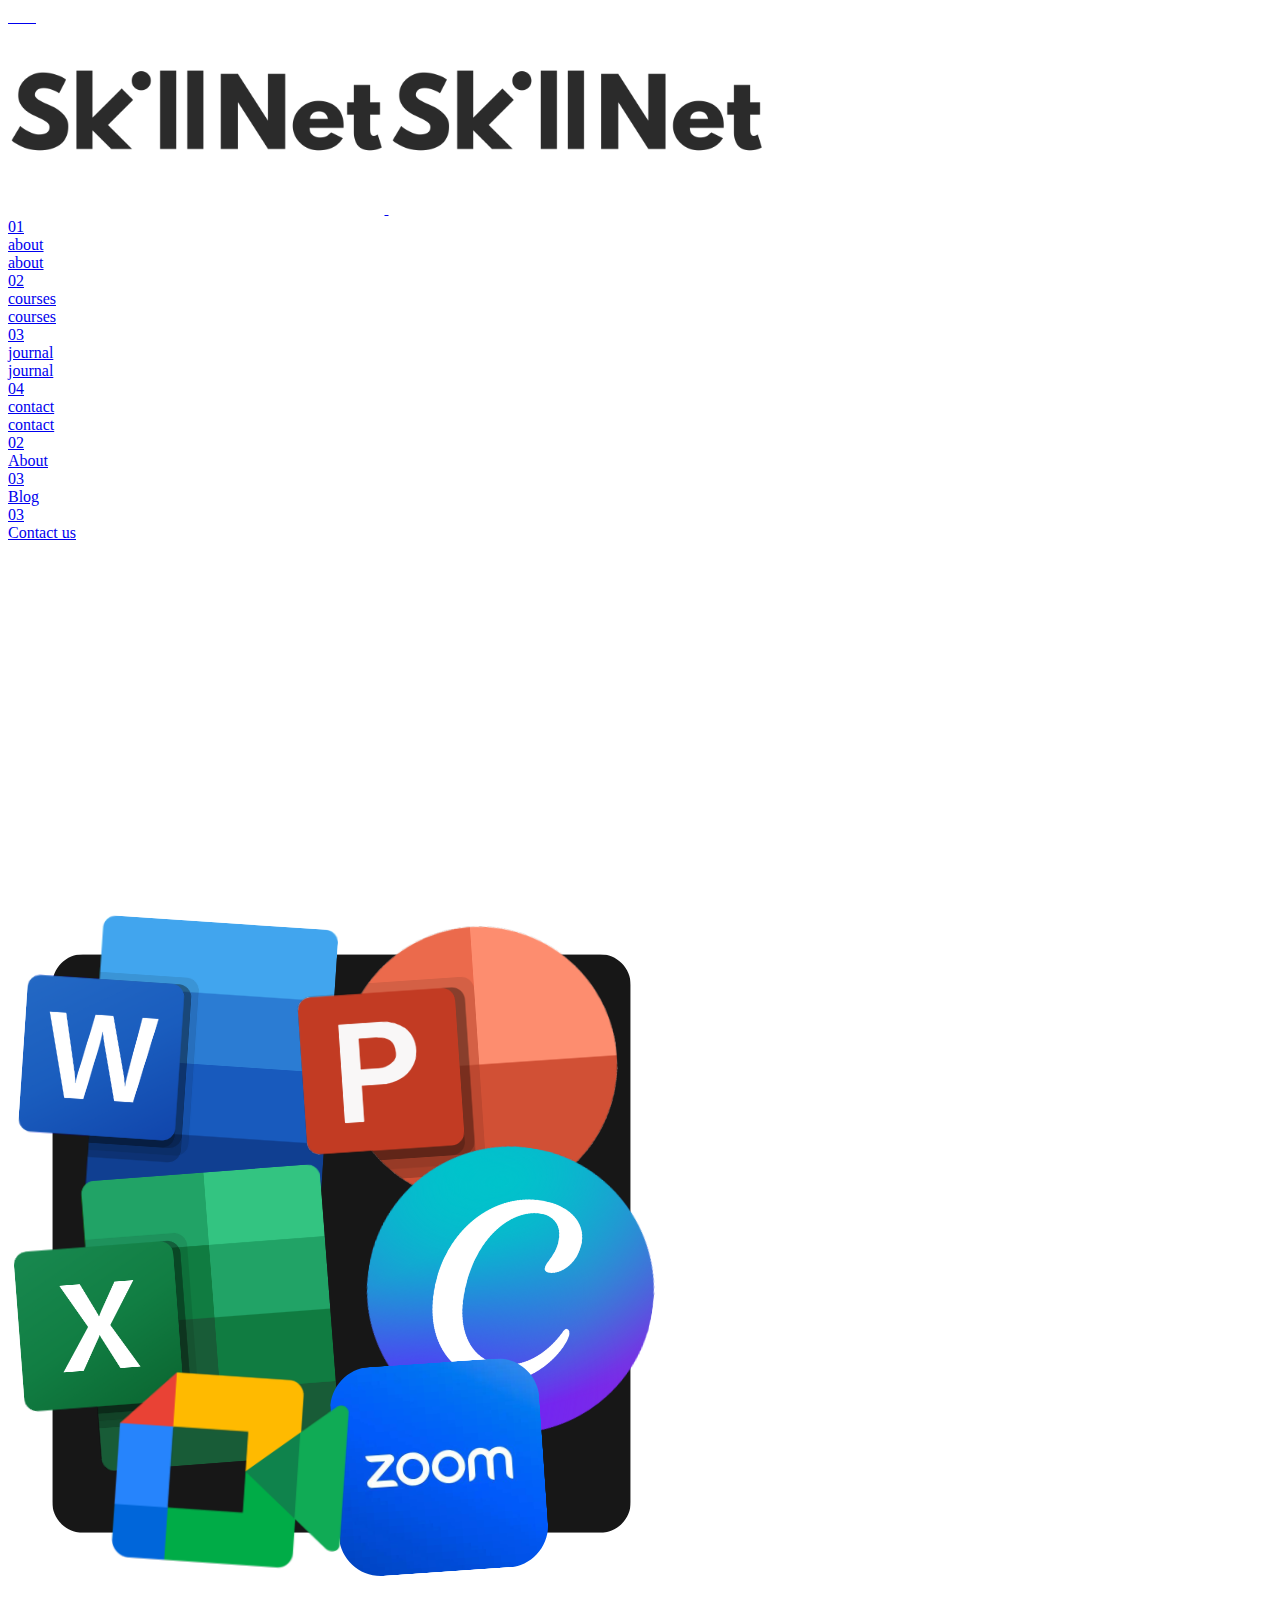
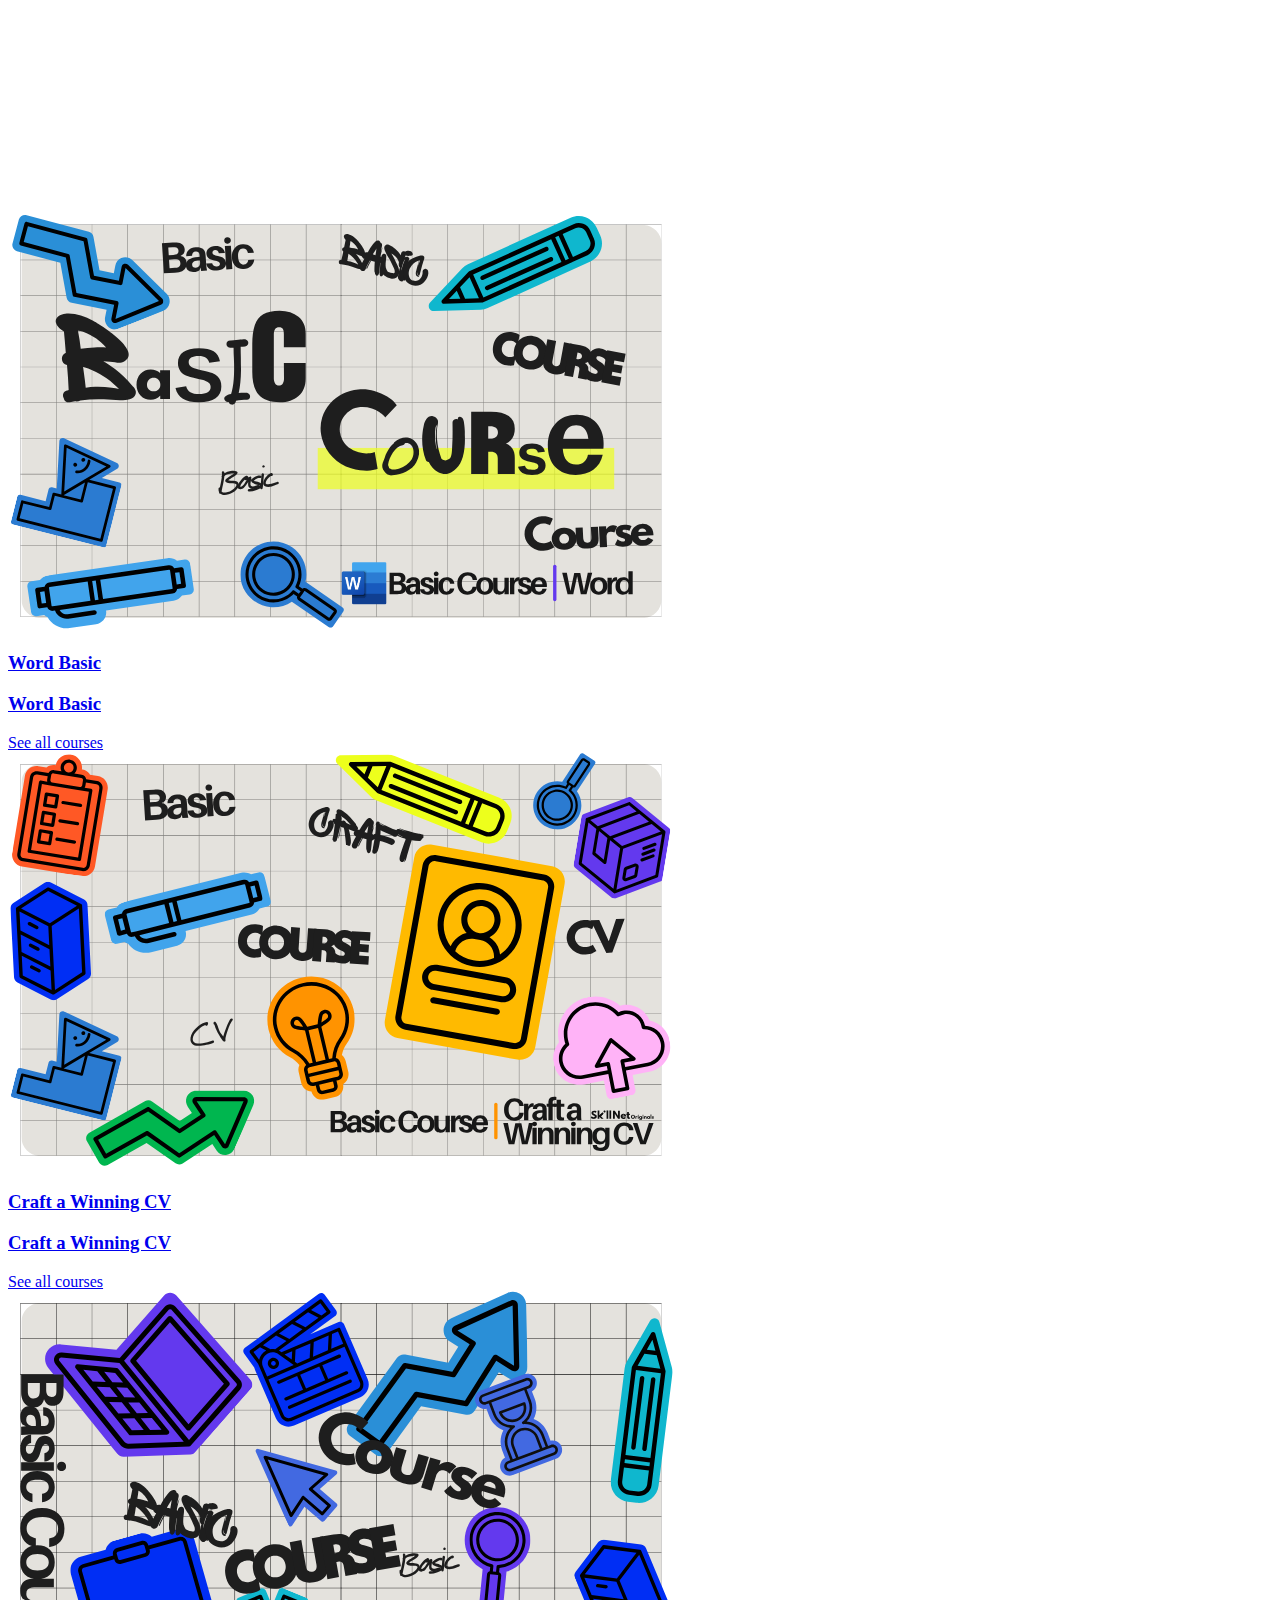
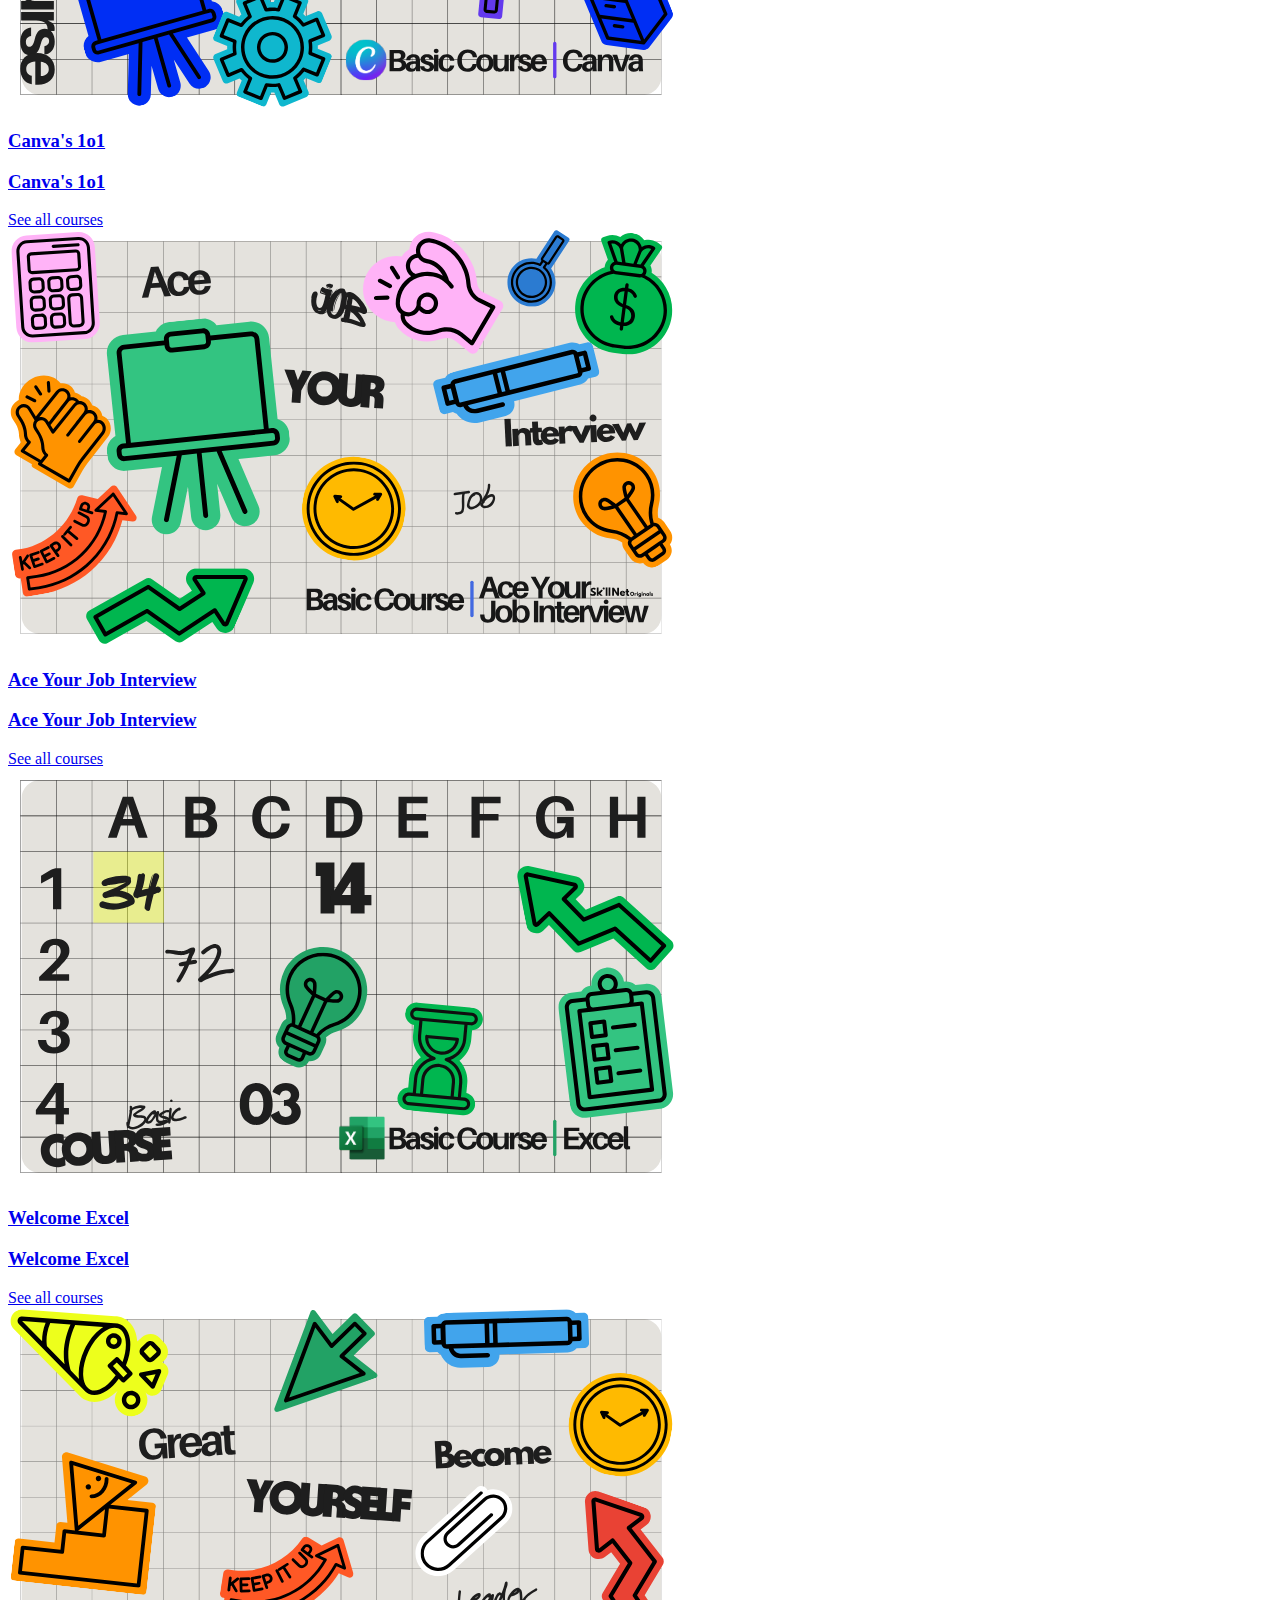
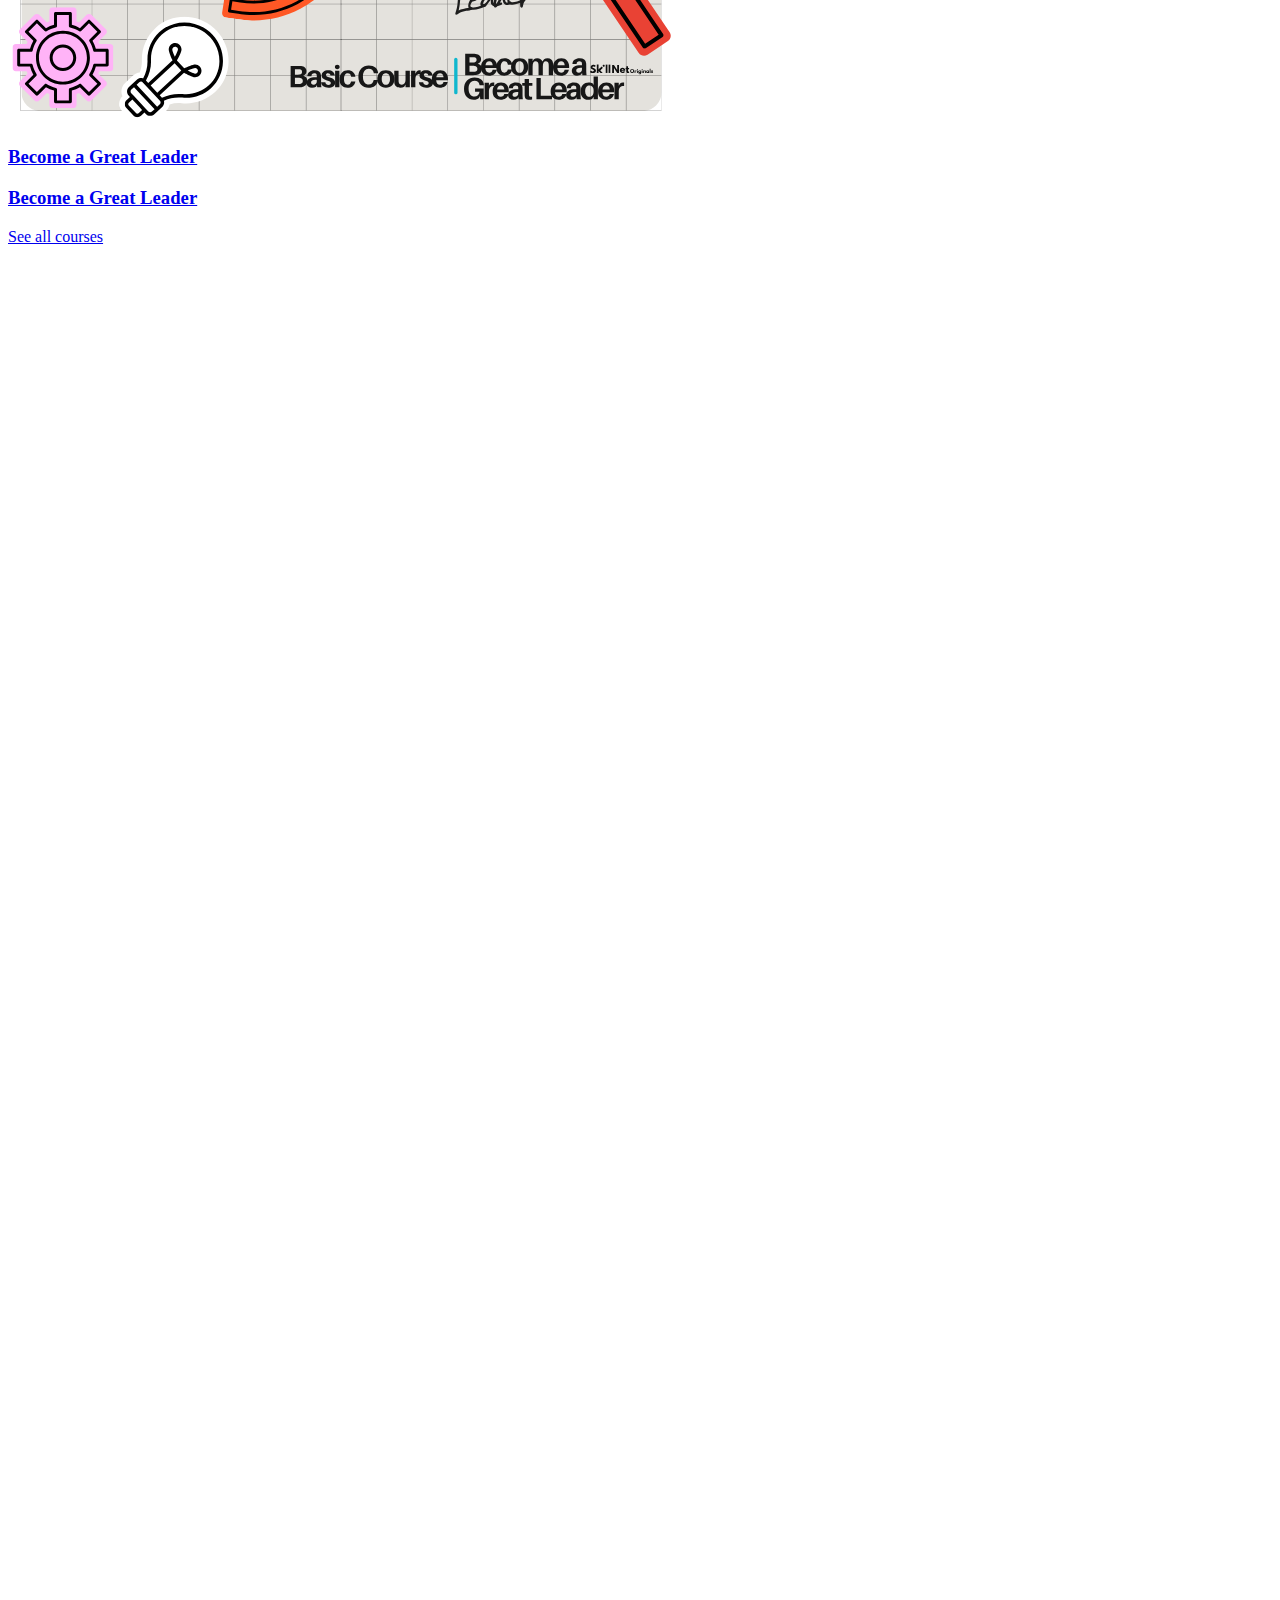
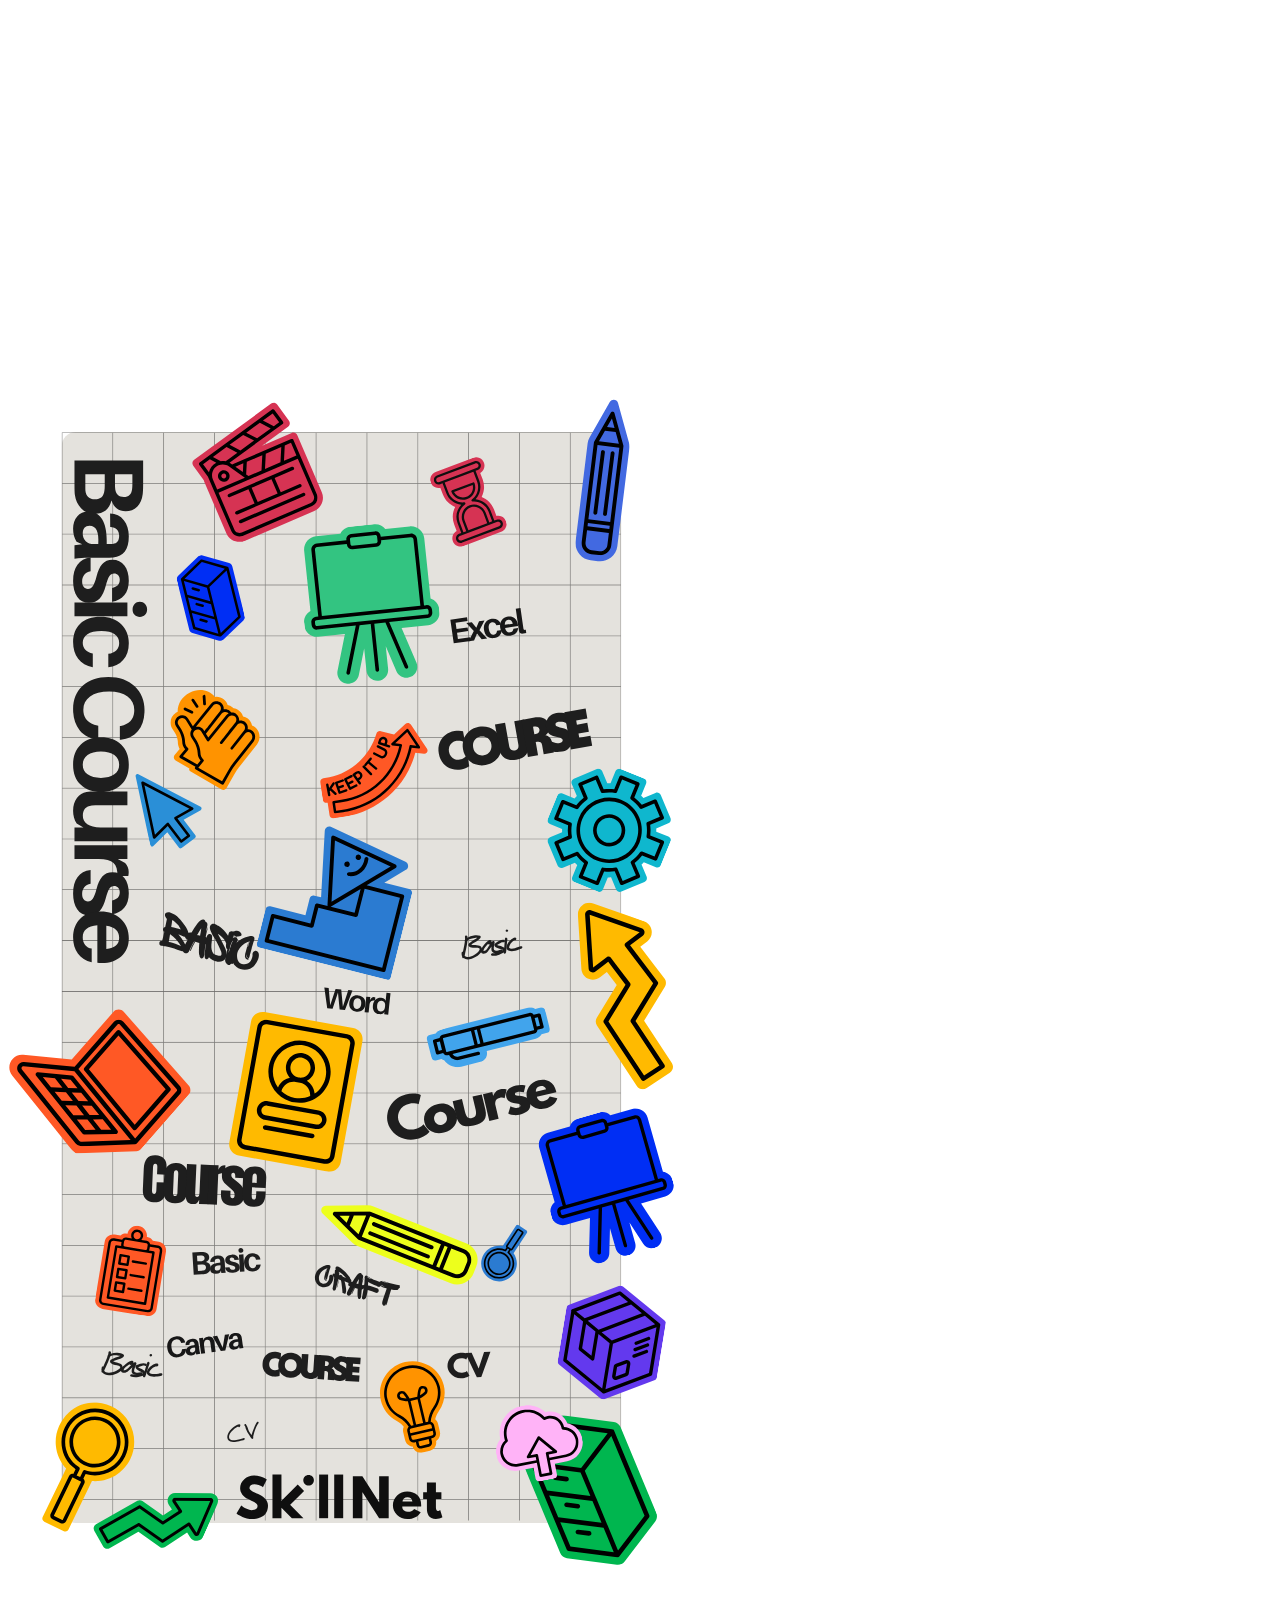
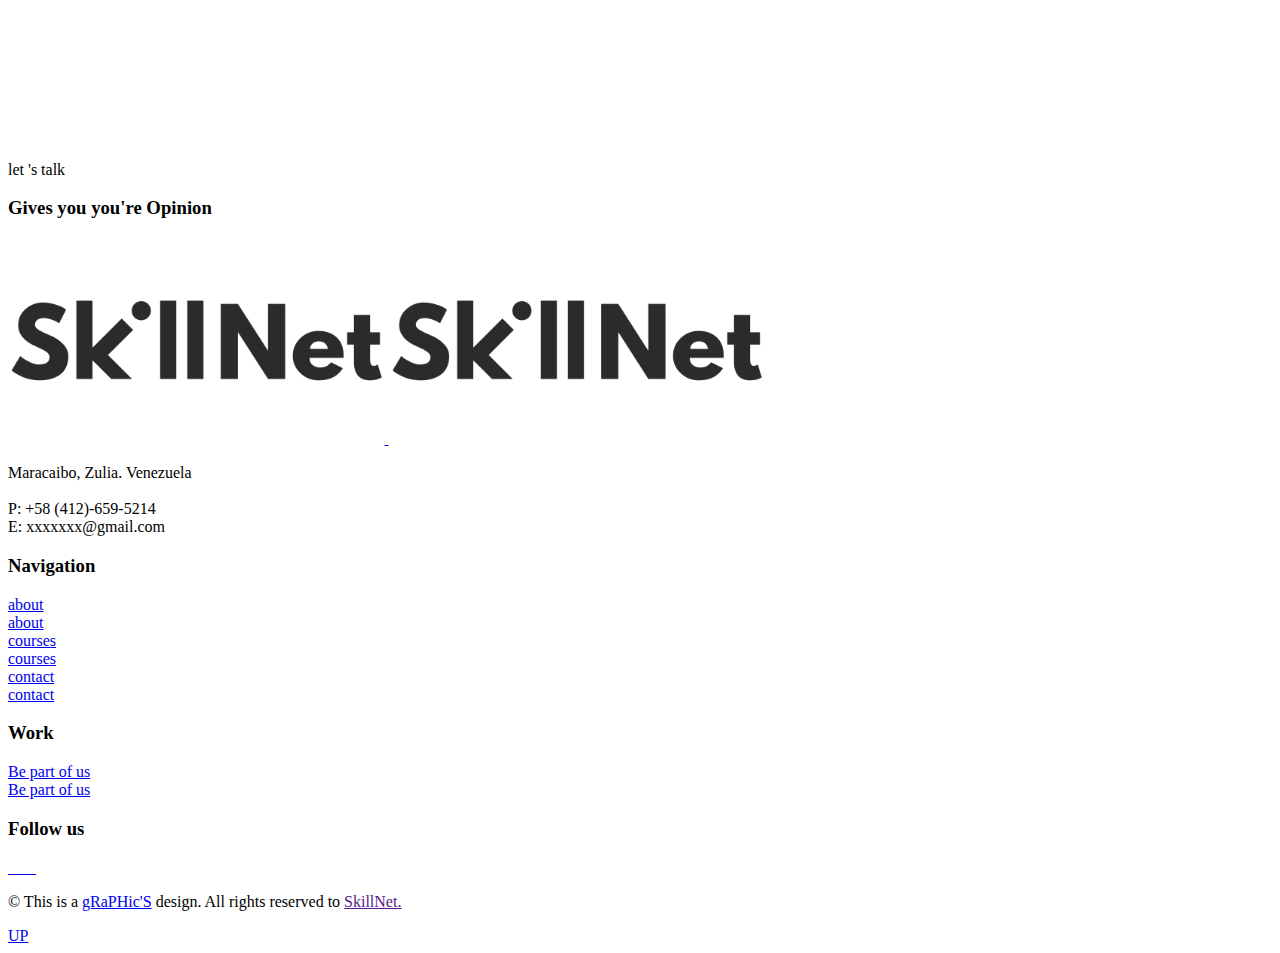
==== commit 935dece1: "index.html" ====
--- a/SkillNet/index.html
+++ b/SkillNet/index.html
@@ -3,7 +3,7 @@
     <head>
         <meta charset="utf-8"/>
         <title>SkillNet</title>
-        <link href="./accets/Style/style.css" rel="stylesheet" type="text/css"/>
+        <link href="https://cdn.prod.website-files.com/660bf5b847b2388ccbaf73e2/css/cuoxd-template.webflow.093ed2b56.css" rel="stylesheet" type="text/css"/>
         <link href="https://fonts.googleapis.com" rel="preconnect"/>
         <link href="https://fonts.gstatic.com" rel="preconnect" crossorigin="anonymous"/>
         <script src="https://ajax.googleapis.com/ajax/libs/webfont/1.6.26/webfont.js" type="text/javascript"></script>
